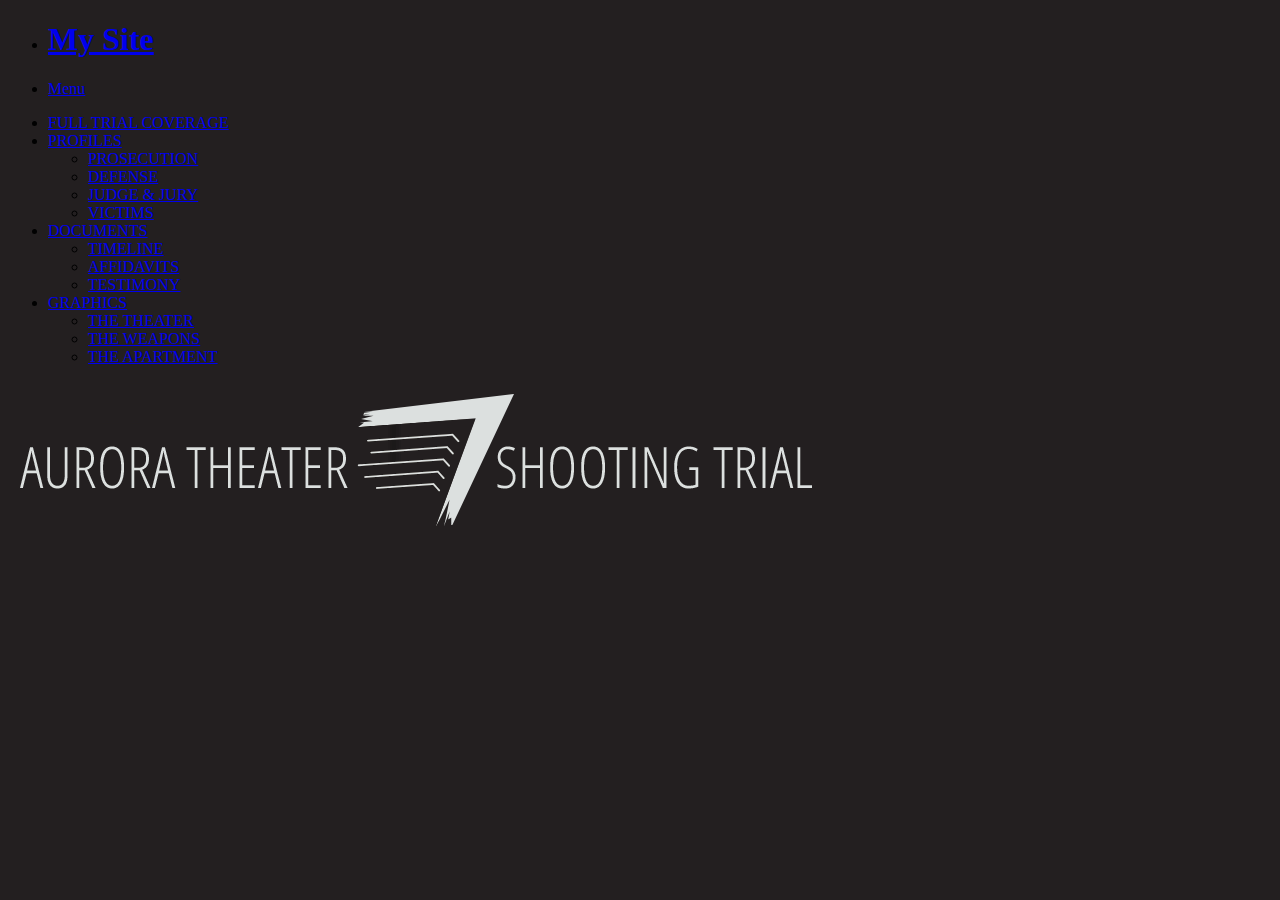
==== index.html @ c2adfb2a "Near final commit." ====
<!doctype html>
<html class="no-js" lang="en">
<head>
  <meta charset="utf-8" />
  <meta name="viewport" content="width=device-width, initial-scale=1.0" />
  <title>Trial of James Holmes: Denver Post Profiles & Graphics</title>
  <link rel="stylesheet" href="stylesheets/app.css" />
  <script src="bower_components/modernizr/modernizr.js"></script>
  <link href='http://fonts.googleapis.com/css?family=PT+Sans:400,700|Open+Sans+Condensed:300,700|Open+Sans:400,300,600,700|Raleway:600,800,400,200' rel='stylesheet' type='text/css'>
  <link rel="shortcut icon" href="http://extras.mnginteractive.com/live/media/favicon/dpo/favicon.ico" type="image/x-icon" />

</head>
<body style="background-color:#231f20;">
<div class="fixed"><nav class="top-bar" data-topbar role="navigation">
  <ul class="title-area">
    <li class="name">
      <h1><a href="#">My Site</a></h1>
    </li>
     <!-- Remove the class "menu-icon" to get rid of menu icon. Take out "Menu" to just have icon alone -->
    <li class="toggle-topbar menu-icon"><a href="#"><span>Menu</span></a></li>
  </ul>

  <section class="top-bar-section">
    <!-- Right Nav Section -->
    <ul class="right">
      <li class="active"><a href="#">FULL TRIAL COVERAGE</a></li>
      <li class="has-dropdown">
        <a href="#">PROFILES</a>
        <ul class="dropdown">
          <li><a href="#">PROSECUTION</a></li>
          <li><a href="#">DEFENSE</a></li>
          <li><a href="#">JUDGE & JURY</a></li>
          <li><a href="#">VICTIMS</a></li>
        </ul>
      </li>
      <li class="has-dropdown">
        <a href="#">DOCUMENTS</a>
        <ul class="dropdown">
          <li><a href="#">TIMELINE</a></li>
          <li><a href="#">AFFIDAVITS</a></li>
          <li><a href="#">TESTIMONY</a></li>
        </ul>
      </li>
      <li class="has-dropdown">
        <a href="#">GRAPHICS</a>
        <ul class="dropdown">
          <li><a href="#">THE THEATER</a></li>
          <li><a href="#">THE WEAPONS</a></li>
          <li><a href="#">THE APARTMENT</a></li>
        </ul>
      </li>
    </ul>

    <!-- Left Nav Section -->
  </section>
</nav></div>
  <div class="row">
    <div class="small-12 columns">
      <img src="img/top-logo.png" style="padding:12px;" alt="">
      <h1 style="text-align:center;display:none;">TRIAL OF JAMES HOLMES: GRAPHICS, PROFILES AND MORE</h1>   
    </div>
  </div>
  <div class="row">
    <div class="small-12 columns">
      
    </div>
  </div>

  <script src="bower_components/jquery/dist/jquery.min.js"></script>
  <script src="bower_components/foundation/js/foundation.min.js"></script>
  <script src="js/app.js"></script>
</body>
</html>
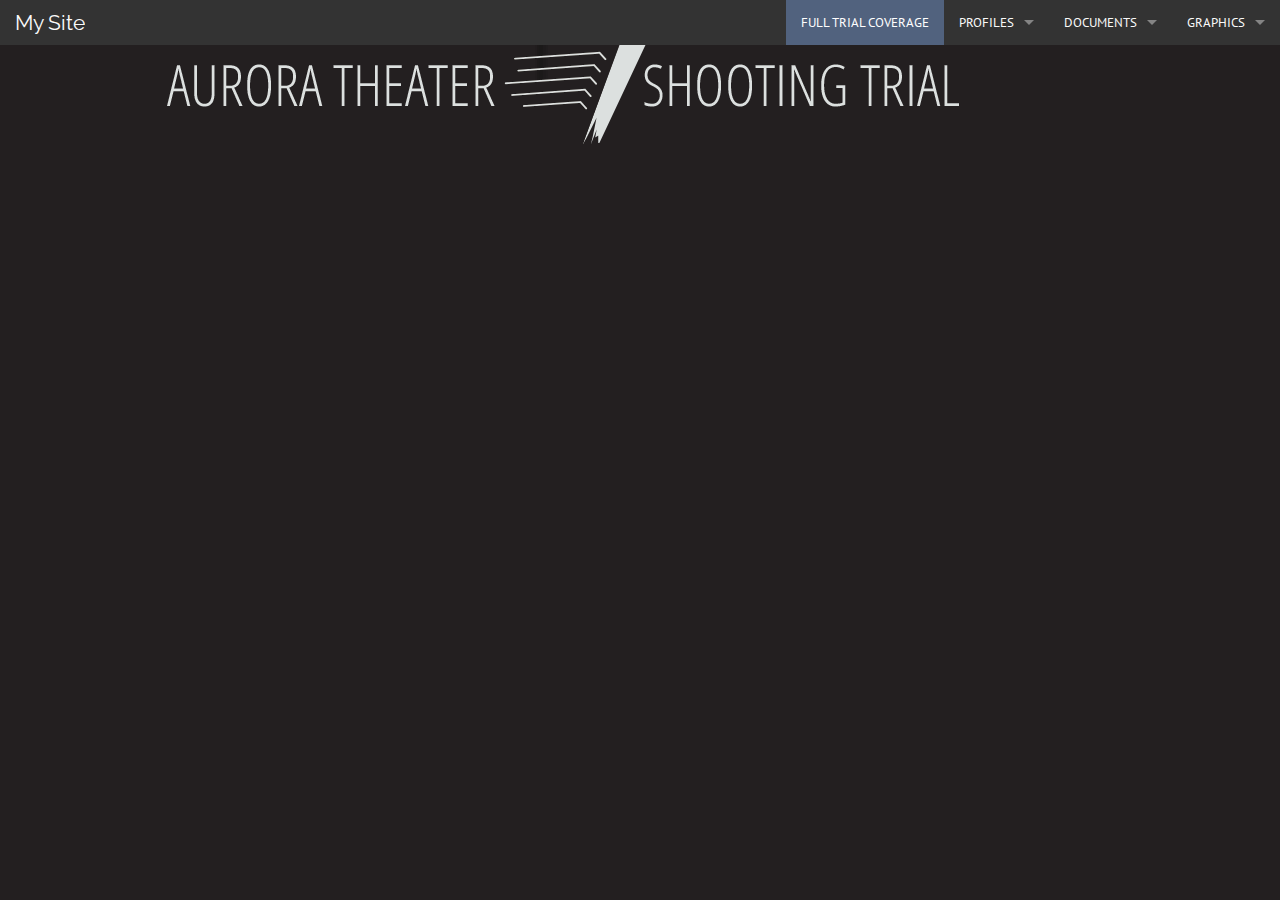
==== commit 698144cf: "Fast-forward to whatever Eric put on the server so I can press ahead" ====
--- a/index.html
+++ b/index.html
@@ -1,73 +1,73 @@
-<!doctype html>
-<html class="no-js" lang="en">
-<head>
-  <meta charset="utf-8" />
-  <meta name="viewport" content="width=device-width, initial-scale=1.0" />
-  <title>Trial of James Holmes: Denver Post Profiles & Graphics</title>
-  <link rel="stylesheet" href="stylesheets/app.css" />
-  <script src="bower_components/modernizr/modernizr.js"></script>
-  <link href='http://fonts.googleapis.com/css?family=PT+Sans:400,700|Open+Sans+Condensed:300,700|Open+Sans:400,300,600,700|Raleway:600,800,400,200' rel='stylesheet' type='text/css'>
-  <link rel="shortcut icon" href="http://extras.mnginteractive.com/live/media/favicon/dpo/favicon.ico" type="image/x-icon" />
-
-</head>
-<body style="background-color:#231f20;">
-<div class="fixed"><nav class="top-bar" data-topbar role="navigation">
-  <ul class="title-area">
-    <li class="name">
-      <h1><a href="#">My Site</a></h1>
-    </li>
-     <!-- Remove the class "menu-icon" to get rid of menu icon. Take out "Menu" to just have icon alone -->
-    <li class="toggle-topbar menu-icon"><a href="#"><span>Menu</span></a></li>
-  </ul>
-
-  <section class="top-bar-section">
-    <!-- Right Nav Section -->
-    <ul class="right">
-      <li class="active"><a href="#">FULL TRIAL COVERAGE</a></li>
-      <li class="has-dropdown">
-        <a href="#">PROFILES</a>
-        <ul class="dropdown">
-          <li><a href="#">PROSECUTION</a></li>
-          <li><a href="#">DEFENSE</a></li>
-          <li><a href="#">JUDGE & JURY</a></li>
-          <li><a href="#">VICTIMS</a></li>
-        </ul>
-      </li>
-      <li class="has-dropdown">
-        <a href="#">DOCUMENTS</a>
-        <ul class="dropdown">
-          <li><a href="#">TIMELINE</a></li>
-          <li><a href="#">AFFIDAVITS</a></li>
-          <li><a href="#">TESTIMONY</a></li>
-        </ul>
-      </li>
-      <li class="has-dropdown">
-        <a href="#">GRAPHICS</a>
-        <ul class="dropdown">
-          <li><a href="#">THE THEATER</a></li>
-          <li><a href="#">THE WEAPONS</a></li>
-          <li><a href="#">THE APARTMENT</a></li>
-        </ul>
-      </li>
-    </ul>
-
-    <!-- Left Nav Section -->
-  </section>
-</nav></div>
-  <div class="row">
-    <div class="small-12 columns">
-      <img src="img/top-logo.png" style="padding:12px;" alt="">
-      <h1 style="text-align:center;display:none;">TRIAL OF JAMES HOLMES: GRAPHICS, PROFILES AND MORE</h1>   
-    </div>
-  </div>
-  <div class="row">
-    <div class="small-12 columns">
-      
-    </div>
-  </div>
-
-  <script src="bower_components/jquery/dist/jquery.min.js"></script>
-  <script src="bower_components/foundation/js/foundation.min.js"></script>
-  <script src="js/app.js"></script>
-</body>
-</html>
+<!doctype html>
+<html class="no-js" lang="en">
+<head>
+  <meta charset="utf-8" />
+  <meta name="viewport" content="width=device-width, initial-scale=1.0" />
+  <title>Trial of James Holmes: Denver Post Profiles & Graphics</title>
+  <link rel="stylesheet" href="stylesheets/app.css" />
+  <script src="bower_components/modernizr/modernizr.js"></script>
+  <link href='http://fonts.googleapis.com/css?family=PT+Sans:400,700|Open+Sans+Condensed:300,700|Open+Sans:400,300,600,700|Raleway:600,800,400,200' rel='stylesheet' type='text/css'>
+  <link rel="shortcut icon" href="http://extras.mnginteractive.com/live/media/favicon/dpo/favicon.ico" type="image/x-icon" />
+
+</head>
+<body style="background-color:#231f20;">
+<div class="fixed"><nav class="top-bar" data-topbar role="navigation">
+  <ul class="title-area">
+    <li class="name">
+      <h1><a href="#">My Site</a></h1>
+    </li>
+     <!-- Remove the class "menu-icon" to get rid of menu icon. Take out "Menu" to just have icon alone -->
+    <li class="toggle-topbar menu-icon"><a href="#"><span>Menu</span></a></li>
+  </ul>
+
+  <section class="top-bar-section">
+    <!-- Right Nav Section -->
+    <ul class="right">
+      <li class="active"><a href="#">FULL TRIAL COVERAGE</a></li>
+      <li class="has-dropdown">
+        <a href="#">PROFILES</a>
+        <ul class="dropdown">
+          <li><a href="#">PROSECUTION</a></li>
+          <li><a href="#">DEFENSE</a></li>
+          <li><a href="#">JUDGE & JURY</a></li>
+          <li><a href="#">VICTIMS</a></li>
+        </ul>
+      </li>
+      <li class="has-dropdown">
+        <a href="#">DOCUMENTS</a>
+        <ul class="dropdown">
+          <li><a href="#">TIMELINE</a></li>
+          <li><a href="#">AFFIDAVITS</a></li>
+          <li><a href="#">TESTIMONY</a></li>
+        </ul>
+      </li>
+      <li class="has-dropdown">
+        <a href="#">GRAPHICS</a>
+        <ul class="dropdown">
+          <li><a href="#">THE THEATER</a></li>
+          <li><a href="#">THE WEAPONS</a></li>
+          <li><a href="#">THE APARTMENT</a></li>
+        </ul>
+      </li>
+    </ul>
+
+    <!-- Left Nav Section -->
+  </section>
+</nav></div>
+  <div class="row">
+    <div class="small-12 columns">
+      <img src="img/top-logo.png" style="padding:12px;" alt="">
+      <h1 style="text-align:center;display:none;">TRIAL OF JAMES HOLMES: GRAPHICS, PROFILES AND MORE</h1>   
+    </div>
+  </div>
+  <div class="row">
+    <div class="small-12 columns">
+      
+    </div>
+  </div>
+
+  <script src="bower_components/jquery/dist/jquery.min.js"></script>
+  <script src="bower_components/foundation/js/foundation.min.js"></script>
+  <script src="js/app.js"></script>
+</body>
+</html>
--- a/stylesheets/app.css
+++ b/stylesheets/app.css
@@ -0,0 +1,10415 @@
+/* line 348, ../bower_components/foundation/scss/foundation/components/_global.scss */
+meta.foundation-version {
+  font-family: "/5.5.1/";
+}
+
+/* line 352, ../bower_components/foundation/scss/foundation/components/_global.scss */
+meta.foundation-mq-small {
+  font-family: "/only screen/";
+  width: 0em;
+}
+
+/* line 357, ../bower_components/foundation/scss/foundation/components/_global.scss */
+meta.foundation-mq-small-only {
+  font-family: "/only screen and (max-width: 40em)/";
+  width: 0em;
+}
+
+/* line 362, ../bower_components/foundation/scss/foundation/components/_global.scss */
+meta.foundation-mq-medium {
+  font-family: "/only screen and (min-width:40.063em)/";
+  width: 40.063em;
+}
+
+/* line 367, ../bower_components/foundation/scss/foundation/components/_global.scss */
+meta.foundation-mq-medium-only {
+  font-family: "/only screen and (min-width:40.063em) and (max-width:64em)/";
+  width: 40.063em;
+}
+
+/* line 372, ../bower_components/foundation/scss/foundation/components/_global.scss */
+meta.foundation-mq-large {
+  font-family: "/only screen and (min-width:64.063em)/";
+  width: 64.063em;
+}
+
+/* line 377, ../bower_components/foundation/scss/foundation/components/_global.scss */
+meta.foundation-mq-large-only {
+  font-family: "/only screen and (min-width:64.063em) and (max-width:90em)/";
+  width: 64.063em;
+}
+
+/* line 382, ../bower_components/foundation/scss/foundation/components/_global.scss */
+meta.foundation-mq-xlarge {
+  font-family: "/only screen and (min-width:90.063em)/";
+  width: 90.063em;
+}
+
+/* line 387, ../bower_components/foundation/scss/foundation/components/_global.scss */
+meta.foundation-mq-xlarge-only {
+  font-family: "/only screen and (min-width:90.063em) and (max-width:120em)/";
+  width: 90.063em;
+}
+
+/* line 392, ../bower_components/foundation/scss/foundation/components/_global.scss */
+meta.foundation-mq-xxlarge {
+  font-family: "/only screen and (min-width:120.063em)/";
+  width: 120.063em;
+}
+
+/* line 397, ../bower_components/foundation/scss/foundation/components/_global.scss */
+meta.foundation-data-attribute-namespace {
+  font-family: false;
+}
+
+/* line 404, ../bower_components/foundation/scss/foundation/components/_global.scss */
+html, body {
+  height: 100%;
+}
+
+/* line 407, ../bower_components/foundation/scss/foundation/components/_global.scss */
+*,
+*:before,
+*:after {
+  -webkit-box-sizing: border-box;
+  -moz-box-sizing: border-box;
+  box-sizing: border-box;
+}
+
+/* line 413, ../bower_components/foundation/scss/foundation/components/_global.scss */
+html,
+body {
+  font-size: 100%;
+}
+
+/* line 417, ../bower_components/foundation/scss/foundation/components/_global.scss */
+body {
+  background: #231f20;
+  color: #FAFAFA;
+  padding: 0;
+  margin: 0;
+  font-family: "Helvetica Neue", Helvetica, Roboto, Arial, sans-serif;
+  font-weight: normal;
+  font-style: normal;
+  line-height: 1.5;
+  position: relative;
+  cursor: auto;
+}
+
+/* line 430, ../bower_components/foundation/scss/foundation/components/_global.scss */
+a:hover {
+  cursor: pointer;
+}
+
+/* line 433, ../bower_components/foundation/scss/foundation/components/_global.scss */
+img {
+  max-width: 100%;
+  height: auto;
+}
+
+/* line 435, ../bower_components/foundation/scss/foundation/components/_global.scss */
+img {
+  -ms-interpolation-mode: bicubic;
+}
+
+/* line 439, ../bower_components/foundation/scss/foundation/components/_global.scss */
+#map_canvas img,
+#map_canvas embed,
+#map_canvas object,
+.map_canvas img,
+.map_canvas embed,
+.map_canvas object {
+  max-width: none !important;
+}
+
+/* line 446, ../bower_components/foundation/scss/foundation/components/_global.scss */
+.left {
+  float: left !important;
+}
+
+/* line 447, ../bower_components/foundation/scss/foundation/components/_global.scss */
+.right {
+  float: right !important;
+}
+
+/* line 172, ../bower_components/foundation/scss/foundation/components/_global.scss */
+.clearfix:before, .clearfix:after {
+  content: " ";
+  display: table;
+}
+/* line 173, ../bower_components/foundation/scss/foundation/components/_global.scss */
+.clearfix:after {
+  clear: both;
+}
+
+/* line 451, ../bower_components/foundation/scss/foundation/components/_global.scss */
+.hide {
+  display: none;
+}
+
+/* line 456, ../bower_components/foundation/scss/foundation/components/_global.scss */
+.invisible {
+  visibility: hidden;
+}
+
+/* line 462, ../bower_components/foundation/scss/foundation/components/_global.scss */
+.antialiased {
+  -webkit-font-smoothing: antialiased;
+  -moz-osx-font-smoothing: grayscale;
+}
+
+/* line 465, ../bower_components/foundation/scss/foundation/components/_global.scss */
+img {
+  display: inline-block;
+  vertical-align: middle;
+}
+
+/* line 475, ../bower_components/foundation/scss/foundation/components/_global.scss */
+textarea {
+  height: auto;
+  min-height: 50px;
+}
+
+/* line 478, ../bower_components/foundation/scss/foundation/components/_global.scss */
+select {
+  width: 100%;
+}
+
+/* line 232, ../bower_components/foundation/scss/foundation/components/_grid.scss */
+.row {
+  width: 100%;
+  margin-left: auto;
+  margin-right: auto;
+  margin-top: 0;
+  margin-bottom: 0;
+  max-width: 62.5rem;
+}
+/* line 172, ../bower_components/foundation/scss/foundation/components/_global.scss */
+.row:before, .row:after {
+  content: " ";
+  display: table;
+}
+/* line 173, ../bower_components/foundation/scss/foundation/components/_global.scss */
+.row:after {
+  clear: both;
+}
+/* line 236, ../bower_components/foundation/scss/foundation/components/_grid.scss */
+.row.collapse > .column,
+.row.collapse > .columns {
+  padding-left: 0;
+  padding-right: 0;
+}
+/* line 239, ../bower_components/foundation/scss/foundation/components/_grid.scss */
+.row.collapse .row {
+  margin-left: 0;
+  margin-right: 0;
+}
+/* line 242, ../bower_components/foundation/scss/foundation/components/_grid.scss */
+.row .row {
+  width: auto;
+  margin-left: -0.9375rem;
+  margin-right: -0.9375rem;
+  margin-top: 0;
+  margin-bottom: 0;
+  max-width: none;
+}
+/* line 172, ../bower_components/foundation/scss/foundation/components/_global.scss */
+.row .row:before, .row .row:after {
+  content: " ";
+  display: table;
+}
+/* line 173, ../bower_components/foundation/scss/foundation/components/_global.scss */
+.row .row:after {
+  clear: both;
+}
+/* line 243, ../bower_components/foundation/scss/foundation/components/_grid.scss */
+.row .row.collapse {
+  width: auto;
+  margin: 0;
+  max-width: none;
+}
+/* line 172, ../bower_components/foundation/scss/foundation/components/_global.scss */
+.row .row.collapse:before, .row .row.collapse:after {
+  content: " ";
+  display: table;
+}
+/* line 173, ../bower_components/foundation/scss/foundation/components/_global.scss */
+.row .row.collapse:after {
+  clear: both;
+}
+
+/* line 247, ../bower_components/foundation/scss/foundation/components/_grid.scss */
+.column,
+.columns {
+  padding-left: 0.9375rem;
+  padding-right: 0.9375rem;
+  width: 100%;
+  float: left;
+}
+
+/* line 250, ../bower_components/foundation/scss/foundation/components/_grid.scss */
+[class*="column"] + [class*="column"]:last-child {
+  float: right;
+}
+
+/* line 251, ../bower_components/foundation/scss/foundation/components/_grid.scss */
+[class*="column"] + [class*="column"].end {
+  float: left;
+}
+
+@media only screen {
+  /* line 159, ../bower_components/foundation/scss/foundation/components/_grid.scss */
+  .small-push-0 {
+    position: relative;
+    left: 0%;
+    right: auto;
+  }
+
+  /* line 162, ../bower_components/foundation/scss/foundation/components/_grid.scss */
+  .small-pull-0 {
+    position: relative;
+    right: 0%;
+    left: auto;
+  }
+
+  /* line 159, ../bower_components/foundation/scss/foundation/components/_grid.scss */
+  .small-push-1 {
+    position: relative;
+    left: 8.33333%;
+    right: auto;
+  }
+
+  /* line 162, ../bower_components/foundation/scss/foundation/components/_grid.scss */
+  .small-pull-1 {
+    position: relative;
+    right: 8.33333%;
+    left: auto;
+  }
+
+  /* line 159, ../bower_components/foundation/scss/foundation/components/_grid.scss */
+  .small-push-2 {
+    position: relative;
+    left: 16.66667%;
+    right: auto;
+  }
+
+  /* line 162, ../bower_components/foundation/scss/foundation/components/_grid.scss */
+  .small-pull-2 {
+    position: relative;
+    right: 16.66667%;
+    left: auto;
+  }
+
+  /* line 159, ../bower_components/foundation/scss/foundation/components/_grid.scss */
+  .small-push-3 {
+    position: relative;
+    left: 25%;
+    right: auto;
+  }
+
+  /* line 162, ../bower_components/foundation/scss/foundation/components/_grid.scss */
+  .small-pull-3 {
+    position: relative;
+    right: 25%;
+    left: auto;
+  }
+
+  /* line 159, ../bower_components/foundation/scss/foundation/components/_grid.scss */
+  .small-push-4 {
+    position: relative;
+    left: 33.33333%;
+    right: auto;
+  }
+
+  /* line 162, ../bower_components/foundation/scss/foundation/components/_grid.scss */
+  .small-pull-4 {
+    position: relative;
+    right: 33.33333%;
+    left: auto;
+  }
+
+  /* line 159, ../bower_components/foundation/scss/foundation/components/_grid.scss */
+  .small-push-5 {
+    position: relative;
+    left: 41.66667%;
+    right: auto;
+  }
+
+  /* line 162, ../bower_components/foundation/scss/foundation/components/_grid.scss */
+  .small-pull-5 {
+    position: relative;
+    right: 41.66667%;
+    left: auto;
+  }
+
+  /* line 159, ../bower_components/foundation/scss/foundation/components/_grid.scss */
+  .small-push-6 {
+    position: relative;
+    left: 50%;
+    right: auto;
+  }
+
+  /* line 162, ../bower_components/foundation/scss/foundation/components/_grid.scss */
+  .small-pull-6 {
+    position: relative;
+    right: 50%;
+    left: auto;
+  }
+
+  /* line 159, ../bower_components/foundation/scss/foundation/components/_grid.scss */
+  .small-push-7 {
+    position: relative;
+    left: 58.33333%;
+    right: auto;
+  }
+
+  /* line 162, ../bower_components/foundation/scss/foundation/components/_grid.scss */
+  .small-pull-7 {
+    position: relative;
+    right: 58.33333%;
+    left: auto;
+  }
+
+  /* line 159, ../bower_components/foundation/scss/foundation/components/_grid.scss */
+  .small-push-8 {
+    position: relative;
+    left: 66.66667%;
+    right: auto;
+  }
+
+  /* line 162, ../bower_components/foundation/scss/foundation/components/_grid.scss */
+  .small-pull-8 {
+    position: relative;
+    right: 66.66667%;
+    left: auto;
+  }
+
+  /* line 159, ../bower_components/foundation/scss/foundation/components/_grid.scss */
+  .small-push-9 {
+    position: relative;
+    left: 75%;
+    right: auto;
+  }
+
+  /* line 162, ../bower_components/foundation/scss/foundation/components/_grid.scss */
+  .small-pull-9 {
+    position: relative;
+    right: 75%;
+    left: auto;
+  }
+
+  /* line 159, ../bower_components/foundation/scss/foundation/components/_grid.scss */
+  .small-push-10 {
+    position: relative;
+    left: 83.33333%;
+    right: auto;
+  }
+
+  /* line 162, ../bower_components/foundation/scss/foundation/components/_grid.scss */
+  .small-pull-10 {
+    position: relative;
+    right: 83.33333%;
+    left: auto;
+  }
+
+  /* line 159, ../bower_components/foundation/scss/foundation/components/_grid.scss */
+  .small-push-11 {
+    position: relative;
+    left: 91.66667%;
+    right: auto;
+  }
+
+  /* line 162, ../bower_components/foundation/scss/foundation/components/_grid.scss */
+  .small-pull-11 {
+    position: relative;
+    right: 91.66667%;
+    left: auto;
+  }
+
+  /* line 167, ../bower_components/foundation/scss/foundation/components/_grid.scss */
+  .column,
+  .columns {
+    position: relative;
+    padding-left: 0.9375rem;
+    padding-right: 0.9375rem;
+    float: left;
+  }
+
+  /* line 172, ../bower_components/foundation/scss/foundation/components/_grid.scss */
+  .small-1 {
+    width: 8.33333%;
+  }
+
+  /* line 172, ../bower_components/foundation/scss/foundation/components/_grid.scss */
+  .small-2 {
+    width: 16.66667%;
+  }
+
+  /* line 172, ../bower_components/foundation/scss/foundation/components/_grid.scss */
+  .small-3 {
+    width: 25%;
+  }
+
+  /* line 172, ../bower_components/foundation/scss/foundation/components/_grid.scss */
+  .small-4 {
+    width: 33.33333%;
+  }
+
+  /* line 172, ../bower_components/foundation/scss/foundation/components/_grid.scss */
+  .small-5 {
+    width: 41.66667%;
+  }
+
+  /* line 172, ../bower_components/foundation/scss/foundation/components/_grid.scss */
+  .small-6 {
+    width: 50%;
+  }
+
+  /* line 172, ../bower_components/foundation/scss/foundation/components/_grid.scss */
+  .small-7 {
+    width: 58.33333%;
+  }
+
+  /* line 172, ../bower_components/foundation/scss/foundation/components/_grid.scss */
+  .small-8 {
+    width: 66.66667%;
+  }
+
+  /* line 172, ../bower_components/foundation/scss/foundation/components/_grid.scss */
+  .small-9 {
+    width: 75%;
+  }
+
+  /* line 172, ../bower_components/foundation/scss/foundation/components/_grid.scss */
+  .small-10 {
+    width: 83.33333%;
+  }
+
+  /* line 172, ../bower_components/foundation/scss/foundation/components/_grid.scss */
+  .small-11 {
+    width: 91.66667%;
+  }
+
+  /* line 172, ../bower_components/foundation/scss/foundation/components/_grid.scss */
+  .small-12 {
+    width: 100%;
+  }
+
+  /* line 176, ../bower_components/foundation/scss/foundation/components/_grid.scss */
+  .small-offset-0 {
+    margin-left: 0% !important;
+  }
+
+  /* line 176, ../bower_components/foundation/scss/foundation/components/_grid.scss */
+  .small-offset-1 {
+    margin-left: 8.33333% !important;
+  }
+
+  /* line 176, ../bower_components/foundation/scss/foundation/components/_grid.scss */
+  .small-offset-2 {
+    margin-left: 16.66667% !important;
+  }
+
+  /* line 176, ../bower_components/foundation/scss/foundation/components/_grid.scss */
+  .small-offset-3 {
+    margin-left: 25% !important;
+  }
+
+  /* line 176, ../bower_components/foundation/scss/foundation/components/_grid.scss */
+  .small-offset-4 {
+    margin-left: 33.33333% !important;
+  }
+
+  /* line 176, ../bower_components/foundation/scss/foundation/components/_grid.scss */
+  .small-offset-5 {
+    margin-left: 41.66667% !important;
+  }
+
+  /* line 176, ../bower_components/foundation/scss/foundation/components/_grid.scss */
+  .small-offset-6 {
+    margin-left: 50% !important;
+  }
+
+  /* line 176, ../bower_components/foundation/scss/foundation/components/_grid.scss */
+  .small-offset-7 {
+    margin-left: 58.33333% !important;
+  }
+
+  /* line 176, ../bower_components/foundation/scss/foundation/components/_grid.scss */
+  .small-offset-8 {
+    margin-left: 66.66667% !important;
+  }
+
+  /* line 176, ../bower_components/foundation/scss/foundation/components/_grid.scss */
+  .small-offset-9 {
+    margin-left: 75% !important;
+  }
+
+  /* line 176, ../bower_components/foundation/scss/foundation/components/_grid.scss */
+  .small-offset-10 {
+    margin-left: 83.33333% !important;
+  }
+
+  /* line 176, ../bower_components/foundation/scss/foundation/components/_grid.scss */
+  .small-offset-11 {
+    margin-left: 91.66667% !important;
+  }
+
+  /* line 179, ../bower_components/foundation/scss/foundation/components/_grid.scss */
+  .small-reset-order {
+    margin-left: 0;
+    margin-right: 0;
+    left: auto;
+    right: auto;
+    float: left;
+  }
+
+  /* line 187, ../bower_components/foundation/scss/foundation/components/_grid.scss */
+  .column.small-centered,
+  .columns.small-centered {
+    margin-left: auto;
+    margin-right: auto;
+    float: none;
+  }
+
+  /* line 190, ../bower_components/foundation/scss/foundation/components/_grid.scss */
+  .column.small-uncentered,
+  .columns.small-uncentered {
+    margin-left: 0;
+    margin-right: 0;
+    float: left;
+  }
+
+  /* line 198, ../bower_components/foundation/scss/foundation/components/_grid.scss */
+  .column.small-centered:last-child,
+  .columns.small-centered:last-child {
+    float: none;
+  }
+
+  /* line 204, ../bower_components/foundation/scss/foundation/components/_grid.scss */
+  .column.small-uncentered:last-child,
+  .columns.small-uncentered:last-child {
+    float: left;
+  }
+
+  /* line 209, ../bower_components/foundation/scss/foundation/components/_grid.scss */
+  .column.small-uncentered.opposite,
+  .columns.small-uncentered.opposite {
+    float: right;
+  }
+
+  /* line 216, ../bower_components/foundation/scss/foundation/components/_grid.scss */
+  .row.small-collapse > .column,
+  .row.small-collapse > .columns {
+    padding-left: 0;
+    padding-right: 0;
+  }
+  /* line 219, ../bower_components/foundation/scss/foundation/components/_grid.scss */
+  .row.small-collapse .row {
+    margin-left: 0;
+    margin-right: 0;
+  }
+  /* line 222, ../bower_components/foundation/scss/foundation/components/_grid.scss */
+  .row.small-uncollapse > .column,
+  .row.small-uncollapse > .columns {
+    padding-left: 0.9375rem;
+    padding-right: 0.9375rem;
+    float: left;
+  }
+}
+@media only screen and (min-width: 40.063em) {
+  /* line 159, ../bower_components/foundation/scss/foundation/components/_grid.scss */
+  .medium-push-0 {
+    position: relative;
+    left: 0%;
+    right: auto;
+  }
+
+  /* line 162, ../bower_components/foundation/scss/foundation/components/_grid.scss */
+  .medium-pull-0 {
+    position: relative;
+    right: 0%;
+    left: auto;
+  }
+
+  /* line 159, ../bower_components/foundation/scss/foundation/components/_grid.scss */
+  .medium-push-1 {
+    position: relative;
+    left: 8.33333%;
+    right: auto;
+  }
+
+  /* line 162, ../bower_components/foundation/scss/foundation/components/_grid.scss */
+  .medium-pull-1 {
+    position: relative;
+    right: 8.33333%;
+    left: auto;
+  }
+
+  /* line 159, ../bower_components/foundation/scss/foundation/components/_grid.scss */
+  .medium-push-2 {
+    position: relative;
+    left: 16.66667%;
+    right: auto;
+  }
+
+  /* line 162, ../bower_components/foundation/scss/foundation/components/_grid.scss */
+  .medium-pull-2 {
+    position: relative;
+    right: 16.66667%;
+    left: auto;
+  }
+
+  /* line 159, ../bower_components/foundation/scss/foundation/components/_grid.scss */
+  .medium-push-3 {
+    position: relative;
+    left: 25%;
+    right: auto;
+  }
+
+  /* line 162, ../bower_components/foundation/scss/foundation/components/_grid.scss */
+  .medium-pull-3 {
+    position: relative;
+    right: 25%;
+    left: auto;
+  }
+
+  /* line 159, ../bower_components/foundation/scss/foundation/components/_grid.scss */
+  .medium-push-4 {
+    position: relative;
+    left: 33.33333%;
+    right: auto;
+  }
+
+  /* line 162, ../bower_components/foundation/scss/foundation/components/_grid.scss */
+  .medium-pull-4 {
+    position: relative;
+    right: 33.33333%;
+    left: auto;
+  }
+
+  /* line 159, ../bower_components/foundation/scss/foundation/components/_grid.scss */
+  .medium-push-5 {
+    position: relative;
+    left: 41.66667%;
+    right: auto;
+  }
+
+  /* line 162, ../bower_components/foundation/scss/foundation/components/_grid.scss */
+  .medium-pull-5 {
+    position: relative;
+    right: 41.66667%;
+    left: auto;
+  }
+
+  /* line 159, ../bower_components/foundation/scss/foundation/components/_grid.scss */
+  .medium-push-6 {
+    position: relative;
+    left: 50%;
+    right: auto;
+  }
+
+  /* line 162, ../bower_components/foundation/scss/foundation/components/_grid.scss */
+  .medium-pull-6 {
+    position: relative;
+    right: 50%;
+    left: auto;
+  }
+
+  /* line 159, ../bower_components/foundation/scss/foundation/components/_grid.scss */
+  .medium-push-7 {
+    position: relative;
+    left: 58.33333%;
+    right: auto;
+  }
+
+  /* line 162, ../bower_components/foundation/scss/foundation/components/_grid.scss */
+  .medium-pull-7 {
+    position: relative;
+    right: 58.33333%;
+    left: auto;
+  }
+
+  /* line 159, ../bower_components/foundation/scss/foundation/components/_grid.scss */
+  .medium-push-8 {
+    position: relative;
+    left: 66.66667%;
+    right: auto;
+  }
+
+  /* line 162, ../bower_components/foundation/scss/foundation/components/_grid.scss */
+  .medium-pull-8 {
+    position: relative;
+    right: 66.66667%;
+    left: auto;
+  }
+
+  /* line 159, ../bower_components/foundation/scss/foundation/components/_grid.scss */
+  .medium-push-9 {
+    position: relative;
+    left: 75%;
+    right: auto;
+  }
+
+  /* line 162, ../bower_components/foundation/scss/foundation/components/_grid.scss */
+  .medium-pull-9 {
+    position: relative;
+    right: 75%;
+    left: auto;
+  }
+
+  /* line 159, ../bower_components/foundation/scss/foundation/components/_grid.scss */
+  .medium-push-10 {
+    position: relative;
+    left: 83.33333%;
+    right: auto;
+  }
+
+  /* line 162, ../bower_components/foundation/scss/foundation/components/_grid.scss */
+  .medium-pull-10 {
+    position: relative;
+    right: 83.33333%;
+    left: auto;
+  }
+
+  /* line 159, ../bower_components/foundation/scss/foundation/components/_grid.scss */
+  .medium-push-11 {
+    position: relative;
+    left: 91.66667%;
+    right: auto;
+  }
+
+  /* line 162, ../bower_components/foundation/scss/foundation/components/_grid.scss */
+  .medium-pull-11 {
+    position: relative;
+    right: 91.66667%;
+    left: auto;
+  }
+
+  /* line 167, ../bower_components/foundation/scss/foundation/components/_grid.scss */
+  .column,
+  .columns {
+    position: relative;
+    padding-left: 0.9375rem;
+    padding-right: 0.9375rem;
+    float: left;
+  }
+
+  /* line 172, ../bower_components/foundation/scss/foundation/components/_grid.scss */
+  .medium-1 {
+    width: 8.33333%;
+  }
+
+  /* line 172, ../bower_components/foundation/scss/foundation/components/_grid.scss */
+  .medium-2 {
+    width: 16.66667%;
+  }
+
+  /* line 172, ../bower_components/foundation/scss/foundation/components/_grid.scss */
+  .medium-3 {
+    width: 25%;
+  }
+
+  /* line 172, ../bower_components/foundation/scss/foundation/components/_grid.scss */
+  .medium-4 {
+    width: 33.33333%;
+  }
+
+  /* line 172, ../bower_components/foundation/scss/foundation/components/_grid.scss */
+  .medium-5 {
+    width: 41.66667%;
+  }
+
+  /* line 172, ../bower_components/foundation/scss/foundation/components/_grid.scss */
+  .medium-6 {
+    width: 50%;
+  }
+
+  /* line 172, ../bower_components/foundation/scss/foundation/components/_grid.scss */
+  .medium-7 {
+    width: 58.33333%;
+  }
+
+  /* line 172, ../bower_components/foundation/scss/foundation/components/_grid.scss */
+  .medium-8 {
+    width: 66.66667%;
+  }
+
+  /* line 172, ../bower_components/foundation/scss/foundation/components/_grid.scss */
+  .medium-9 {
+    width: 75%;
+  }
+
+  /* line 172, ../bower_components/foundation/scss/foundation/components/_grid.scss */
+  .medium-10 {
+    width: 83.33333%;
+  }
+
+  /* line 172, ../bower_components/foundation/scss/foundation/components/_grid.scss */
+  .medium-11 {
+    width: 91.66667%;
+  }
+
+  /* line 172, ../bower_components/foundation/scss/foundation/components/_grid.scss */
+  .medium-12 {
+    width: 100%;
+  }
+
+  /* line 176, ../bower_components/foundation/scss/foundation/components/_grid.scss */
+  .medium-offset-0 {
+    margin-left: 0% !important;
+  }
+
+  /* line 176, ../bower_components/foundation/scss/foundation/components/_grid.scss */
+  .medium-offset-1 {
+    margin-left: 8.33333% !important;
+  }
+
+  /* line 176, ../bower_components/foundation/scss/foundation/components/_grid.scss */
+  .medium-offset-2 {
+    margin-left: 16.66667% !important;
+  }
+
+  /* line 176, ../bower_components/foundation/scss/foundation/components/_grid.scss */
+  .medium-offset-3 {
+    margin-left: 25% !important;
+  }
+
+  /* line 176, ../bower_components/foundation/scss/foundation/components/_grid.scss */
+  .medium-offset-4 {
+    margin-left: 33.33333% !important;
+  }
+
+  /* line 176, ../bower_components/foundation/scss/foundation/components/_grid.scss */
+  .medium-offset-5 {
+    margin-left: 41.66667% !important;
+  }
+
+  /* line 176, ../bower_components/foundation/scss/foundation/components/_grid.scss */
+  .medium-offset-6 {
+    margin-left: 50% !important;
+  }
+
+  /* line 176, ../bower_components/foundation/scss/foundation/components/_grid.scss */
+  .medium-offset-7 {
+    margin-left: 58.33333% !important;
+  }
+
+  /* line 176, ../bower_components/foundation/scss/foundation/components/_grid.scss */
+  .medium-offset-8 {
+    margin-left: 66.66667% !important;
+  }
+
+  /* line 176, ../bower_components/foundation/scss/foundation/components/_grid.scss */
+  .medium-offset-9 {
+    margin-left: 75% !important;
+  }
+
+  /* line 176, ../bower_components/foundation/scss/foundation/components/_grid.scss */
+  .medium-offset-10 {
+    margin-left: 83.33333% !important;
+  }
+
+  /* line 176, ../bower_components/foundation/scss/foundation/components/_grid.scss */
+  .medium-offset-11 {
+    margin-left: 91.66667% !important;
+  }
+
+  /* line 179, ../bower_components/foundation/scss/foundation/components/_grid.scss */
+  .medium-reset-order {
+    margin-left: 0;
+    margin-right: 0;
+    left: auto;
+    right: auto;
+    float: left;
+  }
+
+  /* line 187, ../bower_components/foundation/scss/foundation/components/_grid.scss */
+  .column.medium-centered,
+  .columns.medium-centered {
+    margin-left: auto;
+    margin-right: auto;
+    float: none;
+  }
+
+  /* line 190, ../bower_components/foundation/scss/foundation/components/_grid.scss */
+  .column.medium-uncentered,
+  .columns.medium-uncentered {
+    margin-left: 0;
+    margin-right: 0;
+    float: left;
+  }
+
+  /* line 198, ../bower_components/foundation/scss/foundation/components/_grid.scss */
+  .column.medium-centered:last-child,
+  .columns.medium-centered:last-child {
+    float: none;
+  }
+
+  /* line 204, ../bower_components/foundation/scss/foundation/components/_grid.scss */
+  .column.medium-uncentered:last-child,
+  .columns.medium-uncentered:last-child {
+    float: left;
+  }
+
+  /* line 209, ../bower_components/foundation/scss/foundation/components/_grid.scss */
+  .column.medium-uncentered.opposite,
+  .columns.medium-uncentered.opposite {
+    float: right;
+  }
+
+  /* line 216, ../bower_components/foundation/scss/foundation/components/_grid.scss */
+  .row.medium-collapse > .column,
+  .row.medium-collapse > .columns {
+    padding-left: 0;
+    padding-right: 0;
+  }
+  /* line 219, ../bower_components/foundation/scss/foundation/components/_grid.scss */
+  .row.medium-collapse .row {
+    margin-left: 0;
+    margin-right: 0;
+  }
+  /* line 222, ../bower_components/foundation/scss/foundation/components/_grid.scss */
+  .row.medium-uncollapse > .column,
+  .row.medium-uncollapse > .columns {
+    padding-left: 0.9375rem;
+    padding-right: 0.9375rem;
+    float: left;
+  }
+
+  /* line 261, ../bower_components/foundation/scss/foundation/components/_grid.scss */
+  .push-0 {
+    position: relative;
+    left: 0%;
+    right: auto;
+  }
+
+  /* line 264, ../bower_components/foundation/scss/foundation/components/_grid.scss */
+  .pull-0 {
+    position: relative;
+    right: 0%;
+    left: auto;
+  }
+
+  /* line 261, ../bower_components/foundation/scss/foundation/components/_grid.scss */
+  .push-1 {
+    position: relative;
+    left: 8.33333%;
+    right: auto;
+  }
+
+  /* line 264, ../bower_components/foundation/scss/foundation/components/_grid.scss */
+  .pull-1 {
+    position: relative;
+    right: 8.33333%;
+    left: auto;
+  }
+
+  /* line 261, ../bower_components/foundation/scss/foundation/components/_grid.scss */
+  .push-2 {
+    position: relative;
+    left: 16.66667%;
+    right: auto;
+  }
+
+  /* line 264, ../bower_components/foundation/scss/foundation/components/_grid.scss */
+  .pull-2 {
+    position: relative;
+    right: 16.66667%;
+    left: auto;
+  }
+
+  /* line 261, ../bower_components/foundation/scss/foundation/components/_grid.scss */
+  .push-3 {
+    position: relative;
+    left: 25%;
+    right: auto;
+  }
+
+  /* line 264, ../bower_components/foundation/scss/foundation/components/_grid.scss */
+  .pull-3 {
+    position: relative;
+    right: 25%;
+    left: auto;
+  }
+
+  /* line 261, ../bower_components/foundation/scss/foundation/components/_grid.scss */
+  .push-4 {
+    position: relative;
+    left: 33.33333%;
+    right: auto;
+  }
+
+  /* line 264, ../bower_components/foundation/scss/foundation/components/_grid.scss */
+  .pull-4 {
+    position: relative;
+    right: 33.33333%;
+    left: auto;
+  }
+
+  /* line 261, ../bower_components/foundation/scss/foundation/components/_grid.scss */
+  .push-5 {
+    position: relative;
+    left: 41.66667%;
+    right: auto;
+  }
+
+  /* line 264, ../bower_components/foundation/scss/foundation/components/_grid.scss */
+  .pull-5 {
+    position: relative;
+    right: 41.66667%;
+    left: auto;
+  }
+
+  /* line 261, ../bower_components/foundation/scss/foundation/components/_grid.scss */
+  .push-6 {
+    position: relative;
+    left: 50%;
+    right: auto;
+  }
+
+  /* line 264, ../bower_components/foundation/scss/foundation/components/_grid.scss */
+  .pull-6 {
+    position: relative;
+    right: 50%;
+    left: auto;
+  }
+
+  /* line 261, ../bower_components/foundation/scss/foundation/components/_grid.scss */
+  .push-7 {
+    position: relative;
+    left: 58.33333%;
+    right: auto;
+  }
+
+  /* line 264, ../bower_components/foundation/scss/foundation/components/_grid.scss */
+  .pull-7 {
+    position: relative;
+    right: 58.33333%;
+    left: auto;
+  }
+
+  /* line 261, ../bower_components/foundation/scss/foundation/components/_grid.scss */
+  .push-8 {
+    position: relative;
+    left: 66.66667%;
+    right: auto;
+  }
+
+  /* line 264, ../bower_components/foundation/scss/foundation/components/_grid.scss */
+  .pull-8 {
+    position: relative;
+    right: 66.66667%;
+    left: auto;
+  }
+
+  /* line 261, ../bower_components/foundation/scss/foundation/components/_grid.scss */
+  .push-9 {
+    position: relative;
+    left: 75%;
+    right: auto;
+  }
+
+  /* line 264, ../bower_components/foundation/scss/foundation/components/_grid.scss */
+  .pull-9 {
+    position: relative;
+    right: 75%;
+    left: auto;
+  }
+
+  /* line 261, ../bower_components/foundation/scss/foundation/components/_grid.scss */
+  .push-10 {
+    position: relative;
+    left: 83.33333%;
+    right: auto;
+  }
+
+  /* line 264, ../bower_components/foundation/scss/foundation/components/_grid.scss */
+  .pull-10 {
+    position: relative;
+    right: 83.33333%;
+    left: auto;
+  }
+
+  /* line 261, ../bower_components/foundation/scss/foundation/components/_grid.scss */
+  .push-11 {
+    position: relative;
+    left: 91.66667%;
+    right: auto;
+  }
+
+  /* line 264, ../bower_components/foundation/scss/foundation/components/_grid.scss */
+  .pull-11 {
+    position: relative;
+    right: 91.66667%;
+    left: auto;
+  }
+}
+@media only screen and (min-width: 64.063em) {
+  /* line 159, ../bower_components/foundation/scss/foundation/components/_grid.scss */
+  .large-push-0 {
+    position: relative;
+    left: 0%;
+    right: auto;
+  }
+
+  /* line 162, ../bower_components/foundation/scss/foundation/components/_grid.scss */
+  .large-pull-0 {
+    position: relative;
+    right: 0%;
+    left: auto;
+  }
+
+  /* line 159, ../bower_components/foundation/scss/foundation/components/_grid.scss */
+  .large-push-1 {
+    position: relative;
+    left: 8.33333%;
+    right: auto;
+  }
+
+  /* line 162, ../bower_components/foundation/scss/foundation/components/_grid.scss */
+  .large-pull-1 {
+    position: relative;
+    right: 8.33333%;
+    left: auto;
+  }
+
+  /* line 159, ../bower_components/foundation/scss/foundation/components/_grid.scss */
+  .large-push-2 {
+    position: relative;
+    left: 16.66667%;
+    right: auto;
+  }
+
+  /* line 162, ../bower_components/foundation/scss/foundation/components/_grid.scss */
+  .large-pull-2 {
+    position: relative;
+    right: 16.66667%;
+    left: auto;
+  }
+
+  /* line 159, ../bower_components/foundation/scss/foundation/components/_grid.scss */
+  .large-push-3 {
+    position: relative;
+    left: 25%;
+    right: auto;
+  }
+
+  /* line 162, ../bower_components/foundation/scss/foundation/components/_grid.scss */
+  .large-pull-3 {
+    position: relative;
+    right: 25%;
+    left: auto;
+  }
+
+  /* line 159, ../bower_components/foundation/scss/foundation/components/_grid.scss */
+  .large-push-4 {
+    position: relative;
+    left: 33.33333%;
+    right: auto;
+  }
+
+  /* line 162, ../bower_components/foundation/scss/foundation/components/_grid.scss */
+  .large-pull-4 {
+    position: relative;
+    right: 33.33333%;
+    left: auto;
+  }
+
+  /* line 159, ../bower_components/foundation/scss/foundation/components/_grid.scss */
+  .large-push-5 {
+    position: relative;
+    left: 41.66667%;
+    right: auto;
+  }
+
+  /* line 162, ../bower_components/foundation/scss/foundation/components/_grid.scss */
+  .large-pull-5 {
+    position: relative;
+    right: 41.66667%;
+    left: auto;
+  }
+
+  /* line 159, ../bower_components/foundation/scss/foundation/components/_grid.scss */
+  .large-push-6 {
+    position: relative;
+    left: 50%;
+    right: auto;
+  }
+
+  /* line 162, ../bower_components/foundation/scss/foundation/components/_grid.scss */
+  .large-pull-6 {
+    position: relative;
+    right: 50%;
+    left: auto;
+  }
+
+  /* line 159, ../bower_components/foundation/scss/foundation/components/_grid.scss */
+  .large-push-7 {
+    position: relative;
+    left: 58.33333%;
+    right: auto;
+  }
+
+  /* line 162, ../bower_components/foundation/scss/foundation/components/_grid.scss */
+  .large-pull-7 {
+    position: relative;
+    right: 58.33333%;
+    left: auto;
+  }
+
+  /* line 159, ../bower_components/foundation/scss/foundation/components/_grid.scss */
+  .large-push-8 {
+    position: relative;
+    left: 66.66667%;
+    right: auto;
+  }
+
+  /* line 162, ../bower_components/foundation/scss/foundation/components/_grid.scss */
+  .large-pull-8 {
+    position: relative;
+    right: 66.66667%;
+    left: auto;
+  }
+
+  /* line 159, ../bower_components/foundation/scss/foundation/components/_grid.scss */
+  .large-push-9 {
+    position: relative;
+    left: 75%;
+    right: auto;
+  }
+
+  /* line 162, ../bower_components/foundation/scss/foundation/components/_grid.scss */
+  .large-pull-9 {
+    position: relative;
+    right: 75%;
+    left: auto;
+  }
+
+  /* line 159, ../bower_components/foundation/scss/foundation/components/_grid.scss */
+  .large-push-10 {
+    position: relative;
+    left: 83.33333%;
+    right: auto;
+  }
+
+  /* line 162, ../bower_components/foundation/scss/foundation/components/_grid.scss */
+  .large-pull-10 {
+    position: relative;
+    right: 83.33333%;
+    left: auto;
+  }
+
+  /* line 159, ../bower_components/foundation/scss/foundation/components/_grid.scss */
+  .large-push-11 {
+    position: relative;
+    left: 91.66667%;
+    right: auto;
+  }
+
+  /* line 162, ../bower_components/foundation/scss/foundation/components/_grid.scss */
+  .large-pull-11 {
+    position: relative;
+    right: 91.66667%;
+    left: auto;
+  }
+
+  /* line 167, ../bower_components/foundation/scss/foundation/components/_grid.scss */
+  .column,
+  .columns {
+    position: relative;
+    padding-left: 0.9375rem;
+    padding-right: 0.9375rem;
+    float: left;
+  }
+
+  /* line 172, ../bower_components/foundation/scss/foundation/components/_grid.scss */
+  .large-1 {
+    width: 8.33333%;
+  }
+
+  /* line 172, ../bower_components/foundation/scss/foundation/components/_grid.scss */
+  .large-2 {
+    width: 16.66667%;
+  }
+
+  /* line 172, ../bower_components/foundation/scss/foundation/components/_grid.scss */
+  .large-3 {
+    width: 25%;
+  }
+
+  /* line 172, ../bower_components/foundation/scss/foundation/components/_grid.scss */
+  .large-4 {
+    width: 33.33333%;
+  }
+
+  /* line 172, ../bower_components/foundation/scss/foundation/components/_grid.scss */
+  .large-5 {
+    width: 41.66667%;
+  }
+
+  /* line 172, ../bower_components/foundation/scss/foundation/components/_grid.scss */
+  .large-6 {
+    width: 50%;
+  }
+
+  /* line 172, ../bower_components/foundation/scss/foundation/components/_grid.scss */
+  .large-7 {
+    width: 58.33333%;
+  }
+
+  /* line 172, ../bower_components/foundation/scss/foundation/components/_grid.scss */
+  .large-8 {
+    width: 66.66667%;
+  }
+
+  /* line 172, ../bower_components/foundation/scss/foundation/components/_grid.scss */
+  .large-9 {
+    width: 75%;
+  }
+
+  /* line 172, ../bower_components/foundation/scss/foundation/components/_grid.scss */
+  .large-10 {
+    width: 83.33333%;
+  }
+
+  /* line 172, ../bower_components/foundation/scss/foundation/components/_grid.scss */
+  .large-11 {
+    width: 91.66667%;
+  }
+
+  /* line 172, ../bower_components/foundation/scss/foundation/components/_grid.scss */
+  .large-12 {
+    width: 100%;
+  }
+
+  /* line 176, ../bower_components/foundation/scss/foundation/components/_grid.scss */
+  .large-offset-0 {
+    margin-left: 0% !important;
+  }
+
+  /* line 176, ../bower_components/foundation/scss/foundation/components/_grid.scss */
+  .large-offset-1 {
+    margin-left: 8.33333% !important;
+  }
+
+  /* line 176, ../bower_components/foundation/scss/foundation/components/_grid.scss */
+  .large-offset-2 {
+    margin-left: 16.66667% !important;
+  }
+
+  /* line 176, ../bower_components/foundation/scss/foundation/components/_grid.scss */
+  .large-offset-3 {
+    margin-left: 25% !important;
+  }
+
+  /* line 176, ../bower_components/foundation/scss/foundation/components/_grid.scss */
+  .large-offset-4 {
+    margin-left: 33.33333% !important;
+  }
+
+  /* line 176, ../bower_components/foundation/scss/foundation/components/_grid.scss */
+  .large-offset-5 {
+    margin-left: 41.66667% !important;
+  }
+
+  /* line 176, ../bower_components/foundation/scss/foundation/components/_grid.scss */
+  .large-offset-6 {
+    margin-left: 50% !important;
+  }
+
+  /* line 176, ../bower_components/foundation/scss/foundation/components/_grid.scss */
+  .large-offset-7 {
+    margin-left: 58.33333% !important;
+  }
+
+  /* line 176, ../bower_components/foundation/scss/foundation/components/_grid.scss */
+  .large-offset-8 {
+    margin-left: 66.66667% !important;
+  }
+
+  /* line 176, ../bower_components/foundation/scss/foundation/components/_grid.scss */
+  .large-offset-9 {
+    margin-left: 75% !important;
+  }
+
+  /* line 176, ../bower_components/foundation/scss/foundation/components/_grid.scss */
+  .large-offset-10 {
+    margin-left: 83.33333% !important;
+  }
+
+  /* line 176, ../bower_components/foundation/scss/foundation/components/_grid.scss */
+  .large-offset-11 {
+    margin-left: 91.66667% !important;
+  }
+
+  /* line 179, ../bower_components/foundation/scss/foundation/components/_grid.scss */
+  .large-reset-order {
+    margin-left: 0;
+    margin-right: 0;
+    left: auto;
+    right: auto;
+    float: left;
+  }
+
+  /* line 187, ../bower_components/foundation/scss/foundation/components/_grid.scss */
+  .column.large-centered,
+  .columns.large-centered {
+    margin-left: auto;
+    margin-right: auto;
+    float: none;
+  }
+
+  /* line 190, ../bower_components/foundation/scss/foundation/components/_grid.scss */
+  .column.large-uncentered,
+  .columns.large-uncentered {
+    margin-left: 0;
+    margin-right: 0;
+    float: left;
+  }
+
+  /* line 198, ../bower_components/foundation/scss/foundation/components/_grid.scss */
+  .column.large-centered:last-child,
+  .columns.large-centered:last-child {
+    float: none;
+  }
+
+  /* line 204, ../bower_components/foundation/scss/foundation/components/_grid.scss */
+  .column.large-uncentered:last-child,
+  .columns.large-uncentered:last-child {
+    float: left;
+  }
+
+  /* line 209, ../bower_components/foundation/scss/foundation/components/_grid.scss */
+  .column.large-uncentered.opposite,
+  .columns.large-uncentered.opposite {
+    float: right;
+  }
+
+  /* line 216, ../bower_components/foundation/scss/foundation/components/_grid.scss */
+  .row.large-collapse > .column,
+  .row.large-collapse > .columns {
+    padding-left: 0;
+    padding-right: 0;
+  }
+  /* line 219, ../bower_components/foundation/scss/foundation/components/_grid.scss */
+  .row.large-collapse .row {
+    margin-left: 0;
+    margin-right: 0;
+  }
+  /* line 222, ../bower_components/foundation/scss/foundation/components/_grid.scss */
+  .row.large-uncollapse > .column,
+  .row.large-uncollapse > .columns {
+    padding-left: 0.9375rem;
+    padding-right: 0.9375rem;
+    float: left;
+  }
+
+  /* line 272, ../bower_components/foundation/scss/foundation/components/_grid.scss */
+  .push-0 {
+    position: relative;
+    left: 0%;
+    right: auto;
+  }
+
+  /* line 275, ../bower_components/foundation/scss/foundation/components/_grid.scss */
+  .pull-0 {
+    position: relative;
+    right: 0%;
+    left: auto;
+  }
+
+  /* line 272, ../bower_components/foundation/scss/foundation/components/_grid.scss */
+  .push-1 {
+    position: relative;
+    left: 8.33333%;
+    right: auto;
+  }
+
+  /* line 275, ../bower_components/foundation/scss/foundation/components/_grid.scss */
+  .pull-1 {
+    position: relative;
+    right: 8.33333%;
+    left: auto;
+  }
+
+  /* line 272, ../bower_components/foundation/scss/foundation/components/_grid.scss */
+  .push-2 {
+    position: relative;
+    left: 16.66667%;
+    right: auto;
+  }
+
+  /* line 275, ../bower_components/foundation/scss/foundation/components/_grid.scss */
+  .pull-2 {
+    position: relative;
+    right: 16.66667%;
+    left: auto;
+  }
+
+  /* line 272, ../bower_components/foundation/scss/foundation/components/_grid.scss */
+  .push-3 {
+    position: relative;
+    left: 25%;
+    right: auto;
+  }
+
+  /* line 275, ../bower_components/foundation/scss/foundation/components/_grid.scss */
+  .pull-3 {
+    position: relative;
+    right: 25%;
+    left: auto;
+  }
+
+  /* line 272, ../bower_components/foundation/scss/foundation/components/_grid.scss */
+  .push-4 {
+    position: relative;
+    left: 33.33333%;
+    right: auto;
+  }
+
+  /* line 275, ../bower_components/foundation/scss/foundation/components/_grid.scss */
+  .pull-4 {
+    position: relative;
+    right: 33.33333%;
+    left: auto;
+  }
+
+  /* line 272, ../bower_components/foundation/scss/foundation/components/_grid.scss */
+  .push-5 {
+    position: relative;
+    left: 41.66667%;
+    right: auto;
+  }
+
+  /* line 275, ../bower_components/foundation/scss/foundation/components/_grid.scss */
+  .pull-5 {
+    position: relative;
+    right: 41.66667%;
+    left: auto;
+  }
+
+  /* line 272, ../bower_components/foundation/scss/foundation/components/_grid.scss */
+  .push-6 {
+    position: relative;
+    left: 50%;
+    right: auto;
+  }
+
+  /* line 275, ../bower_components/foundation/scss/foundation/components/_grid.scss */
+  .pull-6 {
+    position: relative;
+    right: 50%;
+    left: auto;
+  }
+
+  /* line 272, ../bower_components/foundation/scss/foundation/components/_grid.scss */
+  .push-7 {
+    position: relative;
+    left: 58.33333%;
+    right: auto;
+  }
+
+  /* line 275, ../bower_components/foundation/scss/foundation/components/_grid.scss */
+  .pull-7 {
+    position: relative;
+    right: 58.33333%;
+    left: auto;
+  }
+
+  /* line 272, ../bower_components/foundation/scss/foundation/components/_grid.scss */
+  .push-8 {
+    position: relative;
+    left: 66.66667%;
+    right: auto;
+  }
+
+  /* line 275, ../bower_components/foundation/scss/foundation/components/_grid.scss */
+  .pull-8 {
+    position: relative;
+    right: 66.66667%;
+    left: auto;
+  }
+
+  /* line 272, ../bower_components/foundation/scss/foundation/components/_grid.scss */
+  .push-9 {
+    position: relative;
+    left: 75%;
+    right: auto;
+  }
+
+  /* line 275, ../bower_components/foundation/scss/foundation/components/_grid.scss */
+  .pull-9 {
+    position: relative;
+    right: 75%;
+    left: auto;
+  }
+
+  /* line 272, ../bower_components/foundation/scss/foundation/components/_grid.scss */
+  .push-10 {
+    position: relative;
+    left: 83.33333%;
+    right: auto;
+  }
+
+  /* line 275, ../bower_components/foundation/scss/foundation/components/_grid.scss */
+  .pull-10 {
+    position: relative;
+    right: 83.33333%;
+    left: auto;
+  }
+
+  /* line 272, ../bower_components/foundation/scss/foundation/components/_grid.scss */
+  .push-11 {
+    position: relative;
+    left: 91.66667%;
+    right: auto;
+  }
+
+  /* line 275, ../bower_components/foundation/scss/foundation/components/_grid.scss */
+  .pull-11 {
+    position: relative;
+    right: 91.66667%;
+    left: auto;
+  }
+}
+/* line 129, ../bower_components/foundation/scss/foundation/components/_accordion.scss */
+.accordion {
+  margin-bottom: 0;
+}
+/* line 172, ../bower_components/foundation/scss/foundation/components/_global.scss */
+.accordion:before, .accordion:after {
+  content: " ";
+  display: table;
+}
+/* line 173, ../bower_components/foundation/scss/foundation/components/_global.scss */
+.accordion:after {
+  clear: both;
+}
+/* line 132, ../bower_components/foundation/scss/foundation/components/_accordion.scss */
+.accordion .accordion-navigation, .accordion dd {
+  display: block;
+  margin-bottom: 0 !important;
+}
+/* line 135, ../bower_components/foundation/scss/foundation/components/_accordion.scss */
+.accordion .accordion-navigation.active > a, .accordion dd.active > a {
+  background: #e8e8e8;
+}
+/* line 136, ../bower_components/foundation/scss/foundation/components/_accordion.scss */
+.accordion .accordion-navigation > a, .accordion dd > a {
+  background: #EFEFEF;
+  color: #222222;
+  padding: 1rem;
+  display: block;
+  font-family: "Helvetica Neue", Helvetica, Roboto, Arial, sans-serif;
+  font-size: 1rem;
+}
+/* line 143, ../bower_components/foundation/scss/foundation/components/_accordion.scss */
+.accordion .accordion-navigation > a:hover, .accordion dd > a:hover {
+  background: #e3e3e3;
+}
+/* line 146, ../bower_components/foundation/scss/foundation/components/_accordion.scss */
+.accordion .accordion-navigation > .content, .accordion dd > .content {
+  display: none;
+  padding: 0.9375rem;
+}
+/* line 149, ../bower_components/foundation/scss/foundation/components/_accordion.scss */
+.accordion .accordion-navigation > .content.active, .accordion dd > .content.active {
+  display: block;
+  background: #FFFFFF;
+}
+
+/* line 112, ../bower_components/foundation/scss/foundation/components/_alert-boxes.scss */
+.alert-box {
+  border-style: solid;
+  border-width: 1px;
+  display: block;
+  font-weight: normal;
+  margin-bottom: 1.25rem;
+  position: relative;
+  padding: 0.875rem 1.5rem 0.875rem 0.875rem;
+  font-size: 0.8125rem;
+  transition: opacity 300ms ease-out;
+  background-color: #51627e;
+  border-color: #46546c;
+  color: #FFFFFF;
+}
+/* line 115, ../bower_components/foundation/scss/foundation/components/_alert-boxes.scss */
+.alert-box .close {
+  font-size: 1.375rem;
+  padding: 0 6px 4px;
+  line-height: .9;
+  position: absolute;
+  top: 50%;
+  margin-top: -0.6875rem;
+  right: 0.25rem;
+  color: #333333;
+  opacity: 0.3;
+  background: inherit;
+}
+/* line 96, ../bower_components/foundation/scss/foundation/components/_alert-boxes.scss */
+.alert-box .close:hover, .alert-box .close:focus {
+  opacity: 0.5;
+}
+/* line 117, ../bower_components/foundation/scss/foundation/components/_alert-boxes.scss */
+.alert-box.radius {
+  border-radius: 3px;
+}
+/* line 118, ../bower_components/foundation/scss/foundation/components/_alert-boxes.scss */
+.alert-box.round {
+  border-radius: 1000px;
+}
+/* line 120, ../bower_components/foundation/scss/foundation/components/_alert-boxes.scss */
+.alert-box.success {
+  background-color: #43AC6A;
+  border-color: #3a945b;
+  color: #FFFFFF;
+}
+/* line 121, ../bower_components/foundation/scss/foundation/components/_alert-boxes.scss */
+.alert-box.alert {
+  background-color: #f04124;
+  border-color: #de2d0f;
+  color: #FFFFFF;
+}
+/* line 122, ../bower_components/foundation/scss/foundation/components/_alert-boxes.scss */
+.alert-box.secondary {
+  background-color: #e7e7e7;
+  border-color: #c7c7c7;
+  color: #4f4f4f;
+}
+/* line 123, ../bower_components/foundation/scss/foundation/components/_alert-boxes.scss */
+.alert-box.warning {
+  background-color: #f08a24;
+  border-color: #de770f;
+  color: #FFFFFF;
+}
+/* line 124, ../bower_components/foundation/scss/foundation/components/_alert-boxes.scss */
+.alert-box.info {
+  background-color: #a0d3e8;
+  border-color: #74bfdd;
+  color: #4f4f4f;
+}
+/* line 125, ../bower_components/foundation/scss/foundation/components/_alert-boxes.scss */
+.alert-box.alert-close {
+  opacity: 0;
+}
+
+/* line 107, ../bower_components/foundation/scss/foundation/components/_block-grid.scss */
+[class*="block-grid-"] {
+  display: block;
+  padding: 0;
+  margin: 0;
+}
+/* line 172, ../bower_components/foundation/scss/foundation/components/_global.scss */
+[class*="block-grid-"]:before, [class*="block-grid-"]:after {
+  content: " ";
+  display: table;
+}
+/* line 173, ../bower_components/foundation/scss/foundation/components/_global.scss */
+[class*="block-grid-"]:after {
+  clear: both;
+}
+/* line 51, ../bower_components/foundation/scss/foundation/components/_block-grid.scss */
+[class*="block-grid-"] > li {
+  display: block;
+  height: auto;
+  float: left;
+  padding: 0 0.9375rem 1.875rem;
+}
+
+@media only screen {
+  /* line 62, ../bower_components/foundation/scss/foundation/components/_block-grid.scss */
+  .small-block-grid-1 > li {
+    width: 100%;
+    list-style: none;
+  }
+  /* line 69, ../bower_components/foundation/scss/foundation/components/_block-grid.scss */
+  .small-block-grid-1 > li:nth-of-type(1n) {
+    clear: none;
+  }
+  /* line 70, ../bower_components/foundation/scss/foundation/components/_block-grid.scss */
+  .small-block-grid-1 > li:nth-of-type(1n+1) {
+    clear: both;
+  }
+  /* line 85, ../bower_components/foundation/scss/foundation/components/_block-grid.scss */
+  .small-block-grid-1 > li:nth-of-type(1n) {
+    padding-left: 0rem;
+    padding-right: 0rem;
+  }
+
+  /* line 62, ../bower_components/foundation/scss/foundation/components/_block-grid.scss */
+  .small-block-grid-2 > li {
+    width: 50%;
+    list-style: none;
+  }
+  /* line 69, ../bower_components/foundation/scss/foundation/components/_block-grid.scss */
+  .small-block-grid-2 > li:nth-of-type(1n) {
+    clear: none;
+  }
+  /* line 70, ../bower_components/foundation/scss/foundation/components/_block-grid.scss */
+  .small-block-grid-2 > li:nth-of-type(2n+1) {
+    clear: both;
+  }
+  /* line 85, ../bower_components/foundation/scss/foundation/components/_block-grid.scss */
+  .small-block-grid-2 > li:nth-of-type(2n+1) {
+    padding-left: 0rem;
+    padding-right: 0.9375rem;
+  }
+  /* line 85, ../bower_components/foundation/scss/foundation/components/_block-grid.scss */
+  .small-block-grid-2 > li:nth-of-type(2n) {
+    padding-left: 0.9375rem;
+    padding-right: 0rem;
+  }
+
+  /* line 62, ../bower_components/foundation/scss/foundation/components/_block-grid.scss */
+  .small-block-grid-3 > li {
+    width: 33.33333%;
+    list-style: none;
+  }
+  /* line 69, ../bower_components/foundation/scss/foundation/components/_block-grid.scss */
+  .small-block-grid-3 > li:nth-of-type(1n) {
+    clear: none;
+  }
+  /* line 70, ../bower_components/foundation/scss/foundation/components/_block-grid.scss */
+  .small-block-grid-3 > li:nth-of-type(3n+1) {
+    clear: both;
+  }
+  /* line 85, ../bower_components/foundation/scss/foundation/components/_block-grid.scss */
+  .small-block-grid-3 > li:nth-of-type(3n+1) {
+    padding-left: 0rem;
+    padding-right: 1.25rem;
+  }
+  /* line 85, ../bower_components/foundation/scss/foundation/components/_block-grid.scss */
+  .small-block-grid-3 > li:nth-of-type(3n+2) {
+    padding-left: 0.625rem;
+    padding-right: 0.625rem;
+  }
+  /* line 85, ../bower_components/foundation/scss/foundation/components/_block-grid.scss */
+  .small-block-grid-3 > li:nth-of-type(3n) {
+    padding-left: 1.25rem;
+    padding-right: 0rem;
+  }
+
+  /* line 62, ../bower_components/foundation/scss/foundation/components/_block-grid.scss */
+  .small-block-grid-4 > li {
+    width: 25%;
+    list-style: none;
+  }
+  /* line 69, ../bower_components/foundation/scss/foundation/components/_block-grid.scss */
+  .small-block-grid-4 > li:nth-of-type(1n) {
+    clear: none;
+  }
+  /* line 70, ../bower_components/foundation/scss/foundation/components/_block-grid.scss */
+  .small-block-grid-4 > li:nth-of-type(4n+1) {
+    clear: both;
+  }
+  /* line 85, ../bower_components/foundation/scss/foundation/components/_block-grid.scss */
+  .small-block-grid-4 > li:nth-of-type(4n+1) {
+    padding-left: 0rem;
+    padding-right: 1.40625rem;
+  }
+  /* line 85, ../bower_components/foundation/scss/foundation/components/_block-grid.scss */
+  .small-block-grid-4 > li:nth-of-type(4n+2) {
+    padding-left: 0.46875rem;
+    padding-right: 0.9375rem;
+  }
+  /* line 85, ../bower_components/foundation/scss/foundation/components/_block-grid.scss */
+  .small-block-grid-4 > li:nth-of-type(4n+3) {
+    padding-left: 0.9375rem;
+    padding-right: 0.46875rem;
+  }
+  /* line 85, ../bower_components/foundation/scss/foundation/components/_block-grid.scss */
+  .small-block-grid-4 > li:nth-of-type(4n) {
+    padding-left: 1.40625rem;
+    padding-right: 0rem;
+  }
+
+  /* line 62, ../bower_components/foundation/scss/foundation/components/_block-grid.scss */
+  .small-block-grid-5 > li {
+    width: 20%;
+    list-style: none;
+  }
+  /* line 69, ../bower_components/foundation/scss/foundation/components/_block-grid.scss */
+  .small-block-grid-5 > li:nth-of-type(1n) {
+    clear: none;
+  }
+  /* line 70, ../bower_components/foundation/scss/foundation/components/_block-grid.scss */
+  .small-block-grid-5 > li:nth-of-type(5n+1) {
+    clear: both;
+  }
+  /* line 85, ../bower_components/foundation/scss/foundation/components/_block-grid.scss */
+  .small-block-grid-5 > li:nth-of-type(5n+1) {
+    padding-left: 0rem;
+    padding-right: 1.5rem;
+  }
+  /* line 85, ../bower_components/foundation/scss/foundation/components/_block-grid.scss */
+  .small-block-grid-5 > li:nth-of-type(5n+2) {
+    padding-left: 0.375rem;
+    padding-right: 1.125rem;
+  }
+  /* line 85, ../bower_components/foundation/scss/foundation/components/_block-grid.scss */
+  .small-block-grid-5 > li:nth-of-type(5n+3) {
+    padding-left: 0.75rem;
+    padding-right: 0.75rem;
+  }
+  /* line 85, ../bower_components/foundation/scss/foundation/components/_block-grid.scss */
+  .small-block-grid-5 > li:nth-of-type(5n+4) {
+    padding-left: 1.125rem;
+    padding-right: 0.375rem;
+  }
+  /* line 85, ../bower_components/foundation/scss/foundation/components/_block-grid.scss */
+  .small-block-grid-5 > li:nth-of-type(5n) {
+    padding-left: 1.5rem;
+    padding-right: 0rem;
+  }
+
+  /* line 62, ../bower_components/foundation/scss/foundation/components/_block-grid.scss */
+  .small-block-grid-6 > li {
+    width: 16.66667%;
+    list-style: none;
+  }
+  /* line 69, ../bower_components/foundation/scss/foundation/components/_block-grid.scss */
+  .small-block-grid-6 > li:nth-of-type(1n) {
+    clear: none;
+  }
+  /* line 70, ../bower_components/foundation/scss/foundation/components/_block-grid.scss */
+  .small-block-grid-6 > li:nth-of-type(6n+1) {
+    clear: both;
+  }
+  /* line 85, ../bower_components/foundation/scss/foundation/components/_block-grid.scss */
+  .small-block-grid-6 > li:nth-of-type(6n+1) {
+    padding-left: 0rem;
+    padding-right: 1.5625rem;
+  }
+  /* line 85, ../bower_components/foundation/scss/foundation/components/_block-grid.scss */
+  .small-block-grid-6 > li:nth-of-type(6n+2) {
+    padding-left: 0.3125rem;
+    padding-right: 1.25rem;
+  }
+  /* line 85, ../bower_components/foundation/scss/foundation/components/_block-grid.scss */
+  .small-block-grid-6 > li:nth-of-type(6n+3) {
+    padding-left: 0.625rem;
+    padding-right: 0.9375rem;
+  }
+  /* line 85, ../bower_components/foundation/scss/foundation/components/_block-grid.scss */
+  .small-block-grid-6 > li:nth-of-type(6n+4) {
+    padding-left: 0.9375rem;
+    padding-right: 0.625rem;
+  }
+  /* line 85, ../bower_components/foundation/scss/foundation/components/_block-grid.scss */
+  .small-block-grid-6 > li:nth-of-type(6n+5) {
+    padding-left: 1.25rem;
+    padding-right: 0.3125rem;
+  }
+  /* line 85, ../bower_components/foundation/scss/foundation/components/_block-grid.scss */
+  .small-block-grid-6 > li:nth-of-type(6n) {
+    padding-left: 1.5625rem;
+    padding-right: 0rem;
+  }
+
+  /* line 62, ../bower_components/foundation/scss/foundation/components/_block-grid.scss */
+  .small-block-grid-7 > li {
+    width: 14.28571%;
+    list-style: none;
+  }
+  /* line 69, ../bower_components/foundation/scss/foundation/components/_block-grid.scss */
+  .small-block-grid-7 > li:nth-of-type(1n) {
+    clear: none;
+  }
+  /* line 70, ../bower_components/foundation/scss/foundation/components/_block-grid.scss */
+  .small-block-grid-7 > li:nth-of-type(7n+1) {
+    clear: both;
+  }
+  /* line 85, ../bower_components/foundation/scss/foundation/components/_block-grid.scss */
+  .small-block-grid-7 > li:nth-of-type(7n+1) {
+    padding-left: 0rem;
+    padding-right: 1.60714rem;
+  }
+  /* line 85, ../bower_components/foundation/scss/foundation/components/_block-grid.scss */
+  .small-block-grid-7 > li:nth-of-type(7n+2) {
+    padding-left: 0.26786rem;
+    padding-right: 1.33929rem;
+  }
+  /* line 85, ../bower_components/foundation/scss/foundation/components/_block-grid.scss */
+  .small-block-grid-7 > li:nth-of-type(7n+3) {
+    padding-left: 0.53571rem;
+    padding-right: 1.07143rem;
+  }
+  /* line 85, ../bower_components/foundation/scss/foundation/components/_block-grid.scss */
+  .small-block-grid-7 > li:nth-of-type(7n+4) {
+    padding-left: 0.80357rem;
+    padding-right: 0.80357rem;
+  }
+  /* line 85, ../bower_components/foundation/scss/foundation/components/_block-grid.scss */
+  .small-block-grid-7 > li:nth-of-type(7n+5) {
+    padding-left: 1.07143rem;
+    padding-right: 0.53571rem;
+  }
+  /* line 85, ../bower_components/foundation/scss/foundation/components/_block-grid.scss */
+  .small-block-grid-7 > li:nth-of-type(7n+6) {
+    padding-left: 1.33929rem;
+    padding-right: 0.26786rem;
+  }
+  /* line 85, ../bower_components/foundation/scss/foundation/components/_block-grid.scss */
+  .small-block-grid-7 > li:nth-of-type(7n) {
+    padding-left: 1.60714rem;
+    padding-right: 0rem;
+  }
+
+  /* line 62, ../bower_components/foundation/scss/foundation/components/_block-grid.scss */
+  .small-block-grid-8 > li {
+    width: 12.5%;
+    list-style: none;
+  }
+  /* line 69, ../bower_components/foundation/scss/foundation/components/_block-grid.scss */
+  .small-block-grid-8 > li:nth-of-type(1n) {
+    clear: none;
+  }
+  /* line 70, ../bower_components/foundation/scss/foundation/components/_block-grid.scss */
+  .small-block-grid-8 > li:nth-of-type(8n+1) {
+    clear: both;
+  }
+  /* line 85, ../bower_components/foundation/scss/foundation/components/_block-grid.scss */
+  .small-block-grid-8 > li:nth-of-type(8n+1) {
+    padding-left: 0rem;
+    padding-right: 1.64063rem;
+  }
+  /* line 85, ../bower_components/foundation/scss/foundation/components/_block-grid.scss */
+  .small-block-grid-8 > li:nth-of-type(8n+2) {
+    padding-left: 0.23438rem;
+    padding-right: 1.40625rem;
+  }
+  /* line 85, ../bower_components/foundation/scss/foundation/components/_block-grid.scss */
+  .small-block-grid-8 > li:nth-of-type(8n+3) {
+    padding-left: 0.46875rem;
+    padding-right: 1.17188rem;
+  }
+  /* line 85, ../bower_components/foundation/scss/foundation/components/_block-grid.scss */
+  .small-block-grid-8 > li:nth-of-type(8n+4) {
+    padding-left: 0.70313rem;
+    padding-right: 0.9375rem;
+  }
+  /* line 85, ../bower_components/foundation/scss/foundation/components/_block-grid.scss */
+  .small-block-grid-8 > li:nth-of-type(8n+5) {
+    padding-left: 0.9375rem;
+    padding-right: 0.70313rem;
+  }
+  /* line 85, ../bower_components/foundation/scss/foundation/components/_block-grid.scss */
+  .small-block-grid-8 > li:nth-of-type(8n+6) {
+    padding-left: 1.17188rem;
+    padding-right: 0.46875rem;
+  }
+  /* line 85, ../bower_components/foundation/scss/foundation/components/_block-grid.scss */
+  .small-block-grid-8 > li:nth-of-type(8n+7) {
+    padding-left: 1.40625rem;
+    padding-right: 0.23438rem;
+  }
+  /* line 85, ../bower_components/foundation/scss/foundation/components/_block-grid.scss */
+  .small-block-grid-8 > li:nth-of-type(8n) {
+    padding-left: 1.64063rem;
+    padding-right: 0rem;
+  }
+
+  /* line 62, ../bower_components/foundation/scss/foundation/components/_block-grid.scss */
+  .small-block-grid-9 > li {
+    width: 11.11111%;
+    list-style: none;
+  }
+  /* line 69, ../bower_components/foundation/scss/foundation/components/_block-grid.scss */
+  .small-block-grid-9 > li:nth-of-type(1n) {
+    clear: none;
+  }
+  /* line 70, ../bower_components/foundation/scss/foundation/components/_block-grid.scss */
+  .small-block-grid-9 > li:nth-of-type(9n+1) {
+    clear: both;
+  }
+  /* line 85, ../bower_components/foundation/scss/foundation/components/_block-grid.scss */
+  .small-block-grid-9 > li:nth-of-type(9n+1) {
+    padding-left: 0rem;
+    padding-right: 1.66667rem;
+  }
+  /* line 85, ../bower_components/foundation/scss/foundation/components/_block-grid.scss */
+  .small-block-grid-9 > li:nth-of-type(9n+2) {
+    padding-left: 0.20833rem;
+    padding-right: 1.45833rem;
+  }
+  /* line 85, ../bower_components/foundation/scss/foundation/components/_block-grid.scss */
+  .small-block-grid-9 > li:nth-of-type(9n+3) {
+    padding-left: 0.41667rem;
+    padding-right: 1.25rem;
+  }
+  /* line 85, ../bower_components/foundation/scss/foundation/components/_block-grid.scss */
+  .small-block-grid-9 > li:nth-of-type(9n+4) {
+    padding-left: 0.625rem;
+    padding-right: 1.04167rem;
+  }
+  /* line 85, ../bower_components/foundation/scss/foundation/components/_block-grid.scss */
+  .small-block-grid-9 > li:nth-of-type(9n+5) {
+    padding-left: 0.83333rem;
+    padding-right: 0.83333rem;
+  }
+  /* line 85, ../bower_components/foundation/scss/foundation/components/_block-grid.scss */
+  .small-block-grid-9 > li:nth-of-type(9n+6) {
+    padding-left: 1.04167rem;
+    padding-right: 0.625rem;
+  }
+  /* line 85, ../bower_components/foundation/scss/foundation/components/_block-grid.scss */
+  .small-block-grid-9 > li:nth-of-type(9n+7) {
+    padding-left: 1.25rem;
+    padding-right: 0.41667rem;
+  }
+  /* line 85, ../bower_components/foundation/scss/foundation/components/_block-grid.scss */
+  .small-block-grid-9 > li:nth-of-type(9n+8) {
+    padding-left: 1.45833rem;
+    padding-right: 0.20833rem;
+  }
+  /* line 85, ../bower_components/foundation/scss/foundation/components/_block-grid.scss */
+  .small-block-grid-9 > li:nth-of-type(9n) {
+    padding-left: 1.66667rem;
+    padding-right: 0rem;
+  }
+
+  /* line 62, ../bower_components/foundation/scss/foundation/components/_block-grid.scss */
+  .small-block-grid-10 > li {
+    width: 10%;
+    list-style: none;
+  }
+  /* line 69, ../bower_components/foundation/scss/foundation/components/_block-grid.scss */
+  .small-block-grid-10 > li:nth-of-type(1n) {
+    clear: none;
+  }
+  /* line 70, ../bower_components/foundation/scss/foundation/components/_block-grid.scss */
+  .small-block-grid-10 > li:nth-of-type(10n+1) {
+    clear: both;
+  }
+  /* line 85, ../bower_components/foundation/scss/foundation/components/_block-grid.scss */
+  .small-block-grid-10 > li:nth-of-type(10n+1) {
+    padding-left: 0rem;
+    padding-right: 1.6875rem;
+  }
+  /* line 85, ../bower_components/foundation/scss/foundation/components/_block-grid.scss */
+  .small-block-grid-10 > li:nth-of-type(10n+2) {
+    padding-left: 0.1875rem;
+    padding-right: 1.5rem;
+  }
+  /* line 85, ../bower_components/foundation/scss/foundation/components/_block-grid.scss */
+  .small-block-grid-10 > li:nth-of-type(10n+3) {
+    padding-left: 0.375rem;
+    padding-right: 1.3125rem;
+  }
+  /* line 85, ../bower_components/foundation/scss/foundation/components/_block-grid.scss */
+  .small-block-grid-10 > li:nth-of-type(10n+4) {
+    padding-left: 0.5625rem;
+    padding-right: 1.125rem;
+  }
+  /* line 85, ../bower_components/foundation/scss/foundation/components/_block-grid.scss */
+  .small-block-grid-10 > li:nth-of-type(10n+5) {
+    padding-left: 0.75rem;
+    padding-right: 0.9375rem;
+  }
+  /* line 85, ../bower_components/foundation/scss/foundation/components/_block-grid.scss */
+  .small-block-grid-10 > li:nth-of-type(10n+6) {
+    padding-left: 0.9375rem;
+    padding-right: 0.75rem;
+  }
+  /* line 85, ../bower_components/foundation/scss/foundation/components/_block-grid.scss */
+  .small-block-grid-10 > li:nth-of-type(10n+7) {
+    padding-left: 1.125rem;
+    padding-right: 0.5625rem;
+  }
+  /* line 85, ../bower_components/foundation/scss/foundation/components/_block-grid.scss */
+  .small-block-grid-10 > li:nth-of-type(10n+8) {
+    padding-left: 1.3125rem;
+    padding-right: 0.375rem;
+  }
+  /* line 85, ../bower_components/foundation/scss/foundation/components/_block-grid.scss */
+  .small-block-grid-10 > li:nth-of-type(10n+9) {
+    padding-left: 1.5rem;
+    padding-right: 0.1875rem;
+  }
+  /* line 85, ../bower_components/foundation/scss/foundation/components/_block-grid.scss */
+  .small-block-grid-10 > li:nth-of-type(10n) {
+    padding-left: 1.6875rem;
+    padding-right: 0rem;
+  }
+
+  /* line 62, ../bower_components/foundation/scss/foundation/components/_block-grid.scss */
+  .small-block-grid-11 > li {
+    width: 9.09091%;
+    list-style: none;
+  }
+  /* line 69, ../bower_components/foundation/scss/foundation/components/_block-grid.scss */
+  .small-block-grid-11 > li:nth-of-type(1n) {
+    clear: none;
+  }
+  /* line 70, ../bower_components/foundation/scss/foundation/components/_block-grid.scss */
+  .small-block-grid-11 > li:nth-of-type(11n+1) {
+    clear: both;
+  }
+  /* line 85, ../bower_components/foundation/scss/foundation/components/_block-grid.scss */
+  .small-block-grid-11 > li:nth-of-type(11n+1) {
+    padding-left: 0.0rem;
+    padding-right: 1.70455rem;
+  }
+  /* line 85, ../bower_components/foundation/scss/foundation/components/_block-grid.scss */
+  .small-block-grid-11 > li:nth-of-type(11n+2) {
+    padding-left: 0.17045rem;
+    padding-right: 1.53409rem;
+  }
+  /* line 85, ../bower_components/foundation/scss/foundation/components/_block-grid.scss */
+  .small-block-grid-11 > li:nth-of-type(11n+3) {
+    padding-left: 0.34091rem;
+    padding-right: 1.36364rem;
+  }
+  /* line 85, ../bower_components/foundation/scss/foundation/components/_block-grid.scss */
+  .small-block-grid-11 > li:nth-of-type(11n+4) {
+    padding-left: 0.51136rem;
+    padding-right: 1.19318rem;
+  }
+  /* line 85, ../bower_components/foundation/scss/foundation/components/_block-grid.scss */
+  .small-block-grid-11 > li:nth-of-type(11n+5) {
+    padding-left: 0.68182rem;
+    padding-right: 1.02273rem;
+  }
+  /* line 85, ../bower_components/foundation/scss/foundation/components/_block-grid.scss */
+  .small-block-grid-11 > li:nth-of-type(11n+6) {
+    padding-left: 0.85227rem;
+    padding-right: 0.85227rem;
+  }
+  /* line 85, ../bower_components/foundation/scss/foundation/components/_block-grid.scss */
+  .small-block-grid-11 > li:nth-of-type(11n+7) {
+    padding-left: 1.02273rem;
+    padding-right: 0.68182rem;
+  }
+  /* line 85, ../bower_components/foundation/scss/foundation/components/_block-grid.scss */
+  .small-block-grid-11 > li:nth-of-type(11n+8) {
+    padding-left: 1.19318rem;
+    padding-right: 0.51136rem;
+  }
+  /* line 85, ../bower_components/foundation/scss/foundation/components/_block-grid.scss */
+  .small-block-grid-11 > li:nth-of-type(11n+9) {
+    padding-left: 1.36364rem;
+    padding-right: 0.34091rem;
+  }
+  /* line 85, ../bower_components/foundation/scss/foundation/components/_block-grid.scss */
+  .small-block-grid-11 > li:nth-of-type(11n+10) {
+    padding-left: 1.53409rem;
+    padding-right: 0.17045rem;
+  }
+  /* line 85, ../bower_components/foundation/scss/foundation/components/_block-grid.scss */
+  .small-block-grid-11 > li:nth-of-type(11n) {
+    padding-left: 1.70455rem;
+    padding-right: 0.0rem;
+  }
+
+  /* line 62, ../bower_components/foundation/scss/foundation/components/_block-grid.scss */
+  .small-block-grid-12 > li {
+    width: 8.33333%;
+    list-style: none;
+  }
+  /* line 69, ../bower_components/foundation/scss/foundation/components/_block-grid.scss */
+  .small-block-grid-12 > li:nth-of-type(1n) {
+    clear: none;
+  }
+  /* line 70, ../bower_components/foundation/scss/foundation/components/_block-grid.scss */
+  .small-block-grid-12 > li:nth-of-type(12n+1) {
+    clear: both;
+  }
+  /* line 85, ../bower_components/foundation/scss/foundation/components/_block-grid.scss */
+  .small-block-grid-12 > li:nth-of-type(12n+1) {
+    padding-left: 0rem;
+    padding-right: 1.71875rem;
+  }
+  /* line 85, ../bower_components/foundation/scss/foundation/components/_block-grid.scss */
+  .small-block-grid-12 > li:nth-of-type(12n+2) {
+    padding-left: 0.15625rem;
+    padding-right: 1.5625rem;
+  }
+  /* line 85, ../bower_components/foundation/scss/foundation/components/_block-grid.scss */
+  .small-block-grid-12 > li:nth-of-type(12n+3) {
+    padding-left: 0.3125rem;
+    padding-right: 1.40625rem;
+  }
+  /* line 85, ../bower_components/foundation/scss/foundation/components/_block-grid.scss */
+  .small-block-grid-12 > li:nth-of-type(12n+4) {
+    padding-left: 0.46875rem;
+    padding-right: 1.25rem;
+  }
+  /* line 85, ../bower_components/foundation/scss/foundation/components/_block-grid.scss */
+  .small-block-grid-12 > li:nth-of-type(12n+5) {
+    padding-left: 0.625rem;
+    padding-right: 1.09375rem;
+  }
+  /* line 85, ../bower_components/foundation/scss/foundation/components/_block-grid.scss */
+  .small-block-grid-12 > li:nth-of-type(12n+6) {
+    padding-left: 0.78125rem;
+    padding-right: 0.9375rem;
+  }
+  /* line 85, ../bower_components/foundation/scss/foundation/components/_block-grid.scss */
+  .small-block-grid-12 > li:nth-of-type(12n+7) {
+    padding-left: 0.9375rem;
+    padding-right: 0.78125rem;
+  }
+  /* line 85, ../bower_components/foundation/scss/foundation/components/_block-grid.scss */
+  .small-block-grid-12 > li:nth-of-type(12n+8) {
+    padding-left: 1.09375rem;
+    padding-right: 0.625rem;
+  }
+  /* line 85, ../bower_components/foundation/scss/foundation/components/_block-grid.scss */
+  .small-block-grid-12 > li:nth-of-type(12n+9) {
+    padding-left: 1.25rem;
+    padding-right: 0.46875rem;
+  }
+  /* line 85, ../bower_components/foundation/scss/foundation/components/_block-grid.scss */
+  .small-block-grid-12 > li:nth-of-type(12n+10) {
+    padding-left: 1.40625rem;
+    padding-right: 0.3125rem;
+  }
+  /* line 85, ../bower_components/foundation/scss/foundation/components/_block-grid.scss */
+  .small-block-grid-12 > li:nth-of-type(12n+11) {
+    padding-left: 1.5625rem;
+    padding-right: 0.15625rem;
+  }
+  /* line 85, ../bower_components/foundation/scss/foundation/components/_block-grid.scss */
+  .small-block-grid-12 > li:nth-of-type(12n) {
+    padding-left: 1.71875rem;
+    padding-right: 0rem;
+  }
+}
+@media only screen and (min-width: 40.063em) {
+  /* line 62, ../bower_components/foundation/scss/foundation/components/_block-grid.scss */
+  .medium-block-grid-1 > li {
+    width: 100%;
+    list-style: none;
+  }
+  /* line 69, ../bower_components/foundation/scss/foundation/components/_block-grid.scss */
+  .medium-block-grid-1 > li:nth-of-type(1n) {
+    clear: none;
+  }
+  /* line 70, ../bower_components/foundation/scss/foundation/components/_block-grid.scss */
+  .medium-block-grid-1 > li:nth-of-type(1n+1) {
+    clear: both;
+  }
+  /* line 85, ../bower_components/foundation/scss/foundation/components/_block-grid.scss */
+  .medium-block-grid-1 > li:nth-of-type(1n) {
+    padding-left: 0rem;
+    padding-right: 0rem;
+  }
+
+  /* line 62, ../bower_components/foundation/scss/foundation/components/_block-grid.scss */
+  .medium-block-grid-2 > li {
+    width: 50%;
+    list-style: none;
+  }
+  /* line 69, ../bower_components/foundation/scss/foundation/components/_block-grid.scss */
+  .medium-block-grid-2 > li:nth-of-type(1n) {
+    clear: none;
+  }
+  /* line 70, ../bower_components/foundation/scss/foundation/components/_block-grid.scss */
+  .medium-block-grid-2 > li:nth-of-type(2n+1) {
+    clear: both;
+  }
+  /* line 85, ../bower_components/foundation/scss/foundation/components/_block-grid.scss */
+  .medium-block-grid-2 > li:nth-of-type(2n+1) {
+    padding-left: 0rem;
+    padding-right: 0.9375rem;
+  }
+  /* line 85, ../bower_components/foundation/scss/foundation/components/_block-grid.scss */
+  .medium-block-grid-2 > li:nth-of-type(2n) {
+    padding-left: 0.9375rem;
+    padding-right: 0rem;
+  }
+
+  /* line 62, ../bower_components/foundation/scss/foundation/components/_block-grid.scss */
+  .medium-block-grid-3 > li {
+    width: 33.33333%;
+    list-style: none;
+  }
+  /* line 69, ../bower_components/foundation/scss/foundation/components/_block-grid.scss */
+  .medium-block-grid-3 > li:nth-of-type(1n) {
+    clear: none;
+  }
+  /* line 70, ../bower_components/foundation/scss/foundation/components/_block-grid.scss */
+  .medium-block-grid-3 > li:nth-of-type(3n+1) {
+    clear: both;
+  }
+  /* line 85, ../bower_components/foundation/scss/foundation/components/_block-grid.scss */
+  .medium-block-grid-3 > li:nth-of-type(3n+1) {
+    padding-left: 0rem;
+    padding-right: 1.25rem;
+  }
+  /* line 85, ../bower_components/foundation/scss/foundation/components/_block-grid.scss */
+  .medium-block-grid-3 > li:nth-of-type(3n+2) {
+    padding-left: 0.625rem;
+    padding-right: 0.625rem;
+  }
+  /* line 85, ../bower_components/foundation/scss/foundation/components/_block-grid.scss */
+  .medium-block-grid-3 > li:nth-of-type(3n) {
+    padding-left: 1.25rem;
+    padding-right: 0rem;
+  }
+
+  /* line 62, ../bower_components/foundation/scss/foundation/components/_block-grid.scss */
+  .medium-block-grid-4 > li {
+    width: 25%;
+    list-style: none;
+  }
+  /* line 69, ../bower_components/foundation/scss/foundation/components/_block-grid.scss */
+  .medium-block-grid-4 > li:nth-of-type(1n) {
+    clear: none;
+  }
+  /* line 70, ../bower_components/foundation/scss/foundation/components/_block-grid.scss */
+  .medium-block-grid-4 > li:nth-of-type(4n+1) {
+    clear: both;
+  }
+  /* line 85, ../bower_components/foundation/scss/foundation/components/_block-grid.scss */
+  .medium-block-grid-4 > li:nth-of-type(4n+1) {
+    padding-left: 0rem;
+    padding-right: 1.40625rem;
+  }
+  /* line 85, ../bower_components/foundation/scss/foundation/components/_block-grid.scss */
+  .medium-block-grid-4 > li:nth-of-type(4n+2) {
+    padding-left: 0.46875rem;
+    padding-right: 0.9375rem;
+  }
+  /* line 85, ../bower_components/foundation/scss/foundation/components/_block-grid.scss */
+  .medium-block-grid-4 > li:nth-of-type(4n+3) {
+    padding-left: 0.9375rem;
+    padding-right: 0.46875rem;
+  }
+  /* line 85, ../bower_components/foundation/scss/foundation/components/_block-grid.scss */
+  .medium-block-grid-4 > li:nth-of-type(4n) {
+    padding-left: 1.40625rem;
+    padding-right: 0rem;
+  }
+
+  /* line 62, ../bower_components/foundation/scss/foundation/components/_block-grid.scss */
+  .medium-block-grid-5 > li {
+    width: 20%;
+    list-style: none;
+  }
+  /* line 69, ../bower_components/foundation/scss/foundation/components/_block-grid.scss */
+  .medium-block-grid-5 > li:nth-of-type(1n) {
+    clear: none;
+  }
+  /* line 70, ../bower_components/foundation/scss/foundation/components/_block-grid.scss */
+  .medium-block-grid-5 > li:nth-of-type(5n+1) {
+    clear: both;
+  }
+  /* line 85, ../bower_components/foundation/scss/foundation/components/_block-grid.scss */
+  .medium-block-grid-5 > li:nth-of-type(5n+1) {
+    padding-left: 0rem;
+    padding-right: 1.5rem;
+  }
+  /* line 85, ../bower_components/foundation/scss/foundation/components/_block-grid.scss */
+  .medium-block-grid-5 > li:nth-of-type(5n+2) {
+    padding-left: 0.375rem;
+    padding-right: 1.125rem;
+  }
+  /* line 85, ../bower_components/foundation/scss/foundation/components/_block-grid.scss */
+  .medium-block-grid-5 > li:nth-of-type(5n+3) {
+    padding-left: 0.75rem;
+    padding-right: 0.75rem;
+  }
+  /* line 85, ../bower_components/foundation/scss/foundation/components/_block-grid.scss */
+  .medium-block-grid-5 > li:nth-of-type(5n+4) {
+    padding-left: 1.125rem;
+    padding-right: 0.375rem;
+  }
+  /* line 85, ../bower_components/foundation/scss/foundation/components/_block-grid.scss */
+  .medium-block-grid-5 > li:nth-of-type(5n) {
+    padding-left: 1.5rem;
+    padding-right: 0rem;
+  }
+
+  /* line 62, ../bower_components/foundation/scss/foundation/components/_block-grid.scss */
+  .medium-block-grid-6 > li {
+    width: 16.66667%;
+    list-style: none;
+  }
+  /* line 69, ../bower_components/foundation/scss/foundation/components/_block-grid.scss */
+  .medium-block-grid-6 > li:nth-of-type(1n) {
+    clear: none;
+  }
+  /* line 70, ../bower_components/foundation/scss/foundation/components/_block-grid.scss */
+  .medium-block-grid-6 > li:nth-of-type(6n+1) {
+    clear: both;
+  }
+  /* line 85, ../bower_components/foundation/scss/foundation/components/_block-grid.scss */
+  .medium-block-grid-6 > li:nth-of-type(6n+1) {
+    padding-left: 0rem;
+    padding-right: 1.5625rem;
+  }
+  /* line 85, ../bower_components/foundation/scss/foundation/components/_block-grid.scss */
+  .medium-block-grid-6 > li:nth-of-type(6n+2) {
+    padding-left: 0.3125rem;
+    padding-right: 1.25rem;
+  }
+  /* line 85, ../bower_components/foundation/scss/foundation/components/_block-grid.scss */
+  .medium-block-grid-6 > li:nth-of-type(6n+3) {
+    padding-left: 0.625rem;
+    padding-right: 0.9375rem;
+  }
+  /* line 85, ../bower_components/foundation/scss/foundation/components/_block-grid.scss */
+  .medium-block-grid-6 > li:nth-of-type(6n+4) {
+    padding-left: 0.9375rem;
+    padding-right: 0.625rem;
+  }
+  /* line 85, ../bower_components/foundation/scss/foundation/components/_block-grid.scss */
+  .medium-block-grid-6 > li:nth-of-type(6n+5) {
+    padding-left: 1.25rem;
+    padding-right: 0.3125rem;
+  }
+  /* line 85, ../bower_components/foundation/scss/foundation/components/_block-grid.scss */
+  .medium-block-grid-6 > li:nth-of-type(6n) {
+    padding-left: 1.5625rem;
+    padding-right: 0rem;
+  }
+
+  /* line 62, ../bower_components/foundation/scss/foundation/components/_block-grid.scss */
+  .medium-block-grid-7 > li {
+    width: 14.28571%;
+    list-style: none;
+  }
+  /* line 69, ../bower_components/foundation/scss/foundation/components/_block-grid.scss */
+  .medium-block-grid-7 > li:nth-of-type(1n) {
+    clear: none;
+  }
+  /* line 70, ../bower_components/foundation/scss/foundation/components/_block-grid.scss */
+  .medium-block-grid-7 > li:nth-of-type(7n+1) {
+    clear: both;
+  }
+  /* line 85, ../bower_components/foundation/scss/foundation/components/_block-grid.scss */
+  .medium-block-grid-7 > li:nth-of-type(7n+1) {
+    padding-left: 0rem;
+    padding-right: 1.60714rem;
+  }
+  /* line 85, ../bower_components/foundation/scss/foundation/components/_block-grid.scss */
+  .medium-block-grid-7 > li:nth-of-type(7n+2) {
+    padding-left: 0.26786rem;
+    padding-right: 1.33929rem;
+  }
+  /* line 85, ../bower_components/foundation/scss/foundation/components/_block-grid.scss */
+  .medium-block-grid-7 > li:nth-of-type(7n+3) {
+    padding-left: 0.53571rem;
+    padding-right: 1.07143rem;
+  }
+  /* line 85, ../bower_components/foundation/scss/foundation/components/_block-grid.scss */
+  .medium-block-grid-7 > li:nth-of-type(7n+4) {
+    padding-left: 0.80357rem;
+    padding-right: 0.80357rem;
+  }
+  /* line 85, ../bower_components/foundation/scss/foundation/components/_block-grid.scss */
+  .medium-block-grid-7 > li:nth-of-type(7n+5) {
+    padding-left: 1.07143rem;
+    padding-right: 0.53571rem;
+  }
+  /* line 85, ../bower_components/foundation/scss/foundation/components/_block-grid.scss */
+  .medium-block-grid-7 > li:nth-of-type(7n+6) {
+    padding-left: 1.33929rem;
+    padding-right: 0.26786rem;
+  }
+  /* line 85, ../bower_components/foundation/scss/foundation/components/_block-grid.scss */
+  .medium-block-grid-7 > li:nth-of-type(7n) {
+    padding-left: 1.60714rem;
+    padding-right: 0rem;
+  }
+
+  /* line 62, ../bower_components/foundation/scss/foundation/components/_block-grid.scss */
+  .medium-block-grid-8 > li {
+    width: 12.5%;
+    list-style: none;
+  }
+  /* line 69, ../bower_components/foundation/scss/foundation/components/_block-grid.scss */
+  .medium-block-grid-8 > li:nth-of-type(1n) {
+    clear: none;
+  }
+  /* line 70, ../bower_components/foundation/scss/foundation/components/_block-grid.scss */
+  .medium-block-grid-8 > li:nth-of-type(8n+1) {
+    clear: both;
+  }
+  /* line 85, ../bower_components/foundation/scss/foundation/components/_block-grid.scss */
+  .medium-block-grid-8 > li:nth-of-type(8n+1) {
+    padding-left: 0rem;
+    padding-right: 1.64063rem;
+  }
+  /* line 85, ../bower_components/foundation/scss/foundation/components/_block-grid.scss */
+  .medium-block-grid-8 > li:nth-of-type(8n+2) {
+    padding-left: 0.23438rem;
+    padding-right: 1.40625rem;
+  }
+  /* line 85, ../bower_components/foundation/scss/foundation/components/_block-grid.scss */
+  .medium-block-grid-8 > li:nth-of-type(8n+3) {
+    padding-left: 0.46875rem;
+    padding-right: 1.17188rem;
+  }
+  /* line 85, ../bower_components/foundation/scss/foundation/components/_block-grid.scss */
+  .medium-block-grid-8 > li:nth-of-type(8n+4) {
+    padding-left: 0.70313rem;
+    padding-right: 0.9375rem;
+  }
+  /* line 85, ../bower_components/foundation/scss/foundation/components/_block-grid.scss */
+  .medium-block-grid-8 > li:nth-of-type(8n+5) {
+    padding-left: 0.9375rem;
+    padding-right: 0.70313rem;
+  }
+  /* line 85, ../bower_components/foundation/scss/foundation/components/_block-grid.scss */
+  .medium-block-grid-8 > li:nth-of-type(8n+6) {
+    padding-left: 1.17188rem;
+    padding-right: 0.46875rem;
+  }
+  /* line 85, ../bower_components/foundation/scss/foundation/components/_block-grid.scss */
+  .medium-block-grid-8 > li:nth-of-type(8n+7) {
+    padding-left: 1.40625rem;
+    padding-right: 0.23438rem;
+  }
+  /* line 85, ../bower_components/foundation/scss/foundation/components/_block-grid.scss */
+  .medium-block-grid-8 > li:nth-of-type(8n) {
+    padding-left: 1.64063rem;
+    padding-right: 0rem;
+  }
+
+  /* line 62, ../bower_components/foundation/scss/foundation/components/_block-grid.scss */
+  .medium-block-grid-9 > li {
+    width: 11.11111%;
+    list-style: none;
+  }
+  /* line 69, ../bower_components/foundation/scss/foundation/components/_block-grid.scss */
+  .medium-block-grid-9 > li:nth-of-type(1n) {
+    clear: none;
+  }
+  /* line 70, ../bower_components/foundation/scss/foundation/components/_block-grid.scss */
+  .medium-block-grid-9 > li:nth-of-type(9n+1) {
+    clear: both;
+  }
+  /* line 85, ../bower_components/foundation/scss/foundation/components/_block-grid.scss */
+  .medium-block-grid-9 > li:nth-of-type(9n+1) {
+    padding-left: 0rem;
+    padding-right: 1.66667rem;
+  }
+  /* line 85, ../bower_components/foundation/scss/foundation/components/_block-grid.scss */
+  .medium-block-grid-9 > li:nth-of-type(9n+2) {
+    padding-left: 0.20833rem;
+    padding-right: 1.45833rem;
+  }
+  /* line 85, ../bower_components/foundation/scss/foundation/components/_block-grid.scss */
+  .medium-block-grid-9 > li:nth-of-type(9n+3) {
+    padding-left: 0.41667rem;
+    padding-right: 1.25rem;
+  }
+  /* line 85, ../bower_components/foundation/scss/foundation/components/_block-grid.scss */
+  .medium-block-grid-9 > li:nth-of-type(9n+4) {
+    padding-left: 0.625rem;
+    padding-right: 1.04167rem;
+  }
+  /* line 85, ../bower_components/foundation/scss/foundation/components/_block-grid.scss */
+  .medium-block-grid-9 > li:nth-of-type(9n+5) {
+    padding-left: 0.83333rem;
+    padding-right: 0.83333rem;
+  }
+  /* line 85, ../bower_components/foundation/scss/foundation/components/_block-grid.scss */
+  .medium-block-grid-9 > li:nth-of-type(9n+6) {
+    padding-left: 1.04167rem;
+    padding-right: 0.625rem;
+  }
+  /* line 85, ../bower_components/foundation/scss/foundation/components/_block-grid.scss */
+  .medium-block-grid-9 > li:nth-of-type(9n+7) {
+    padding-left: 1.25rem;
+    padding-right: 0.41667rem;
+  }
+  /* line 85, ../bower_components/foundation/scss/foundation/components/_block-grid.scss */
+  .medium-block-grid-9 > li:nth-of-type(9n+8) {
+    padding-left: 1.45833rem;
+    padding-right: 0.20833rem;
+  }
+  /* line 85, ../bower_components/foundation/scss/foundation/components/_block-grid.scss */
+  .medium-block-grid-9 > li:nth-of-type(9n) {
+    padding-left: 1.66667rem;
+    padding-right: 0rem;
+  }
+
+  /* line 62, ../bower_components/foundation/scss/foundation/components/_block-grid.scss */
+  .medium-block-grid-10 > li {
+    width: 10%;
+    list-style: none;
+  }
+  /* line 69, ../bower_components/foundation/scss/foundation/components/_block-grid.scss */
+  .medium-block-grid-10 > li:nth-of-type(1n) {
+    clear: none;
+  }
+  /* line 70, ../bower_components/foundation/scss/foundation/components/_block-grid.scss */
+  .medium-block-grid-10 > li:nth-of-type(10n+1) {
+    clear: both;
+  }
+  /* line 85, ../bower_components/foundation/scss/foundation/components/_block-grid.scss */
+  .medium-block-grid-10 > li:nth-of-type(10n+1) {
+    padding-left: 0rem;
+    padding-right: 1.6875rem;
+  }
+  /* line 85, ../bower_components/foundation/scss/foundation/components/_block-grid.scss */
+  .medium-block-grid-10 > li:nth-of-type(10n+2) {
+    padding-left: 0.1875rem;
+    padding-right: 1.5rem;
+  }
+  /* line 85, ../bower_components/foundation/scss/foundation/components/_block-grid.scss */
+  .medium-block-grid-10 > li:nth-of-type(10n+3) {
+    padding-left: 0.375rem;
+    padding-right: 1.3125rem;
+  }
+  /* line 85, ../bower_components/foundation/scss/foundation/components/_block-grid.scss */
+  .medium-block-grid-10 > li:nth-of-type(10n+4) {
+    padding-left: 0.5625rem;
+    padding-right: 1.125rem;
+  }
+  /* line 85, ../bower_components/foundation/scss/foundation/components/_block-grid.scss */
+  .medium-block-grid-10 > li:nth-of-type(10n+5) {
+    padding-left: 0.75rem;
+    padding-right: 0.9375rem;
+  }
+  /* line 85, ../bower_components/foundation/scss/foundation/components/_block-grid.scss */
+  .medium-block-grid-10 > li:nth-of-type(10n+6) {
+    padding-left: 0.9375rem;
+    padding-right: 0.75rem;
+  }
+  /* line 85, ../bower_components/foundation/scss/foundation/components/_block-grid.scss */
+  .medium-block-grid-10 > li:nth-of-type(10n+7) {
+    padding-left: 1.125rem;
+    padding-right: 0.5625rem;
+  }
+  /* line 85, ../bower_components/foundation/scss/foundation/components/_block-grid.scss */
+  .medium-block-grid-10 > li:nth-of-type(10n+8) {
+    padding-left: 1.3125rem;
+    padding-right: 0.375rem;
+  }
+  /* line 85, ../bower_components/foundation/scss/foundation/components/_block-grid.scss */
+  .medium-block-grid-10 > li:nth-of-type(10n+9) {
+    padding-left: 1.5rem;
+    padding-right: 0.1875rem;
+  }
+  /* line 85, ../bower_components/foundation/scss/foundation/components/_block-grid.scss */
+  .medium-block-grid-10 > li:nth-of-type(10n) {
+    padding-left: 1.6875rem;
+    padding-right: 0rem;
+  }
+
+  /* line 62, ../bower_components/foundation/scss/foundation/components/_block-grid.scss */
+  .medium-block-grid-11 > li {
+    width: 9.09091%;
+    list-style: none;
+  }
+  /* line 69, ../bower_components/foundation/scss/foundation/components/_block-grid.scss */
+  .medium-block-grid-11 > li:nth-of-type(1n) {
+    clear: none;
+  }
+  /* line 70, ../bower_components/foundation/scss/foundation/components/_block-grid.scss */
+  .medium-block-grid-11 > li:nth-of-type(11n+1) {
+    clear: both;
+  }
+  /* line 85, ../bower_components/foundation/scss/foundation/components/_block-grid.scss */
+  .medium-block-grid-11 > li:nth-of-type(11n+1) {
+    padding-left: 0.0rem;
+    padding-right: 1.70455rem;
+  }
+  /* line 85, ../bower_components/foundation/scss/foundation/components/_block-grid.scss */
+  .medium-block-grid-11 > li:nth-of-type(11n+2) {
+    padding-left: 0.17045rem;
+    padding-right: 1.53409rem;
+  }
+  /* line 85, ../bower_components/foundation/scss/foundation/components/_block-grid.scss */
+  .medium-block-grid-11 > li:nth-of-type(11n+3) {
+    padding-left: 0.34091rem;
+    padding-right: 1.36364rem;
+  }
+  /* line 85, ../bower_components/foundation/scss/foundation/components/_block-grid.scss */
+  .medium-block-grid-11 > li:nth-of-type(11n+4) {
+    padding-left: 0.51136rem;
+    padding-right: 1.19318rem;
+  }
+  /* line 85, ../bower_components/foundation/scss/foundation/components/_block-grid.scss */
+  .medium-block-grid-11 > li:nth-of-type(11n+5) {
+    padding-left: 0.68182rem;
+    padding-right: 1.02273rem;
+  }
+  /* line 85, ../bower_components/foundation/scss/foundation/components/_block-grid.scss */
+  .medium-block-grid-11 > li:nth-of-type(11n+6) {
+    padding-left: 0.85227rem;
+    padding-right: 0.85227rem;
+  }
+  /* line 85, ../bower_components/foundation/scss/foundation/components/_block-grid.scss */
+  .medium-block-grid-11 > li:nth-of-type(11n+7) {
+    padding-left: 1.02273rem;
+    padding-right: 0.68182rem;
+  }
+  /* line 85, ../bower_components/foundation/scss/foundation/components/_block-grid.scss */
+  .medium-block-grid-11 > li:nth-of-type(11n+8) {
+    padding-left: 1.19318rem;
+    padding-right: 0.51136rem;
+  }
+  /* line 85, ../bower_components/foundation/scss/foundation/components/_block-grid.scss */
+  .medium-block-grid-11 > li:nth-of-type(11n+9) {
+    padding-left: 1.36364rem;
+    padding-right: 0.34091rem;
+  }
+  /* line 85, ../bower_components/foundation/scss/foundation/components/_block-grid.scss */
+  .medium-block-grid-11 > li:nth-of-type(11n+10) {
+    padding-left: 1.53409rem;
+    padding-right: 0.17045rem;
+  }
+  /* line 85, ../bower_components/foundation/scss/foundation/components/_block-grid.scss */
+  .medium-block-grid-11 > li:nth-of-type(11n) {
+    padding-left: 1.70455rem;
+    padding-right: 0.0rem;
+  }
+
+  /* line 62, ../bower_components/foundation/scss/foundation/components/_block-grid.scss */
+  .medium-block-grid-12 > li {
+    width: 8.33333%;
+    list-style: none;
+  }
+  /* line 69, ../bower_components/foundation/scss/foundation/components/_block-grid.scss */
+  .medium-block-grid-12 > li:nth-of-type(1n) {
+    clear: none;
+  }
+  /* line 70, ../bower_components/foundation/scss/foundation/components/_block-grid.scss */
+  .medium-block-grid-12 > li:nth-of-type(12n+1) {
+    clear: both;
+  }
+  /* line 85, ../bower_components/foundation/scss/foundation/components/_block-grid.scss */
+  .medium-block-grid-12 > li:nth-of-type(12n+1) {
+    padding-left: 0rem;
+    padding-right: 1.71875rem;
+  }
+  /* line 85, ../bower_components/foundation/scss/foundation/components/_block-grid.scss */
+  .medium-block-grid-12 > li:nth-of-type(12n+2) {
+    padding-left: 0.15625rem;
+    padding-right: 1.5625rem;
+  }
+  /* line 85, ../bower_components/foundation/scss/foundation/components/_block-grid.scss */
+  .medium-block-grid-12 > li:nth-of-type(12n+3) {
+    padding-left: 0.3125rem;
+    padding-right: 1.40625rem;
+  }
+  /* line 85, ../bower_components/foundation/scss/foundation/components/_block-grid.scss */
+  .medium-block-grid-12 > li:nth-of-type(12n+4) {
+    padding-left: 0.46875rem;
+    padding-right: 1.25rem;
+  }
+  /* line 85, ../bower_components/foundation/scss/foundation/components/_block-grid.scss */
+  .medium-block-grid-12 > li:nth-of-type(12n+5) {
+    padding-left: 0.625rem;
+    padding-right: 1.09375rem;
+  }
+  /* line 85, ../bower_components/foundation/scss/foundation/components/_block-grid.scss */
+  .medium-block-grid-12 > li:nth-of-type(12n+6) {
+    padding-left: 0.78125rem;
+    padding-right: 0.9375rem;
+  }
+  /* line 85, ../bower_components/foundation/scss/foundation/components/_block-grid.scss */
+  .medium-block-grid-12 > li:nth-of-type(12n+7) {
+    padding-left: 0.9375rem;
+    padding-right: 0.78125rem;
+  }
+  /* line 85, ../bower_components/foundation/scss/foundation/components/_block-grid.scss */
+  .medium-block-grid-12 > li:nth-of-type(12n+8) {
+    padding-left: 1.09375rem;
+    padding-right: 0.625rem;
+  }
+  /* line 85, ../bower_components/foundation/scss/foundation/components/_block-grid.scss */
+  .medium-block-grid-12 > li:nth-of-type(12n+9) {
+    padding-left: 1.25rem;
+    padding-right: 0.46875rem;
+  }
+  /* line 85, ../bower_components/foundation/scss/foundation/components/_block-grid.scss */
+  .medium-block-grid-12 > li:nth-of-type(12n+10) {
+    padding-left: 1.40625rem;
+    padding-right: 0.3125rem;
+  }
+  /* line 85, ../bower_components/foundation/scss/foundation/components/_block-grid.scss */
+  .medium-block-grid-12 > li:nth-of-type(12n+11) {
+    padding-left: 1.5625rem;
+    padding-right: 0.15625rem;
+  }
+  /* line 85, ../bower_components/foundation/scss/foundation/components/_block-grid.scss */
+  .medium-block-grid-12 > li:nth-of-type(12n) {
+    padding-left: 1.71875rem;
+    padding-right: 0rem;
+  }
+}
+@media only screen and (min-width: 64.063em) {
+  /* line 62, ../bower_components/foundation/scss/foundation/components/_block-grid.scss */
+  .large-block-grid-1 > li {
+    width: 100%;
+    list-style: none;
+  }
+  /* line 69, ../bower_components/foundation/scss/foundation/components/_block-grid.scss */
+  .large-block-grid-1 > li:nth-of-type(1n) {
+    clear: none;
+  }
+  /* line 70, ../bower_components/foundation/scss/foundation/components/_block-grid.scss */
+  .large-block-grid-1 > li:nth-of-type(1n+1) {
+    clear: both;
+  }
+  /* line 85, ../bower_components/foundation/scss/foundation/components/_block-grid.scss */
+  .large-block-grid-1 > li:nth-of-type(1n) {
+    padding-left: 0rem;
+    padding-right: 0rem;
+  }
+
+  /* line 62, ../bower_components/foundation/scss/foundation/components/_block-grid.scss */
+  .large-block-grid-2 > li {
+    width: 50%;
+    list-style: none;
+  }
+  /* line 69, ../bower_components/foundation/scss/foundation/components/_block-grid.scss */
+  .large-block-grid-2 > li:nth-of-type(1n) {
+    clear: none;
+  }
+  /* line 70, ../bower_components/foundation/scss/foundation/components/_block-grid.scss */
+  .large-block-grid-2 > li:nth-of-type(2n+1) {
+    clear: both;
+  }
+  /* line 85, ../bower_components/foundation/scss/foundation/components/_block-grid.scss */
+  .large-block-grid-2 > li:nth-of-type(2n+1) {
+    padding-left: 0rem;
+    padding-right: 0.9375rem;
+  }
+  /* line 85, ../bower_components/foundation/scss/foundation/components/_block-grid.scss */
+  .large-block-grid-2 > li:nth-of-type(2n) {
+    padding-left: 0.9375rem;
+    padding-right: 0rem;
+  }
+
+  /* line 62, ../bower_components/foundation/scss/foundation/components/_block-grid.scss */
+  .large-block-grid-3 > li {
+    width: 33.33333%;
+    list-style: none;
+  }
+  /* line 69, ../bower_components/foundation/scss/foundation/components/_block-grid.scss */
+  .large-block-grid-3 > li:nth-of-type(1n) {
+    clear: none;
+  }
+  /* line 70, ../bower_components/foundation/scss/foundation/components/_block-grid.scss */
+  .large-block-grid-3 > li:nth-of-type(3n+1) {
+    clear: both;
+  }
+  /* line 85, ../bower_components/foundation/scss/foundation/components/_block-grid.scss */
+  .large-block-grid-3 > li:nth-of-type(3n+1) {
+    padding-left: 0rem;
+    padding-right: 1.25rem;
+  }
+  /* line 85, ../bower_components/foundation/scss/foundation/components/_block-grid.scss */
+  .large-block-grid-3 > li:nth-of-type(3n+2) {
+    padding-left: 0.625rem;
+    padding-right: 0.625rem;
+  }
+  /* line 85, ../bower_components/foundation/scss/foundation/components/_block-grid.scss */
+  .large-block-grid-3 > li:nth-of-type(3n) {
+    padding-left: 1.25rem;
+    padding-right: 0rem;
+  }
+
+  /* line 62, ../bower_components/foundation/scss/foundation/components/_block-grid.scss */
+  .large-block-grid-4 > li {
+    width: 25%;
+    list-style: none;
+  }
+  /* line 69, ../bower_components/foundation/scss/foundation/components/_block-grid.scss */
+  .large-block-grid-4 > li:nth-of-type(1n) {
+    clear: none;
+  }
+  /* line 70, ../bower_components/foundation/scss/foundation/components/_block-grid.scss */
+  .large-block-grid-4 > li:nth-of-type(4n+1) {
+    clear: both;
+  }
+  /* line 85, ../bower_components/foundation/scss/foundation/components/_block-grid.scss */
+  .large-block-grid-4 > li:nth-of-type(4n+1) {
+    padding-left: 0rem;
+    padding-right: 1.40625rem;
+  }
+  /* line 85, ../bower_components/foundation/scss/foundation/components/_block-grid.scss */
+  .large-block-grid-4 > li:nth-of-type(4n+2) {
+    padding-left: 0.46875rem;
+    padding-right: 0.9375rem;
+  }
+  /* line 85, ../bower_components/foundation/scss/foundation/components/_block-grid.scss */
+  .large-block-grid-4 > li:nth-of-type(4n+3) {
+    padding-left: 0.9375rem;
+    padding-right: 0.46875rem;
+  }
+  /* line 85, ../bower_components/foundation/scss/foundation/components/_block-grid.scss */
+  .large-block-grid-4 > li:nth-of-type(4n) {
+    padding-left: 1.40625rem;
+    padding-right: 0rem;
+  }
+
+  /* line 62, ../bower_components/foundation/scss/foundation/components/_block-grid.scss */
+  .large-block-grid-5 > li {
+    width: 20%;
+    list-style: none;
+  }
+  /* line 69, ../bower_components/foundation/scss/foundation/components/_block-grid.scss */
+  .large-block-grid-5 > li:nth-of-type(1n) {
+    clear: none;
+  }
+  /* line 70, ../bower_components/foundation/scss/foundation/components/_block-grid.scss */
+  .large-block-grid-5 > li:nth-of-type(5n+1) {
+    clear: both;
+  }
+  /* line 85, ../bower_components/foundation/scss/foundation/components/_block-grid.scss */
+  .large-block-grid-5 > li:nth-of-type(5n+1) {
+    padding-left: 0rem;
+    padding-right: 1.5rem;
+  }
+  /* line 85, ../bower_components/foundation/scss/foundation/components/_block-grid.scss */
+  .large-block-grid-5 > li:nth-of-type(5n+2) {
+    padding-left: 0.375rem;
+    padding-right: 1.125rem;
+  }
+  /* line 85, ../bower_components/foundation/scss/foundation/components/_block-grid.scss */
+  .large-block-grid-5 > li:nth-of-type(5n+3) {
+    padding-left: 0.75rem;
+    padding-right: 0.75rem;
+  }
+  /* line 85, ../bower_components/foundation/scss/foundation/components/_block-grid.scss */
+  .large-block-grid-5 > li:nth-of-type(5n+4) {
+    padding-left: 1.125rem;
+    padding-right: 0.375rem;
+  }
+  /* line 85, ../bower_components/foundation/scss/foundation/components/_block-grid.scss */
+  .large-block-grid-5 > li:nth-of-type(5n) {
+    padding-left: 1.5rem;
+    padding-right: 0rem;
+  }
+
+  /* line 62, ../bower_components/foundation/scss/foundation/components/_block-grid.scss */
+  .large-block-grid-6 > li {
+    width: 16.66667%;
+    list-style: none;
+  }
+  /* line 69, ../bower_components/foundation/scss/foundation/components/_block-grid.scss */
+  .large-block-grid-6 > li:nth-of-type(1n) {
+    clear: none;
+  }
+  /* line 70, ../bower_components/foundation/scss/foundation/components/_block-grid.scss */
+  .large-block-grid-6 > li:nth-of-type(6n+1) {
+    clear: both;
+  }
+  /* line 85, ../bower_components/foundation/scss/foundation/components/_block-grid.scss */
+  .large-block-grid-6 > li:nth-of-type(6n+1) {
+    padding-left: 0rem;
+    padding-right: 1.5625rem;
+  }
+  /* line 85, ../bower_components/foundation/scss/foundation/components/_block-grid.scss */
+  .large-block-grid-6 > li:nth-of-type(6n+2) {
+    padding-left: 0.3125rem;
+    padding-right: 1.25rem;
+  }
+  /* line 85, ../bower_components/foundation/scss/foundation/components/_block-grid.scss */
+  .large-block-grid-6 > li:nth-of-type(6n+3) {
+    padding-left: 0.625rem;
+    padding-right: 0.9375rem;
+  }
+  /* line 85, ../bower_components/foundation/scss/foundation/components/_block-grid.scss */
+  .large-block-grid-6 > li:nth-of-type(6n+4) {
+    padding-left: 0.9375rem;
+    padding-right: 0.625rem;
+  }
+  /* line 85, ../bower_components/foundation/scss/foundation/components/_block-grid.scss */
+  .large-block-grid-6 > li:nth-of-type(6n+5) {
+    padding-left: 1.25rem;
+    padding-right: 0.3125rem;
+  }
+  /* line 85, ../bower_components/foundation/scss/foundation/components/_block-grid.scss */
+  .large-block-grid-6 > li:nth-of-type(6n) {
+    padding-left: 1.5625rem;
+    padding-right: 0rem;
+  }
+
+  /* line 62, ../bower_components/foundation/scss/foundation/components/_block-grid.scss */
+  .large-block-grid-7 > li {
+    width: 14.28571%;
+    list-style: none;
+  }
+  /* line 69, ../bower_components/foundation/scss/foundation/components/_block-grid.scss */
+  .large-block-grid-7 > li:nth-of-type(1n) {
+    clear: none;
+  }
+  /* line 70, ../bower_components/foundation/scss/foundation/components/_block-grid.scss */
+  .large-block-grid-7 > li:nth-of-type(7n+1) {
+    clear: both;
+  }
+  /* line 85, ../bower_components/foundation/scss/foundation/components/_block-grid.scss */
+  .large-block-grid-7 > li:nth-of-type(7n+1) {
+    padding-left: 0rem;
+    padding-right: 1.60714rem;
+  }
+  /* line 85, ../bower_components/foundation/scss/foundation/components/_block-grid.scss */
+  .large-block-grid-7 > li:nth-of-type(7n+2) {
+    padding-left: 0.26786rem;
+    padding-right: 1.33929rem;
+  }
+  /* line 85, ../bower_components/foundation/scss/foundation/components/_block-grid.scss */
+  .large-block-grid-7 > li:nth-of-type(7n+3) {
+    padding-left: 0.53571rem;
+    padding-right: 1.07143rem;
+  }
+  /* line 85, ../bower_components/foundation/scss/foundation/components/_block-grid.scss */
+  .large-block-grid-7 > li:nth-of-type(7n+4) {
+    padding-left: 0.80357rem;
+    padding-right: 0.80357rem;
+  }
+  /* line 85, ../bower_components/foundation/scss/foundation/components/_block-grid.scss */
+  .large-block-grid-7 > li:nth-of-type(7n+5) {
+    padding-left: 1.07143rem;
+    padding-right: 0.53571rem;
+  }
+  /* line 85, ../bower_components/foundation/scss/foundation/components/_block-grid.scss */
+  .large-block-grid-7 > li:nth-of-type(7n+6) {
+    padding-left: 1.33929rem;
+    padding-right: 0.26786rem;
+  }
+  /* line 85, ../bower_components/foundation/scss/foundation/components/_block-grid.scss */
+  .large-block-grid-7 > li:nth-of-type(7n) {
+    padding-left: 1.60714rem;
+    padding-right: 0rem;
+  }
+
+  /* line 62, ../bower_components/foundation/scss/foundation/components/_block-grid.scss */
+  .large-block-grid-8 > li {
+    width: 12.5%;
+    list-style: none;
+  }
+  /* line 69, ../bower_components/foundation/scss/foundation/components/_block-grid.scss */
+  .large-block-grid-8 > li:nth-of-type(1n) {
+    clear: none;
+  }
+  /* line 70, ../bower_components/foundation/scss/foundation/components/_block-grid.scss */
+  .large-block-grid-8 > li:nth-of-type(8n+1) {
+    clear: both;
+  }
+  /* line 85, ../bower_components/foundation/scss/foundation/components/_block-grid.scss */
+  .large-block-grid-8 > li:nth-of-type(8n+1) {
+    padding-left: 0rem;
+    padding-right: 1.64063rem;
+  }
+  /* line 85, ../bower_components/foundation/scss/foundation/components/_block-grid.scss */
+  .large-block-grid-8 > li:nth-of-type(8n+2) {
+    padding-left: 0.23438rem;
+    padding-right: 1.40625rem;
+  }
+  /* line 85, ../bower_components/foundation/scss/foundation/components/_block-grid.scss */
+  .large-block-grid-8 > li:nth-of-type(8n+3) {
+    padding-left: 0.46875rem;
+    padding-right: 1.17188rem;
+  }
+  /* line 85, ../bower_components/foundation/scss/foundation/components/_block-grid.scss */
+  .large-block-grid-8 > li:nth-of-type(8n+4) {
+    padding-left: 0.70313rem;
+    padding-right: 0.9375rem;
+  }
+  /* line 85, ../bower_components/foundation/scss/foundation/components/_block-grid.scss */
+  .large-block-grid-8 > li:nth-of-type(8n+5) {
+    padding-left: 0.9375rem;
+    padding-right: 0.70313rem;
+  }
+  /* line 85, ../bower_components/foundation/scss/foundation/components/_block-grid.scss */
+  .large-block-grid-8 > li:nth-of-type(8n+6) {
+    padding-left: 1.17188rem;
+    padding-right: 0.46875rem;
+  }
+  /* line 85, ../bower_components/foundation/scss/foundation/components/_block-grid.scss */
+  .large-block-grid-8 > li:nth-of-type(8n+7) {
+    padding-left: 1.40625rem;
+    padding-right: 0.23438rem;
+  }
+  /* line 85, ../bower_components/foundation/scss/foundation/components/_block-grid.scss */
+  .large-block-grid-8 > li:nth-of-type(8n) {
+    padding-left: 1.64063rem;
+    padding-right: 0rem;
+  }
+
+  /* line 62, ../bower_components/foundation/scss/foundation/components/_block-grid.scss */
+  .large-block-grid-9 > li {
+    width: 11.11111%;
+    list-style: none;
+  }
+  /* line 69, ../bower_components/foundation/scss/foundation/components/_block-grid.scss */
+  .large-block-grid-9 > li:nth-of-type(1n) {
+    clear: none;
+  }
+  /* line 70, ../bower_components/foundation/scss/foundation/components/_block-grid.scss */
+  .large-block-grid-9 > li:nth-of-type(9n+1) {
+    clear: both;
+  }
+  /* line 85, ../bower_components/foundation/scss/foundation/components/_block-grid.scss */
+  .large-block-grid-9 > li:nth-of-type(9n+1) {
+    padding-left: 0rem;
+    padding-right: 1.66667rem;
+  }
+  /* line 85, ../bower_components/foundation/scss/foundation/components/_block-grid.scss */
+  .large-block-grid-9 > li:nth-of-type(9n+2) {
+    padding-left: 0.20833rem;
+    padding-right: 1.45833rem;
+  }
+  /* line 85, ../bower_components/foundation/scss/foundation/components/_block-grid.scss */
+  .large-block-grid-9 > li:nth-of-type(9n+3) {
+    padding-left: 0.41667rem;
+    padding-right: 1.25rem;
+  }
+  /* line 85, ../bower_components/foundation/scss/foundation/components/_block-grid.scss */
+  .large-block-grid-9 > li:nth-of-type(9n+4) {
+    padding-left: 0.625rem;
+    padding-right: 1.04167rem;
+  }
+  /* line 85, ../bower_components/foundation/scss/foundation/components/_block-grid.scss */
+  .large-block-grid-9 > li:nth-of-type(9n+5) {
+    padding-left: 0.83333rem;
+    padding-right: 0.83333rem;
+  }
+  /* line 85, ../bower_components/foundation/scss/foundation/components/_block-grid.scss */
+  .large-block-grid-9 > li:nth-of-type(9n+6) {
+    padding-left: 1.04167rem;
+    padding-right: 0.625rem;
+  }
+  /* line 85, ../bower_components/foundation/scss/foundation/components/_block-grid.scss */
+  .large-block-grid-9 > li:nth-of-type(9n+7) {
+    padding-left: 1.25rem;
+    padding-right: 0.41667rem;
+  }
+  /* line 85, ../bower_components/foundation/scss/foundation/components/_block-grid.scss */
+  .large-block-grid-9 > li:nth-of-type(9n+8) {
+    padding-left: 1.45833rem;
+    padding-right: 0.20833rem;
+  }
+  /* line 85, ../bower_components/foundation/scss/foundation/components/_block-grid.scss */
+  .large-block-grid-9 > li:nth-of-type(9n) {
+    padding-left: 1.66667rem;
+    padding-right: 0rem;
+  }
+
+  /* line 62, ../bower_components/foundation/scss/foundation/components/_block-grid.scss */
+  .large-block-grid-10 > li {
+    width: 10%;
+    list-style: none;
+  }
+  /* line 69, ../bower_components/foundation/scss/foundation/components/_block-grid.scss */
+  .large-block-grid-10 > li:nth-of-type(1n) {
+    clear: none;
+  }
+  /* line 70, ../bower_components/foundation/scss/foundation/components/_block-grid.scss */
+  .large-block-grid-10 > li:nth-of-type(10n+1) {
+    clear: both;
+  }
+  /* line 85, ../bower_components/foundation/scss/foundation/components/_block-grid.scss */
+  .large-block-grid-10 > li:nth-of-type(10n+1) {
+    padding-left: 0rem;
+    padding-right: 1.6875rem;
+  }
+  /* line 85, ../bower_components/foundation/scss/foundation/components/_block-grid.scss */
+  .large-block-grid-10 > li:nth-of-type(10n+2) {
+    padding-left: 0.1875rem;
+    padding-right: 1.5rem;
+  }
+  /* line 85, ../bower_components/foundation/scss/foundation/components/_block-grid.scss */
+  .large-block-grid-10 > li:nth-of-type(10n+3) {
+    padding-left: 0.375rem;
+    padding-right: 1.3125rem;
+  }
+  /* line 85, ../bower_components/foundation/scss/foundation/components/_block-grid.scss */
+  .large-block-grid-10 > li:nth-of-type(10n+4) {
+    padding-left: 0.5625rem;
+    padding-right: 1.125rem;
+  }
+  /* line 85, ../bower_components/foundation/scss/foundation/components/_block-grid.scss */
+  .large-block-grid-10 > li:nth-of-type(10n+5) {
+    padding-left: 0.75rem;
+    padding-right: 0.9375rem;
+  }
+  /* line 85, ../bower_components/foundation/scss/foundation/components/_block-grid.scss */
+  .large-block-grid-10 > li:nth-of-type(10n+6) {
+    padding-left: 0.9375rem;
+    padding-right: 0.75rem;
+  }
+  /* line 85, ../bower_components/foundation/scss/foundation/components/_block-grid.scss */
+  .large-block-grid-10 > li:nth-of-type(10n+7) {
+    padding-left: 1.125rem;
+    padding-right: 0.5625rem;
+  }
+  /* line 85, ../bower_components/foundation/scss/foundation/components/_block-grid.scss */
+  .large-block-grid-10 > li:nth-of-type(10n+8) {
+    padding-left: 1.3125rem;
+    padding-right: 0.375rem;
+  }
+  /* line 85, ../bower_components/foundation/scss/foundation/components/_block-grid.scss */
+  .large-block-grid-10 > li:nth-of-type(10n+9) {
+    padding-left: 1.5rem;
+    padding-right: 0.1875rem;
+  }
+  /* line 85, ../bower_components/foundation/scss/foundation/components/_block-grid.scss */
+  .large-block-grid-10 > li:nth-of-type(10n) {
+    padding-left: 1.6875rem;
+    padding-right: 0rem;
+  }
+
+  /* line 62, ../bower_components/foundation/scss/foundation/components/_block-grid.scss */
+  .large-block-grid-11 > li {
+    width: 9.09091%;
+    list-style: none;
+  }
+  /* line 69, ../bower_components/foundation/scss/foundation/components/_block-grid.scss */
+  .large-block-grid-11 > li:nth-of-type(1n) {
+    clear: none;
+  }
+  /* line 70, ../bower_components/foundation/scss/foundation/components/_block-grid.scss */
+  .large-block-grid-11 > li:nth-of-type(11n+1) {
+    clear: both;
+  }
+  /* line 85, ../bower_components/foundation/scss/foundation/components/_block-grid.scss */
+  .large-block-grid-11 > li:nth-of-type(11n+1) {
+    padding-left: 0.0rem;
+    padding-right: 1.70455rem;
+  }
+  /* line 85, ../bower_components/foundation/scss/foundation/components/_block-grid.scss */
+  .large-block-grid-11 > li:nth-of-type(11n+2) {
+    padding-left: 0.17045rem;
+    padding-right: 1.53409rem;
+  }
+  /* line 85, ../bower_components/foundation/scss/foundation/components/_block-grid.scss */
+  .large-block-grid-11 > li:nth-of-type(11n+3) {
+    padding-left: 0.34091rem;
+    padding-right: 1.36364rem;
+  }
+  /* line 85, ../bower_components/foundation/scss/foundation/components/_block-grid.scss */
+  .large-block-grid-11 > li:nth-of-type(11n+4) {
+    padding-left: 0.51136rem;
+    padding-right: 1.19318rem;
+  }
+  /* line 85, ../bower_components/foundation/scss/foundation/components/_block-grid.scss */
+  .large-block-grid-11 > li:nth-of-type(11n+5) {
+    padding-left: 0.68182rem;
+    padding-right: 1.02273rem;
+  }
+  /* line 85, ../bower_components/foundation/scss/foundation/components/_block-grid.scss */
+  .large-block-grid-11 > li:nth-of-type(11n+6) {
+    padding-left: 0.85227rem;
+    padding-right: 0.85227rem;
+  }
+  /* line 85, ../bower_components/foundation/scss/foundation/components/_block-grid.scss */
+  .large-block-grid-11 > li:nth-of-type(11n+7) {
+    padding-left: 1.02273rem;
+    padding-right: 0.68182rem;
+  }
+  /* line 85, ../bower_components/foundation/scss/foundation/components/_block-grid.scss */
+  .large-block-grid-11 > li:nth-of-type(11n+8) {
+    padding-left: 1.19318rem;
+    padding-right: 0.51136rem;
+  }
+  /* line 85, ../bower_components/foundation/scss/foundation/components/_block-grid.scss */
+  .large-block-grid-11 > li:nth-of-type(11n+9) {
+    padding-left: 1.36364rem;
+    padding-right: 0.34091rem;
+  }
+  /* line 85, ../bower_components/foundation/scss/foundation/components/_block-grid.scss */
+  .large-block-grid-11 > li:nth-of-type(11n+10) {
+    padding-left: 1.53409rem;
+    padding-right: 0.17045rem;
+  }
+  /* line 85, ../bower_components/foundation/scss/foundation/components/_block-grid.scss */
+  .large-block-grid-11 > li:nth-of-type(11n) {
+    padding-left: 1.70455rem;
+    padding-right: 0.0rem;
+  }
+
+  /* line 62, ../bower_components/foundation/scss/foundation/components/_block-grid.scss */
+  .large-block-grid-12 > li {
+    width: 8.33333%;
+    list-style: none;
+  }
+  /* line 69, ../bower_components/foundation/scss/foundation/components/_block-grid.scss */
+  .large-block-grid-12 > li:nth-of-type(1n) {
+    clear: none;
+  }
+  /* line 70, ../bower_components/foundation/scss/foundation/components/_block-grid.scss */
+  .large-block-grid-12 > li:nth-of-type(12n+1) {
+    clear: both;
+  }
+  /* line 85, ../bower_components/foundation/scss/foundation/components/_block-grid.scss */
+  .large-block-grid-12 > li:nth-of-type(12n+1) {
+    padding-left: 0rem;
+    padding-right: 1.71875rem;
+  }
+  /* line 85, ../bower_components/foundation/scss/foundation/components/_block-grid.scss */
+  .large-block-grid-12 > li:nth-of-type(12n+2) {
+    padding-left: 0.15625rem;
+    padding-right: 1.5625rem;
+  }
+  /* line 85, ../bower_components/foundation/scss/foundation/components/_block-grid.scss */
+  .large-block-grid-12 > li:nth-of-type(12n+3) {
+    padding-left: 0.3125rem;
+    padding-right: 1.40625rem;
+  }
+  /* line 85, ../bower_components/foundation/scss/foundation/components/_block-grid.scss */
+  .large-block-grid-12 > li:nth-of-type(12n+4) {
+    padding-left: 0.46875rem;
+    padding-right: 1.25rem;
+  }
+  /* line 85, ../bower_components/foundation/scss/foundation/components/_block-grid.scss */
+  .large-block-grid-12 > li:nth-of-type(12n+5) {
+    padding-left: 0.625rem;
+    padding-right: 1.09375rem;
+  }
+  /* line 85, ../bower_components/foundation/scss/foundation/components/_block-grid.scss */
+  .large-block-grid-12 > li:nth-of-type(12n+6) {
+    padding-left: 0.78125rem;
+    padding-right: 0.9375rem;
+  }
+  /* line 85, ../bower_components/foundation/scss/foundation/components/_block-grid.scss */
+  .large-block-grid-12 > li:nth-of-type(12n+7) {
+    padding-left: 0.9375rem;
+    padding-right: 0.78125rem;
+  }
+  /* line 85, ../bower_components/foundation/scss/foundation/components/_block-grid.scss */
+  .large-block-grid-12 > li:nth-of-type(12n+8) {
+    padding-left: 1.09375rem;
+    padding-right: 0.625rem;
+  }
+  /* line 85, ../bower_components/foundation/scss/foundation/components/_block-grid.scss */
+  .large-block-grid-12 > li:nth-of-type(12n+9) {
+    padding-left: 1.25rem;
+    padding-right: 0.46875rem;
+  }
+  /* line 85, ../bower_components/foundation/scss/foundation/components/_block-grid.scss */
+  .large-block-grid-12 > li:nth-of-type(12n+10) {
+    padding-left: 1.40625rem;
+    padding-right: 0.3125rem;
+  }
+  /* line 85, ../bower_components/foundation/scss/foundation/components/_block-grid.scss */
+  .large-block-grid-12 > li:nth-of-type(12n+11) {
+    padding-left: 1.5625rem;
+    padding-right: 0.15625rem;
+  }
+  /* line 85, ../bower_components/foundation/scss/foundation/components/_block-grid.scss */
+  .large-block-grid-12 > li:nth-of-type(12n) {
+    padding-left: 1.71875rem;
+    padding-right: 0rem;
+  }
+}
+/* line 118, ../bower_components/foundation/scss/foundation/components/_breadcrumbs.scss */
+.breadcrumbs {
+  display: block;
+  padding: 0.5625rem 0.875rem 0.5625rem;
+  overflow: hidden;
+  margin-left: 0;
+  list-style: none;
+  border-style: solid;
+  border-width: 1px;
+  background-color: #f4f4f4;
+  border-color: gainsboro;
+  border-radius: 3px;
+}
+/* line 122, ../bower_components/foundation/scss/foundation/components/_breadcrumbs.scss */
+.breadcrumbs > * {
+  margin: 0;
+  float: left;
+  font-size: 0.6875rem;
+  line-height: 0.6875rem;
+  text-transform: uppercase;
+  color: #51627e;
+}
+/* line 68, ../bower_components/foundation/scss/foundation/components/_breadcrumbs.scss */
+.breadcrumbs > *:hover a, .breadcrumbs > *:focus a {
+  text-decoration: underline;
+}
+/* line 70, ../bower_components/foundation/scss/foundation/components/_breadcrumbs.scss */
+.breadcrumbs > * a {
+  color: #51627e;
+}
+/* line 75, ../bower_components/foundation/scss/foundation/components/_breadcrumbs.scss */
+.breadcrumbs > *.current {
+  cursor: default;
+  color: #333333;
+}
+/* line 78, ../bower_components/foundation/scss/foundation/components/_breadcrumbs.scss */
+.breadcrumbs > *.current a {
+  cursor: default;
+  color: #333333;
+}
+/* line 83, ../bower_components/foundation/scss/foundation/components/_breadcrumbs.scss */
+.breadcrumbs > *.current:hover, .breadcrumbs > *.current:hover a, .breadcrumbs > *.current:focus, .breadcrumbs > *.current:focus a {
+  text-decoration: none;
+}
+/* line 88, ../bower_components/foundation/scss/foundation/components/_breadcrumbs.scss */
+.breadcrumbs > *.unavailable {
+  color: #999999;
+}
+/* line 90, ../bower_components/foundation/scss/foundation/components/_breadcrumbs.scss */
+.breadcrumbs > *.unavailable a {
+  color: #999999;
+}
+/* line 92, ../bower_components/foundation/scss/foundation/components/_breadcrumbs.scss */
+.breadcrumbs > *.unavailable:hover, .breadcrumbs > *.unavailable:hover a, .breadcrumbs > *.unavailable:focus,
+.breadcrumbs > *.unavailable a:focus {
+  text-decoration: none;
+  color: #999999;
+  cursor: not-allowed;
+}
+/* line 102, ../bower_components/foundation/scss/foundation/components/_breadcrumbs.scss */
+.breadcrumbs > *:before {
+  content: "/";
+  color: #AAAAAA;
+  margin: 0 0.75rem;
+  position: relative;
+  top: 1px;
+}
+/* line 110, ../bower_components/foundation/scss/foundation/components/_breadcrumbs.scss */
+.breadcrumbs > *:first-child:before {
+  content: " ";
+  margin: 0;
+}
+
+/* Accessibility - hides the forward slash */
+/* line 130, ../bower_components/foundation/scss/foundation/components/_breadcrumbs.scss */
+[aria-label="breadcrumbs"] [aria-hidden="true"]:after {
+  content: "/";
+}
+
+/* line 217, ../bower_components/foundation/scss/foundation/components/_buttons.scss */
+button, .button {
+  border-style: solid;
+  border-width: 0;
+  cursor: pointer;
+  font-family: "PT Sans", sans-serif;
+  font-weight: normal;
+  line-height: normal;
+  margin: 0 0 1.25rem;
+  position: relative;
+  text-decoration: none;
+  text-align: center;
+  -webkit-appearance: none;
+  -moz-appearance: none;
+  border-radius: 0;
+  display: inline-block;
+  padding-top: 1rem;
+  padding-right: 2rem;
+  padding-bottom: 1.0625rem;
+  padding-left: 2rem;
+  font-size: 1rem;
+  background-color: #566a82;
+  border-color: #455568;
+  color: #FAFAFA;
+  transition: background-color 300ms ease-out;
+}
+/* line 162, ../bower_components/foundation/scss/foundation/components/_buttons.scss */
+button:hover, button:focus, .button:hover, .button:focus {
+  background-color: #455568;
+}
+/* line 168, ../bower_components/foundation/scss/foundation/components/_buttons.scss */
+button:hover, button:focus, .button:hover, .button:focus {
+  color: #FAFAFA;
+}
+/* line 224, ../bower_components/foundation/scss/foundation/components/_buttons.scss */
+button.secondary, .button.secondary {
+  background-color: #e7e7e7;
+  border-color: #b9b9b9;
+  color: #333333;
+}
+/* line 162, ../bower_components/foundation/scss/foundation/components/_buttons.scss */
+button.secondary:hover, button.secondary:focus, .button.secondary:hover, .button.secondary:focus {
+  background-color: #b9b9b9;
+}
+/* line 168, ../bower_components/foundation/scss/foundation/components/_buttons.scss */
+button.secondary:hover, button.secondary:focus, .button.secondary:hover, .button.secondary:focus {
+  color: #333333;
+}
+/* line 225, ../bower_components/foundation/scss/foundation/components/_buttons.scss */
+button.success, .button.success {
+  background-color: #43AC6A;
+  border-color: #368a55;
+  color: #FAFAFA;
+}
+/* line 162, ../bower_components/foundation/scss/foundation/components/_buttons.scss */
+button.success:hover, button.success:focus, .button.success:hover, .button.success:focus {
+  background-color: #368a55;
+}
+/* line 168, ../bower_components/foundation/scss/foundation/components/_buttons.scss */
+button.success:hover, button.success:focus, .button.success:hover, .button.success:focus {
+  color: #FAFAFA;
+}
+/* line 226, ../bower_components/foundation/scss/foundation/components/_buttons.scss */
+button.alert, .button.alert {
+  background-color: #f04124;
+  border-color: #cf2a0e;
+  color: #FAFAFA;
+}
+/* line 162, ../bower_components/foundation/scss/foundation/components/_buttons.scss */
+button.alert:hover, button.alert:focus, .button.alert:hover, .button.alert:focus {
+  background-color: #cf2a0e;
+}
+/* line 168, ../bower_components/foundation/scss/foundation/components/_buttons.scss */
+button.alert:hover, button.alert:focus, .button.alert:hover, .button.alert:focus {
+  color: #FAFAFA;
+}
+/* line 227, ../bower_components/foundation/scss/foundation/components/_buttons.scss */
+button.warning, .button.warning {
+  background-color: #f08a24;
+  border-color: #cf6e0e;
+  color: #FAFAFA;
+}
+/* line 162, ../bower_components/foundation/scss/foundation/components/_buttons.scss */
+button.warning:hover, button.warning:focus, .button.warning:hover, .button.warning:focus {
+  background-color: #cf6e0e;
+}
+/* line 168, ../bower_components/foundation/scss/foundation/components/_buttons.scss */
+button.warning:hover, button.warning:focus, .button.warning:hover, .button.warning:focus {
+  color: #FAFAFA;
+}
+/* line 228, ../bower_components/foundation/scss/foundation/components/_buttons.scss */
+button.info, .button.info {
+  background-color: #a0d3e8;
+  border-color: #61b6d9;
+  color: #333333;
+}
+/* line 162, ../bower_components/foundation/scss/foundation/components/_buttons.scss */
+button.info:hover, button.info:focus, .button.info:hover, .button.info:focus {
+  background-color: #61b6d9;
+}
+/* line 168, ../bower_components/foundation/scss/foundation/components/_buttons.scss */
+button.info:hover, button.info:focus, .button.info:hover, .button.info:focus {
+  color: #FAFAFA;
+}
+/* line 230, ../bower_components/foundation/scss/foundation/components/_buttons.scss */
+button.large, .button.large {
+  padding-top: 1.125rem;
+  padding-right: 2.25rem;
+  padding-bottom: 1.1875rem;
+  padding-left: 2.25rem;
+  font-size: 1.25rem;
+}
+/* line 231, ../bower_components/foundation/scss/foundation/components/_buttons.scss */
+button.small, .button.small {
+  padding-top: 0.875rem;
+  padding-right: 1.75rem;
+  padding-bottom: 0.9375rem;
+  padding-left: 1.75rem;
+  font-size: 0.8125rem;
+}
+/* line 232, ../bower_components/foundation/scss/foundation/components/_buttons.scss */
+button.tiny, .button.tiny {
+  padding-top: 0.625rem;
+  padding-right: 1.25rem;
+  padding-bottom: 0.6875rem;
+  padding-left: 1.25rem;
+  font-size: 0.6875rem;
+}
+/* line 233, ../bower_components/foundation/scss/foundation/components/_buttons.scss */
+button.expand, .button.expand {
+  padding-right: 0;
+  padding-left: 0;
+  width: 100%;
+}
+/* line 235, ../bower_components/foundation/scss/foundation/components/_buttons.scss */
+button.left-align, .button.left-align {
+  text-align: left;
+  text-indent: 0.75rem;
+}
+/* line 236, ../bower_components/foundation/scss/foundation/components/_buttons.scss */
+button.right-align, .button.right-align {
+  text-align: right;
+  padding-right: 0.75rem;
+}
+/* line 238, ../bower_components/foundation/scss/foundation/components/_buttons.scss */
+button.radius, .button.radius {
+  border-radius: 3px;
+}
+/* line 239, ../bower_components/foundation/scss/foundation/components/_buttons.scss */
+button.round, .button.round {
+  border-radius: 1000px;
+}
+/* line 241, ../bower_components/foundation/scss/foundation/components/_buttons.scss */
+button.disabled, button[disabled], .button.disabled, .button[disabled] {
+  background-color: #566a82;
+  border-color: #455568;
+  color: #FAFAFA;
+  cursor: default;
+  opacity: 0.7;
+  box-shadow: none;
+}
+/* line 162, ../bower_components/foundation/scss/foundation/components/_buttons.scss */
+button.disabled:hover, button.disabled:focus, button[disabled]:hover, button[disabled]:focus, .button.disabled:hover, .button.disabled:focus, .button[disabled]:hover, .button[disabled]:focus {
+  background-color: #455568;
+}
+/* line 168, ../bower_components/foundation/scss/foundation/components/_buttons.scss */
+button.disabled:hover, button.disabled:focus, button[disabled]:hover, button[disabled]:focus, .button.disabled:hover, .button.disabled:focus, .button[disabled]:hover, .button[disabled]:focus {
+  color: #FAFAFA;
+}
+/* line 179, ../bower_components/foundation/scss/foundation/components/_buttons.scss */
+button.disabled:hover, button.disabled:focus, button[disabled]:hover, button[disabled]:focus, .button.disabled:hover, .button.disabled:focus, .button[disabled]:hover, .button[disabled]:focus {
+  background-color: #566a82;
+}
+/* line 242, ../bower_components/foundation/scss/foundation/components/_buttons.scss */
+button.disabled.secondary, button[disabled].secondary, .button.disabled.secondary, .button[disabled].secondary {
+  background-color: #e7e7e7;
+  border-color: #b9b9b9;
+  color: #333333;
+  cursor: default;
+  opacity: 0.7;
+  box-shadow: none;
+}
+/* line 162, ../bower_components/foundation/scss/foundation/components/_buttons.scss */
+button.disabled.secondary:hover, button.disabled.secondary:focus, button[disabled].secondary:hover, button[disabled].secondary:focus, .button.disabled.secondary:hover, .button.disabled.secondary:focus, .button[disabled].secondary:hover, .button[disabled].secondary:focus {
+  background-color: #b9b9b9;
+}
+/* line 168, ../bower_components/foundation/scss/foundation/components/_buttons.scss */
+button.disabled.secondary:hover, button.disabled.secondary:focus, button[disabled].secondary:hover, button[disabled].secondary:focus, .button.disabled.secondary:hover, .button.disabled.secondary:focus, .button[disabled].secondary:hover, .button[disabled].secondary:focus {
+  color: #333333;
+}
+/* line 179, ../bower_components/foundation/scss/foundation/components/_buttons.scss */
+button.disabled.secondary:hover, button.disabled.secondary:focus, button[disabled].secondary:hover, button[disabled].secondary:focus, .button.disabled.secondary:hover, .button.disabled.secondary:focus, .button[disabled].secondary:hover, .button[disabled].secondary:focus {
+  background-color: #e7e7e7;
+}
+/* line 243, ../bower_components/foundation/scss/foundation/components/_buttons.scss */
+button.disabled.success, button[disabled].success, .button.disabled.success, .button[disabled].success {
+  background-color: #43AC6A;
+  border-color: #368a55;
+  color: #FAFAFA;
+  cursor: default;
+  opacity: 0.7;
+  box-shadow: none;
+}
+/* line 162, ../bower_components/foundation/scss/foundation/components/_buttons.scss */
+button.disabled.success:hover, button.disabled.success:focus, button[disabled].success:hover, button[disabled].success:focus, .button.disabled.success:hover, .button.disabled.success:focus, .button[disabled].success:hover, .button[disabled].success:focus {
+  background-color: #368a55;
+}
+/* line 168, ../bower_components/foundation/scss/foundation/components/_buttons.scss */
+button.disabled.success:hover, button.disabled.success:focus, button[disabled].success:hover, button[disabled].success:focus, .button.disabled.success:hover, .button.disabled.success:focus, .button[disabled].success:hover, .button[disabled].success:focus {
+  color: #FAFAFA;
+}
+/* line 179, ../bower_components/foundation/scss/foundation/components/_buttons.scss */
+button.disabled.success:hover, button.disabled.success:focus, button[disabled].success:hover, button[disabled].success:focus, .button.disabled.success:hover, .button.disabled.success:focus, .button[disabled].success:hover, .button[disabled].success:focus {
+  background-color: #43AC6A;
+}
+/* line 244, ../bower_components/foundation/scss/foundation/components/_buttons.scss */
+button.disabled.alert, button[disabled].alert, .button.disabled.alert, .button[disabled].alert {
+  background-color: #f04124;
+  border-color: #cf2a0e;
+  color: #FAFAFA;
+  cursor: default;
+  opacity: 0.7;
+  box-shadow: none;
+}
+/* line 162, ../bower_components/foundation/scss/foundation/components/_buttons.scss */
+button.disabled.alert:hover, button.disabled.alert:focus, button[disabled].alert:hover, button[disabled].alert:focus, .button.disabled.alert:hover, .button.disabled.alert:focus, .button[disabled].alert:hover, .button[disabled].alert:focus {
+  background-color: #cf2a0e;
+}
+/* line 168, ../bower_components/foundation/scss/foundation/components/_buttons.scss */
+button.disabled.alert:hover, button.disabled.alert:focus, button[disabled].alert:hover, button[disabled].alert:focus, .button.disabled.alert:hover, .button.disabled.alert:focus, .button[disabled].alert:hover, .button[disabled].alert:focus {
+  color: #FAFAFA;
+}
+/* line 179, ../bower_components/foundation/scss/foundation/components/_buttons.scss */
+button.disabled.alert:hover, button.disabled.alert:focus, button[disabled].alert:hover, button[disabled].alert:focus, .button.disabled.alert:hover, .button.disabled.alert:focus, .button[disabled].alert:hover, .button[disabled].alert:focus {
+  background-color: #f04124;
+}
+/* line 245, ../bower_components/foundation/scss/foundation/components/_buttons.scss */
+button.disabled.warning, button[disabled].warning, .button.disabled.warning, .button[disabled].warning {
+  background-color: #f08a24;
+  border-color: #cf6e0e;
+  color: #FAFAFA;
+  cursor: default;
+  opacity: 0.7;
+  box-shadow: none;
+}
+/* line 162, ../bower_components/foundation/scss/foundation/components/_buttons.scss */
+button.disabled.warning:hover, button.disabled.warning:focus, button[disabled].warning:hover, button[disabled].warning:focus, .button.disabled.warning:hover, .button.disabled.warning:focus, .button[disabled].warning:hover, .button[disabled].warning:focus {
+  background-color: #cf6e0e;
+}
+/* line 168, ../bower_components/foundation/scss/foundation/components/_buttons.scss */
+button.disabled.warning:hover, button.disabled.warning:focus, button[disabled].warning:hover, button[disabled].warning:focus, .button.disabled.warning:hover, .button.disabled.warning:focus, .button[disabled].warning:hover, .button[disabled].warning:focus {
+  color: #FAFAFA;
+}
+/* line 179, ../bower_components/foundation/scss/foundation/components/_buttons.scss */
+button.disabled.warning:hover, button.disabled.warning:focus, button[disabled].warning:hover, button[disabled].warning:focus, .button.disabled.warning:hover, .button.disabled.warning:focus, .button[disabled].warning:hover, .button[disabled].warning:focus {
+  background-color: #f08a24;
+}
+/* line 246, ../bower_components/foundation/scss/foundation/components/_buttons.scss */
+button.disabled.info, button[disabled].info, .button.disabled.info, .button[disabled].info {
+  background-color: #a0d3e8;
+  border-color: #61b6d9;
+  color: #333333;
+  cursor: default;
+  opacity: 0.7;
+  box-shadow: none;
+}
+/* line 162, ../bower_components/foundation/scss/foundation/components/_buttons.scss */
+button.disabled.info:hover, button.disabled.info:focus, button[disabled].info:hover, button[disabled].info:focus, .button.disabled.info:hover, .button.disabled.info:focus, .button[disabled].info:hover, .button[disabled].info:focus {
+  background-color: #61b6d9;
+}
+/* line 168, ../bower_components/foundation/scss/foundation/components/_buttons.scss */
+button.disabled.info:hover, button.disabled.info:focus, button[disabled].info:hover, button[disabled].info:focus, .button.disabled.info:hover, .button.disabled.info:focus, .button[disabled].info:hover, .button[disabled].info:focus {
+  color: #FAFAFA;
+}
+/* line 179, ../bower_components/foundation/scss/foundation/components/_buttons.scss */
+button.disabled.info:hover, button.disabled.info:focus, button[disabled].info:hover, button[disabled].info:focus, .button.disabled.info:hover, .button.disabled.info:focus, .button[disabled].info:hover, .button[disabled].info:focus {
+  background-color: #a0d3e8;
+}
+
+/* line 251, ../bower_components/foundation/scss/foundation/components/_buttons.scss */
+button::-moz-focus-inner {
+  border: 0;
+  padding: 0;
+}
+
+@media only screen and (min-width: 40.063em) {
+  /* line 254, ../bower_components/foundation/scss/foundation/components/_buttons.scss */
+  button, .button {
+    display: inline-block;
+  }
+}
+/* line 151, ../bower_components/foundation/scss/foundation/components/_button-groups.scss */
+.button-group {
+  list-style: none;
+  margin: 0;
+  left: 0;
+}
+/* line 172, ../bower_components/foundation/scss/foundation/components/_global.scss */
+.button-group:before, .button-group:after {
+  content: " ";
+  display: table;
+}
+/* line 173, ../bower_components/foundation/scss/foundation/components/_global.scss */
+.button-group:after {
+  clear: both;
+}
+/* line 154, ../bower_components/foundation/scss/foundation/components/_button-groups.scss */
+.button-group.even-2 li {
+  margin: 0 -2px;
+  display: inline-block;
+  width: 50%;
+}
+/* line 39, ../bower_components/foundation/scss/foundation/components/_button-groups.scss */
+.button-group.even-2 li > button, .button-group.even-2 li .button {
+  border-left: 1px solid;
+  border-color: rgba(255, 255, 255, 0.5);
+}
+/* line 45, ../bower_components/foundation/scss/foundation/components/_button-groups.scss */
+.button-group.even-2 li:first-child button, .button-group.even-2 li:first-child .button {
+  border-left: 0;
+}
+/* line 145, ../bower_components/foundation/scss/foundation/components/_button-groups.scss */
+.button-group.even-2 li button, .button-group.even-2 li .button {
+  width: 100%;
+}
+/* line 154, ../bower_components/foundation/scss/foundation/components/_button-groups.scss */
+.button-group.even-3 li {
+  margin: 0 -2px;
+  display: inline-block;
+  width: 33.33333%;
+}
+/* line 39, ../bower_components/foundation/scss/foundation/components/_button-groups.scss */
+.button-group.even-3 li > button, .button-group.even-3 li .button {
+  border-left: 1px solid;
+  border-color: rgba(255, 255, 255, 0.5);
+}
+/* line 45, ../bower_components/foundation/scss/foundation/components/_button-groups.scss */
+.button-group.even-3 li:first-child button, .button-group.even-3 li:first-child .button {
+  border-left: 0;
+}
+/* line 145, ../bower_components/foundation/scss/foundation/components/_button-groups.scss */
+.button-group.even-3 li button, .button-group.even-3 li .button {
+  width: 100%;
+}
+/* line 154, ../bower_components/foundation/scss/foundation/components/_button-groups.scss */
+.button-group.even-4 li {
+  margin: 0 -2px;
+  display: inline-block;
+  width: 25%;
+}
+/* line 39, ../bower_components/foundation/scss/foundation/components/_button-groups.scss */
+.button-group.even-4 li > button, .button-group.even-4 li .button {
+  border-left: 1px solid;
+  border-color: rgba(255, 255, 255, 0.5);
+}
+/* line 45, ../bower_components/foundation/scss/foundation/components/_button-groups.scss */
+.button-group.even-4 li:first-child button, .button-group.even-4 li:first-child .button {
+  border-left: 0;
+}
+/* line 145, ../bower_components/foundation/scss/foundation/components/_button-groups.scss */
+.button-group.even-4 li button, .button-group.even-4 li .button {
+  width: 100%;
+}
+/* line 154, ../bower_components/foundation/scss/foundation/components/_button-groups.scss */
+.button-group.even-5 li {
+  margin: 0 -2px;
+  display: inline-block;
+  width: 20%;
+}
+/* line 39, ../bower_components/foundation/scss/foundation/components/_button-groups.scss */
+.button-group.even-5 li > button, .button-group.even-5 li .button {
+  border-left: 1px solid;
+  border-color: rgba(255, 255, 255, 0.5);
+}
+/* line 45, ../bower_components/foundation/scss/foundation/components/_button-groups.scss */
+.button-group.even-5 li:first-child button, .button-group.even-5 li:first-child .button {
+  border-left: 0;
+}
+/* line 145, ../bower_components/foundation/scss/foundation/components/_button-groups.scss */
+.button-group.even-5 li button, .button-group.even-5 li .button {
+  width: 100%;
+}
+/* line 154, ../bower_components/foundation/scss/foundation/components/_button-groups.scss */
+.button-group.even-6 li {
+  margin: 0 -2px;
+  display: inline-block;
+  width: 16.66667%;
+}
+/* line 39, ../bower_components/foundation/scss/foundation/components/_button-groups.scss */
+.button-group.even-6 li > button, .button-group.even-6 li .button {
+  border-left: 1px solid;
+  border-color: rgba(255, 255, 255, 0.5);
+}
+/* line 45, ../bower_components/foundation/scss/foundation/components/_button-groups.scss */
+.button-group.even-6 li:first-child button, .button-group.even-6 li:first-child .button {
+  border-left: 0;
+}
+/* line 145, ../bower_components/foundation/scss/foundation/components/_button-groups.scss */
+.button-group.even-6 li button, .button-group.even-6 li .button {
+  width: 100%;
+}
+/* line 154, ../bower_components/foundation/scss/foundation/components/_button-groups.scss */
+.button-group.even-7 li {
+  margin: 0 -2px;
+  display: inline-block;
+  width: 14.28571%;
+}
+/* line 39, ../bower_components/foundation/scss/foundation/components/_button-groups.scss */
+.button-group.even-7 li > button, .button-group.even-7 li .button {
+  border-left: 1px solid;
+  border-color: rgba(255, 255, 255, 0.5);
+}
+/* line 45, ../bower_components/foundation/scss/foundation/components/_button-groups.scss */
+.button-group.even-7 li:first-child button, .button-group.even-7 li:first-child .button {
+  border-left: 0;
+}
+/* line 145, ../bower_components/foundation/scss/foundation/components/_button-groups.scss */
+.button-group.even-7 li button, .button-group.even-7 li .button {
+  width: 100%;
+}
+/* line 154, ../bower_components/foundation/scss/foundation/components/_button-groups.scss */
+.button-group.even-8 li {
+  margin: 0 -2px;
+  display: inline-block;
+  width: 12.5%;
+}
+/* line 39, ../bower_components/foundation/scss/foundation/components/_button-groups.scss */
+.button-group.even-8 li > button, .button-group.even-8 li .button {
+  border-left: 1px solid;
+  border-color: rgba(255, 255, 255, 0.5);
+}
+/* line 45, ../bower_components/foundation/scss/foundation/components/_button-groups.scss */
+.button-group.even-8 li:first-child button, .button-group.even-8 li:first-child .button {
+  border-left: 0;
+}
+/* line 145, ../bower_components/foundation/scss/foundation/components/_button-groups.scss */
+.button-group.even-8 li button, .button-group.even-8 li .button {
+  width: 100%;
+}
+/* line 157, ../bower_components/foundation/scss/foundation/components/_button-groups.scss */
+.button-group > li {
+  margin: 0 -2px;
+  display: inline-block;
+}
+/* line 39, ../bower_components/foundation/scss/foundation/components/_button-groups.scss */
+.button-group > li > button, .button-group > li .button {
+  border-left: 1px solid;
+  border-color: rgba(255, 255, 255, 0.5);
+}
+/* line 45, ../bower_components/foundation/scss/foundation/components/_button-groups.scss */
+.button-group > li:first-child button, .button-group > li:first-child .button {
+  border-left: 0;
+}
+/* line 160, ../bower_components/foundation/scss/foundation/components/_button-groups.scss */
+.button-group.stack > li {
+  margin: 0 -2px;
+  display: inline-block;
+  display: block;
+  margin: 0;
+  float: none;
+}
+/* line 39, ../bower_components/foundation/scss/foundation/components/_button-groups.scss */
+.button-group.stack > li > button, .button-group.stack > li .button {
+  border-left: 1px solid;
+  border-color: rgba(255, 255, 255, 0.5);
+}
+/* line 45, ../bower_components/foundation/scss/foundation/components/_button-groups.scss */
+.button-group.stack > li:first-child button, .button-group.stack > li:first-child .button {
+  border-left: 0;
+}
+/* line 66, ../bower_components/foundation/scss/foundation/components/_button-groups.scss */
+.button-group.stack > li > button, .button-group.stack > li .button {
+  border-top: 1px solid;
+  border-color: rgba(255, 255, 255, 0.5);
+  border-left-width: 0;
+  margin: 0;
+  display: block;
+}
+/* line 73, ../bower_components/foundation/scss/foundation/components/_button-groups.scss */
+.button-group.stack > li > button {
+  width: 100%;
+}
+/* line 78, ../bower_components/foundation/scss/foundation/components/_button-groups.scss */
+.button-group.stack > li:first-child button, .button-group.stack > li:first-child .button {
+  border-top: 0;
+}
+/* line 164, ../bower_components/foundation/scss/foundation/components/_button-groups.scss */
+.button-group.stack-for-small > li {
+  margin: 0 -2px;
+  display: inline-block;
+}
+/* line 39, ../bower_components/foundation/scss/foundation/components/_button-groups.scss */
+.button-group.stack-for-small > li > button, .button-group.stack-for-small > li .button {
+  border-left: 1px solid;
+  border-color: rgba(255, 255, 255, 0.5);
+}
+/* line 45, ../bower_components/foundation/scss/foundation/components/_button-groups.scss */
+.button-group.stack-for-small > li:first-child button, .button-group.stack-for-small > li:first-child .button {
+  border-left: 0;
+}
+@media only screen and (max-width: 40em) {
+  /* line 164, ../bower_components/foundation/scss/foundation/components/_button-groups.scss */
+  .button-group.stack-for-small > li {
+    margin: 0 -2px;
+    display: inline-block;
+    display: block;
+    margin: 0;
+  }
+  /* line 39, ../bower_components/foundation/scss/foundation/components/_button-groups.scss */
+  .button-group.stack-for-small > li > button, .button-group.stack-for-small > li .button {
+    border-left: 1px solid;
+    border-color: rgba(255, 255, 255, 0.5);
+  }
+  /* line 45, ../bower_components/foundation/scss/foundation/components/_button-groups.scss */
+  .button-group.stack-for-small > li:first-child button, .button-group.stack-for-small > li:first-child .button {
+    border-left: 0;
+  }
+  /* line 66, ../bower_components/foundation/scss/foundation/components/_button-groups.scss */
+  .button-group.stack-for-small > li > button, .button-group.stack-for-small > li .button {
+    border-top: 1px solid;
+    border-color: rgba(255, 255, 255, 0.5);
+    border-left-width: 0;
+    margin: 0;
+    display: block;
+  }
+  /* line 73, ../bower_components/foundation/scss/foundation/components/_button-groups.scss */
+  .button-group.stack-for-small > li > button {
+    width: 100%;
+  }
+  /* line 78, ../bower_components/foundation/scss/foundation/components/_button-groups.scss */
+  .button-group.stack-for-small > li:first-child button, .button-group.stack-for-small > li:first-child .button {
+    border-top: 0;
+  }
+}
+/* line 172, ../bower_components/foundation/scss/foundation/components/_button-groups.scss */
+.button-group.radius > * {
+  margin: 0 -2px;
+  display: inline-block;
+}
+/* line 39, ../bower_components/foundation/scss/foundation/components/_button-groups.scss */
+.button-group.radius > * > button, .button-group.radius > * .button {
+  border-left: 1px solid;
+  border-color: rgba(255, 255, 255, 0.5);
+}
+/* line 45, ../bower_components/foundation/scss/foundation/components/_button-groups.scss */
+.button-group.radius > *:first-child button, .button-group.radius > *:first-child .button {
+  border-left: 0;
+}
+/* line 114, ../bower_components/foundation/scss/foundation/components/_button-groups.scss */
+.button-group.radius > *, .button-group.radius > * > a, .button-group.radius > * > button, .button-group.radius > * > .button {
+  border-radius: 0;
+}
+/* line 118, ../bower_components/foundation/scss/foundation/components/_button-groups.scss */
+.button-group.radius > *:first-child, .button-group.radius > *:first-child > a, .button-group.radius > *:first-child > button, .button-group.radius > *:first-child > .button {
+  -webkit-border-bottom-left-radius: 3px;
+  -webkit-border-top-left-radius: 3px;
+  border-bottom-left-radius: 3px;
+  border-top-left-radius: 3px;
+}
+/* line 129, ../bower_components/foundation/scss/foundation/components/_button-groups.scss */
+.button-group.radius > *:last-child, .button-group.radius > *:last-child > a, .button-group.radius > *:last-child > button, .button-group.radius > *:last-child > .button {
+  -webkit-border-bottom-right-radius: 3px;
+  -webkit-border-top-right-radius: 3px;
+  border-bottom-right-radius: 3px;
+  border-top-right-radius: 3px;
+}
+/* line 173, ../bower_components/foundation/scss/foundation/components/_button-groups.scss */
+.button-group.radius.stack > * {
+  margin: 0 -2px;
+  display: inline-block;
+  display: block;
+  margin: 0;
+}
+/* line 39, ../bower_components/foundation/scss/foundation/components/_button-groups.scss */
+.button-group.radius.stack > * > button, .button-group.radius.stack > * .button {
+  border-left: 1px solid;
+  border-color: rgba(255, 255, 255, 0.5);
+}
+/* line 45, ../bower_components/foundation/scss/foundation/components/_button-groups.scss */
+.button-group.radius.stack > *:first-child button, .button-group.radius.stack > *:first-child .button {
+  border-left: 0;
+}
+/* line 66, ../bower_components/foundation/scss/foundation/components/_button-groups.scss */
+.button-group.radius.stack > * > button, .button-group.radius.stack > * .button {
+  border-top: 1px solid;
+  border-color: rgba(255, 255, 255, 0.5);
+  border-left-width: 0;
+  margin: 0;
+  display: block;
+}
+/* line 73, ../bower_components/foundation/scss/foundation/components/_button-groups.scss */
+.button-group.radius.stack > * > button {
+  width: 100%;
+}
+/* line 78, ../bower_components/foundation/scss/foundation/components/_button-groups.scss */
+.button-group.radius.stack > *:first-child button, .button-group.radius.stack > *:first-child .button {
+  border-top: 0;
+}
+/* line 114, ../bower_components/foundation/scss/foundation/components/_button-groups.scss */
+.button-group.radius.stack > *, .button-group.radius.stack > * > a, .button-group.radius.stack > * > button, .button-group.radius.stack > * > .button {
+  border-radius: 0;
+}
+/* line 118, ../bower_components/foundation/scss/foundation/components/_button-groups.scss */
+.button-group.radius.stack > *:first-child, .button-group.radius.stack > *:first-child > a, .button-group.radius.stack > *:first-child > button, .button-group.radius.stack > *:first-child > .button {
+  -webkit-top-left-radius: 3px;
+  -webkit-top-right-radius: 3px;
+  border-top-left-radius: 3px;
+  border-top-right-radius: 3px;
+}
+/* line 129, ../bower_components/foundation/scss/foundation/components/_button-groups.scss */
+.button-group.radius.stack > *:last-child, .button-group.radius.stack > *:last-child > a, .button-group.radius.stack > *:last-child > button, .button-group.radius.stack > *:last-child > .button {
+  -webkit-bottom-left-radius: 3px;
+  -webkit-bottom-right-radius: 3px;
+  border-bottom-left-radius: 3px;
+  border-bottom-right-radius: 3px;
+}
+@media only screen and (min-width: 40.063em) {
+  /* line 174, ../bower_components/foundation/scss/foundation/components/_button-groups.scss */
+  .button-group.radius.stack-for-small > * {
+    margin: 0 -2px;
+    display: inline-block;
+  }
+  /* line 39, ../bower_components/foundation/scss/foundation/components/_button-groups.scss */
+  .button-group.radius.stack-for-small > * > button, .button-group.radius.stack-for-small > * .button {
+    border-left: 1px solid;
+    border-color: rgba(255, 255, 255, 0.5);
+  }
+  /* line 45, ../bower_components/foundation/scss/foundation/components/_button-groups.scss */
+  .button-group.radius.stack-for-small > *:first-child button, .button-group.radius.stack-for-small > *:first-child .button {
+    border-left: 0;
+  }
+  /* line 114, ../bower_components/foundation/scss/foundation/components/_button-groups.scss */
+  .button-group.radius.stack-for-small > *, .button-group.radius.stack-for-small > * > a, .button-group.radius.stack-for-small > * > button, .button-group.radius.stack-for-small > * > .button {
+    border-radius: 0;
+  }
+  /* line 118, ../bower_components/foundation/scss/foundation/components/_button-groups.scss */
+  .button-group.radius.stack-for-small > *:first-child, .button-group.radius.stack-for-small > *:first-child > a, .button-group.radius.stack-for-small > *:first-child > button, .button-group.radius.stack-for-small > *:first-child > .button {
+    -webkit-border-bottom-left-radius: 3px;
+    -webkit-border-top-left-radius: 3px;
+    border-bottom-left-radius: 3px;
+    border-top-left-radius: 3px;
+  }
+  /* line 129, ../bower_components/foundation/scss/foundation/components/_button-groups.scss */
+  .button-group.radius.stack-for-small > *:last-child, .button-group.radius.stack-for-small > *:last-child > a, .button-group.radius.stack-for-small > *:last-child > button, .button-group.radius.stack-for-small > *:last-child > .button {
+    -webkit-border-bottom-right-radius: 3px;
+    -webkit-border-top-right-radius: 3px;
+    border-bottom-right-radius: 3px;
+    border-top-right-radius: 3px;
+  }
+}
+@media only screen and (max-width: 40em) {
+  /* line 174, ../bower_components/foundation/scss/foundation/components/_button-groups.scss */
+  .button-group.radius.stack-for-small > * {
+    margin: 0 -2px;
+    display: inline-block;
+    display: block;
+    margin: 0;
+  }
+  /* line 39, ../bower_components/foundation/scss/foundation/components/_button-groups.scss */
+  .button-group.radius.stack-for-small > * > button, .button-group.radius.stack-for-small > * .button {
+    border-left: 1px solid;
+    border-color: rgba(255, 255, 255, 0.5);
+  }
+  /* line 45, ../bower_components/foundation/scss/foundation/components/_button-groups.scss */
+  .button-group.radius.stack-for-small > *:first-child button, .button-group.radius.stack-for-small > *:first-child .button {
+    border-left: 0;
+  }
+  /* line 66, ../bower_components/foundation/scss/foundation/components/_button-groups.scss */
+  .button-group.radius.stack-for-small > * > button, .button-group.radius.stack-for-small > * .button {
+    border-top: 1px solid;
+    border-color: rgba(255, 255, 255, 0.5);
+    border-left-width: 0;
+    margin: 0;
+    display: block;
+  }
+  /* line 73, ../bower_components/foundation/scss/foundation/components/_button-groups.scss */
+  .button-group.radius.stack-for-small > * > button {
+    width: 100%;
+  }
+  /* line 78, ../bower_components/foundation/scss/foundation/components/_button-groups.scss */
+  .button-group.radius.stack-for-small > *:first-child button, .button-group.radius.stack-for-small > *:first-child .button {
+    border-top: 0;
+  }
+  /* line 114, ../bower_components/foundation/scss/foundation/components/_button-groups.scss */
+  .button-group.radius.stack-for-small > *, .button-group.radius.stack-for-small > * > a, .button-group.radius.stack-for-small > * > button, .button-group.radius.stack-for-small > * > .button {
+    border-radius: 0;
+  }
+  /* line 118, ../bower_components/foundation/scss/foundation/components/_button-groups.scss */
+  .button-group.radius.stack-for-small > *:first-child, .button-group.radius.stack-for-small > *:first-child > a, .button-group.radius.stack-for-small > *:first-child > button, .button-group.radius.stack-for-small > *:first-child > .button {
+    -webkit-top-left-radius: 3px;
+    -webkit-top-right-radius: 3px;
+    border-top-left-radius: 3px;
+    border-top-right-radius: 3px;
+  }
+  /* line 129, ../bower_components/foundation/scss/foundation/components/_button-groups.scss */
+  .button-group.radius.stack-for-small > *:last-child, .button-group.radius.stack-for-small > *:last-child > a, .button-group.radius.stack-for-small > *:last-child > button, .button-group.radius.stack-for-small > *:last-child > .button {
+    -webkit-bottom-left-radius: 3px;
+    -webkit-bottom-right-radius: 3px;
+    border-bottom-left-radius: 3px;
+    border-bottom-right-radius: 3px;
+  }
+}
+/* line 183, ../bower_components/foundation/scss/foundation/components/_button-groups.scss */
+.button-group.round > * {
+  margin: 0 -2px;
+  display: inline-block;
+}
+/* line 39, ../bower_components/foundation/scss/foundation/components/_button-groups.scss */
+.button-group.round > * > button, .button-group.round > * .button {
+  border-left: 1px solid;
+  border-color: rgba(255, 255, 255, 0.5);
+}
+/* line 45, ../bower_components/foundation/scss/foundation/components/_button-groups.scss */
+.button-group.round > *:first-child button, .button-group.round > *:first-child .button {
+  border-left: 0;
+}
+/* line 114, ../bower_components/foundation/scss/foundation/components/_button-groups.scss */
+.button-group.round > *, .button-group.round > * > a, .button-group.round > * > button, .button-group.round > * > .button {
+  border-radius: 0;
+}
+/* line 118, ../bower_components/foundation/scss/foundation/components/_button-groups.scss */
+.button-group.round > *:first-child, .button-group.round > *:first-child > a, .button-group.round > *:first-child > button, .button-group.round > *:first-child > .button {
+  -webkit-border-bottom-left-radius: 1000px;
+  -webkit-border-top-left-radius: 1000px;
+  border-bottom-left-radius: 1000px;
+  border-top-left-radius: 1000px;
+}
+/* line 129, ../bower_components/foundation/scss/foundation/components/_button-groups.scss */
+.button-group.round > *:last-child, .button-group.round > *:last-child > a, .button-group.round > *:last-child > button, .button-group.round > *:last-child > .button {
+  -webkit-border-bottom-right-radius: 1000px;
+  -webkit-border-top-right-radius: 1000px;
+  border-bottom-right-radius: 1000px;
+  border-top-right-radius: 1000px;
+}
+/* line 184, ../bower_components/foundation/scss/foundation/components/_button-groups.scss */
+.button-group.round.stack > * {
+  margin: 0 -2px;
+  display: inline-block;
+  display: block;
+  margin: 0;
+}
+/* line 39, ../bower_components/foundation/scss/foundation/components/_button-groups.scss */
+.button-group.round.stack > * > button, .button-group.round.stack > * .button {
+  border-left: 1px solid;
+  border-color: rgba(255, 255, 255, 0.5);
+}
+/* line 45, ../bower_components/foundation/scss/foundation/components/_button-groups.scss */
+.button-group.round.stack > *:first-child button, .button-group.round.stack > *:first-child .button {
+  border-left: 0;
+}
+/* line 66, ../bower_components/foundation/scss/foundation/components/_button-groups.scss */
+.button-group.round.stack > * > button, .button-group.round.stack > * .button {
+  border-top: 1px solid;
+  border-color: rgba(255, 255, 255, 0.5);
+  border-left-width: 0;
+  margin: 0;
+  display: block;
+}
+/* line 73, ../bower_components/foundation/scss/foundation/components/_button-groups.scss */
+.button-group.round.stack > * > button {
+  width: 100%;
+}
+/* line 78, ../bower_components/foundation/scss/foundation/components/_button-groups.scss */
+.button-group.round.stack > *:first-child button, .button-group.round.stack > *:first-child .button {
+  border-top: 0;
+}
+/* line 114, ../bower_components/foundation/scss/foundation/components/_button-groups.scss */
+.button-group.round.stack > *, .button-group.round.stack > * > a, .button-group.round.stack > * > button, .button-group.round.stack > * > .button {
+  border-radius: 0;
+}
+/* line 118, ../bower_components/foundation/scss/foundation/components/_button-groups.scss */
+.button-group.round.stack > *:first-child, .button-group.round.stack > *:first-child > a, .button-group.round.stack > *:first-child > button, .button-group.round.stack > *:first-child > .button {
+  -webkit-top-left-radius: 1rem;
+  -webkit-top-right-radius: 1rem;
+  border-top-left-radius: 1rem;
+  border-top-right-radius: 1rem;
+}
+/* line 129, ../bower_components/foundation/scss/foundation/components/_button-groups.scss */
+.button-group.round.stack > *:last-child, .button-group.round.stack > *:last-child > a, .button-group.round.stack > *:last-child > button, .button-group.round.stack > *:last-child > .button {
+  -webkit-bottom-left-radius: 1rem;
+  -webkit-bottom-right-radius: 1rem;
+  border-bottom-left-radius: 1rem;
+  border-bottom-right-radius: 1rem;
+}
+@media only screen and (min-width: 40.063em) {
+  /* line 185, ../bower_components/foundation/scss/foundation/components/_button-groups.scss */
+  .button-group.round.stack-for-small > * {
+    margin: 0 -2px;
+    display: inline-block;
+  }
+  /* line 39, ../bower_components/foundation/scss/foundation/components/_button-groups.scss */
+  .button-group.round.stack-for-small > * > button, .button-group.round.stack-for-small > * .button {
+    border-left: 1px solid;
+    border-color: rgba(255, 255, 255, 0.5);
+  }
+  /* line 45, ../bower_components/foundation/scss/foundation/components/_button-groups.scss */
+  .button-group.round.stack-for-small > *:first-child button, .button-group.round.stack-for-small > *:first-child .button {
+    border-left: 0;
+  }
+  /* line 114, ../bower_components/foundation/scss/foundation/components/_button-groups.scss */
+  .button-group.round.stack-for-small > *, .button-group.round.stack-for-small > * > a, .button-group.round.stack-for-small > * > button, .button-group.round.stack-for-small > * > .button {
+    border-radius: 0;
+  }
+  /* line 118, ../bower_components/foundation/scss/foundation/components/_button-groups.scss */
+  .button-group.round.stack-for-small > *:first-child, .button-group.round.stack-for-small > *:first-child > a, .button-group.round.stack-for-small > *:first-child > button, .button-group.round.stack-for-small > *:first-child > .button {
+    -webkit-border-bottom-left-radius: 1000px;
+    -webkit-border-top-left-radius: 1000px;
+    border-bottom-left-radius: 1000px;
+    border-top-left-radius: 1000px;
+  }
+  /* line 129, ../bower_components/foundation/scss/foundation/components/_button-groups.scss */
+  .button-group.round.stack-for-small > *:last-child, .button-group.round.stack-for-small > *:last-child > a, .button-group.round.stack-for-small > *:last-child > button, .button-group.round.stack-for-small > *:last-child > .button {
+    -webkit-border-bottom-right-radius: 1000px;
+    -webkit-border-top-right-radius: 1000px;
+    border-bottom-right-radius: 1000px;
+    border-top-right-radius: 1000px;
+  }
+}
+@media only screen and (max-width: 40em) {
+  /* line 185, ../bower_components/foundation/scss/foundation/components/_button-groups.scss */
+  .button-group.round.stack-for-small > * {
+    margin: 0 -2px;
+    display: inline-block;
+    display: block;
+    margin: 0;
+  }
+  /* line 39, ../bower_components/foundation/scss/foundation/components/_button-groups.scss */
+  .button-group.round.stack-for-small > * > button, .button-group.round.stack-for-small > * .button {
+    border-left: 1px solid;
+    border-color: rgba(255, 255, 255, 0.5);
+  }
+  /* line 45, ../bower_components/foundation/scss/foundation/components/_button-groups.scss */
+  .button-group.round.stack-for-small > *:first-child button, .button-group.round.stack-for-small > *:first-child .button {
+    border-left: 0;
+  }
+  /* line 66, ../bower_components/foundation/scss/foundation/components/_button-groups.scss */
+  .button-group.round.stack-for-small > * > button, .button-group.round.stack-for-small > * .button {
+    border-top: 1px solid;
+    border-color: rgba(255, 255, 255, 0.5);
+    border-left-width: 0;
+    margin: 0;
+    display: block;
+  }
+  /* line 73, ../bower_components/foundation/scss/foundation/components/_button-groups.scss */
+  .button-group.round.stack-for-small > * > button {
+    width: 100%;
+  }
+  /* line 78, ../bower_components/foundation/scss/foundation/components/_button-groups.scss */
+  .button-group.round.stack-for-small > *:first-child button, .button-group.round.stack-for-small > *:first-child .button {
+    border-top: 0;
+  }
+  /* line 114, ../bower_components/foundation/scss/foundation/components/_button-groups.scss */
+  .button-group.round.stack-for-small > *, .button-group.round.stack-for-small > * > a, .button-group.round.stack-for-small > * > button, .button-group.round.stack-for-small > * > .button {
+    border-radius: 0;
+  }
+  /* line 118, ../bower_components/foundation/scss/foundation/components/_button-groups.scss */
+  .button-group.round.stack-for-small > *:first-child, .button-group.round.stack-for-small > *:first-child > a, .button-group.round.stack-for-small > *:first-child > button, .button-group.round.stack-for-small > *:first-child > .button {
+    -webkit-top-left-radius: 1rem;
+    -webkit-top-right-radius: 1rem;
+    border-top-left-radius: 1rem;
+    border-top-right-radius: 1rem;
+  }
+  /* line 129, ../bower_components/foundation/scss/foundation/components/_button-groups.scss */
+  .button-group.round.stack-for-small > *:last-child, .button-group.round.stack-for-small > *:last-child > a, .button-group.round.stack-for-small > *:last-child > button, .button-group.round.stack-for-small > *:last-child > .button {
+    -webkit-bottom-left-radius: 1rem;
+    -webkit-bottom-right-radius: 1rem;
+    border-bottom-left-radius: 1rem;
+    border-bottom-right-radius: 1rem;
+  }
+}
+
+/* line 172, ../bower_components/foundation/scss/foundation/components/_global.scss */
+.button-bar:before, .button-bar:after {
+  content: " ";
+  display: table;
+}
+/* line 173, ../bower_components/foundation/scss/foundation/components/_global.scss */
+.button-bar:after {
+  clear: both;
+}
+/* line 197, ../bower_components/foundation/scss/foundation/components/_button-groups.scss */
+.button-bar .button-group {
+  float: left;
+  margin-right: 0.625rem;
+}
+/* line 32, ../bower_components/foundation/scss/foundation/components/_button-groups.scss */
+.button-bar .button-group div {
+  overflow: hidden;
+}
+
+/* Clearing Styles */
+/* line 44, ../bower_components/foundation/scss/foundation/components/_clearing.scss */
+.clearing-thumbs, [data-clearing] {
+  margin-bottom: 0;
+  margin-left: 0;
+  list-style: none;
+}
+/* line 172, ../bower_components/foundation/scss/foundation/components/_global.scss */
+.clearing-thumbs:before, .clearing-thumbs:after, [data-clearing]:before, [data-clearing]:after {
+  content: " ";
+  display: table;
+}
+/* line 173, ../bower_components/foundation/scss/foundation/components/_global.scss */
+.clearing-thumbs:after, [data-clearing]:after {
+  clear: both;
+}
+/* line 50, ../bower_components/foundation/scss/foundation/components/_clearing.scss */
+.clearing-thumbs li, [data-clearing] li {
+  float: left;
+  margin-right: 10px;
+}
+/* line 55, ../bower_components/foundation/scss/foundation/components/_clearing.scss */
+.clearing-thumbs[class*="block-grid-"] li, [data-clearing][class*="block-grid-"] li {
+  margin-right: 0;
+}
+
+/* line 60, ../bower_components/foundation/scss/foundation/components/_clearing.scss */
+.clearing-blackout {
+  background: #333333;
+  position: fixed;
+  width: 100%;
+  height: 100%;
+  top: 0;
+  left: 0;
+  z-index: 998;
+}
+/* line 69, ../bower_components/foundation/scss/foundation/components/_clearing.scss */
+.clearing-blackout .clearing-close {
+  display: block;
+}
+
+/* line 72, ../bower_components/foundation/scss/foundation/components/_clearing.scss */
+.clearing-container {
+  position: relative;
+  z-index: 998;
+  height: 100%;
+  overflow: hidden;
+  margin: 0;
+}
+
+/* line 80, ../bower_components/foundation/scss/foundation/components/_clearing.scss */
+.clearing-touch-label {
+  position: absolute;
+  top: 50%;
+  left: 50%;
+  color: #AAAAAA;
+  font-size: 0.6em;
+}
+
+/* line 88, ../bower_components/foundation/scss/foundation/components/_clearing.scss */
+.visible-img {
+  height: 95%;
+  position: relative;
+}
+/* line 92, ../bower_components/foundation/scss/foundation/components/_clearing.scss */
+.visible-img img {
+  position: absolute;
+  left: 50%;
+  top: 50%;
+  transform: translateY(-50%) translateX(-50%);
+  -webkit-transform: translateY(-50%) translateX(-50%);
+  -ms-transform: translateY(-50%) translateX(-50%);
+  max-height: 100%;
+  max-width: 100%;
+}
+
+/* line 111, ../bower_components/foundation/scss/foundation/components/_clearing.scss */
+.clearing-caption {
+  color: #CCCCCC;
+  font-size: 0.875em;
+  line-height: 1.3;
+  margin-bottom: 0;
+  text-align: center;
+  bottom: 0;
+  background: #333333;
+  width: 100%;
+  padding: 10px 30px 20px;
+  position: absolute;
+  left: 0;
+}
+
+/* line 125, ../bower_components/foundation/scss/foundation/components/_clearing.scss */
+.clearing-close {
+  z-index: 999;
+  padding-left: 20px;
+  padding-top: 10px;
+  font-size: 30px;
+  line-height: 1;
+  color: #CCCCCC;
+  display: none;
+}
+/* line 134, ../bower_components/foundation/scss/foundation/components/_clearing.scss */
+.clearing-close:hover, .clearing-close:focus {
+  color: #CCCCCC;
+}
+
+/* line 138, ../bower_components/foundation/scss/foundation/components/_clearing.scss */
+.clearing-assembled .clearing-container {
+  height: 100%;
+}
+/* line 139, ../bower_components/foundation/scss/foundation/components/_clearing.scss */
+.clearing-assembled .clearing-container .carousel > ul {
+  display: none;
+}
+
+/* line 143, ../bower_components/foundation/scss/foundation/components/_clearing.scss */
+.clearing-feature li {
+  display: none;
+}
+/* line 145, ../bower_components/foundation/scss/foundation/components/_clearing.scss */
+.clearing-feature li.clearing-featured-img {
+  display: block;
+}
+
+@media only screen and (min-width: 40.063em) {
+  /* line 152, ../bower_components/foundation/scss/foundation/components/_clearing.scss */
+  .clearing-main-prev,
+  .clearing-main-next {
+    position: absolute;
+    height: 100%;
+    width: 40px;
+    top: 0;
+  }
+  /* line 158, ../bower_components/foundation/scss/foundation/components/_clearing.scss */
+  .clearing-main-prev > span,
+  .clearing-main-next > span {
+    position: absolute;
+    top: 50%;
+    display: block;
+    width: 0;
+    height: 0;
+    border: solid 12px;
+  }
+  /* line 165, ../bower_components/foundation/scss/foundation/components/_clearing.scss */
+  .clearing-main-prev > span:hover,
+  .clearing-main-next > span:hover {
+    opacity: 0.8;
+  }
+
+  /* line 168, ../bower_components/foundation/scss/foundation/components/_clearing.scss */
+  .clearing-main-prev {
+    left: 0;
+  }
+  /* line 170, ../bower_components/foundation/scss/foundation/components/_clearing.scss */
+  .clearing-main-prev > span {
+    left: 5px;
+    border-color: transparent;
+    border-right-color: #CCCCCC;
+  }
+
+  /* line 176, ../bower_components/foundation/scss/foundation/components/_clearing.scss */
+  .clearing-main-next {
+    right: 0;
+  }
+  /* line 178, ../bower_components/foundation/scss/foundation/components/_clearing.scss */
+  .clearing-main-next > span {
+    border-color: transparent;
+    border-left-color: #CCCCCC;
+  }
+
+  /* line 184, ../bower_components/foundation/scss/foundation/components/_clearing.scss */
+  .clearing-main-prev.disabled,
+  .clearing-main-next.disabled {
+    opacity: 0.3;
+  }
+
+  /* line 189, ../bower_components/foundation/scss/foundation/components/_clearing.scss */
+  .clearing-assembled .clearing-container .carousel {
+    background: rgba(51, 51, 51, 0.8);
+    height: 120px;
+    margin-top: 10px;
+    text-align: center;
+  }
+  /* line 195, ../bower_components/foundation/scss/foundation/components/_clearing.scss */
+  .clearing-assembled .clearing-container .carousel > ul {
+    display: inline-block;
+    z-index: 999;
+    height: 100%;
+    position: relative;
+    float: none;
+  }
+  /* line 202, ../bower_components/foundation/scss/foundation/components/_clearing.scss */
+  .clearing-assembled .clearing-container .carousel > ul li {
+    display: block;
+    width: 120px;
+    min-height: inherit;
+    float: left;
+    overflow: hidden;
+    margin-right: 0;
+    padding: 0;
+    position: relative;
+    cursor: pointer;
+    opacity: 0.4;
+    clear: none;
+  }
+  /* line 216, ../bower_components/foundation/scss/foundation/components/_clearing.scss */
+  .clearing-assembled .clearing-container .carousel > ul li.fix-height img {
+    height: 100%;
+    max-width: none;
+  }
+  /* line 222, ../bower_components/foundation/scss/foundation/components/_clearing.scss */
+  .clearing-assembled .clearing-container .carousel > ul li a.th {
+    border: none;
+    box-shadow: none;
+    display: block;
+  }
+  /* line 228, ../bower_components/foundation/scss/foundation/components/_clearing.scss */
+  .clearing-assembled .clearing-container .carousel > ul li img {
+    cursor: pointer !important;
+    width: 100% !important;
+  }
+  /* line 233, ../bower_components/foundation/scss/foundation/components/_clearing.scss */
+  .clearing-assembled .clearing-container .carousel > ul li.visible {
+    opacity: 1;
+  }
+  /* line 234, ../bower_components/foundation/scss/foundation/components/_clearing.scss */
+  .clearing-assembled .clearing-container .carousel > ul li:hover {
+    opacity: 0.8;
+  }
+  /* line 239, ../bower_components/foundation/scss/foundation/components/_clearing.scss */
+  .clearing-assembled .clearing-container .visible-img {
+    background: #333333;
+    overflow: hidden;
+    height: 85%;
+  }
+
+  /* line 246, ../bower_components/foundation/scss/foundation/components/_clearing.scss */
+  .clearing-close {
+    position: absolute;
+    top: 10px;
+    right: 20px;
+    padding-left: 0;
+    padding-top: 0;
+  }
+}
+/* Foundation Dropdowns */
+/* line 225, ../bower_components/foundation/scss/foundation/components/_dropdown.scss */
+.f-dropdown {
+  position: absolute;
+  left: -9999px;
+  list-style: none;
+  margin-left: 0;
+  outline: none;
+  width: 100%;
+  max-height: none;
+  height: auto;
+  background: #FFFFFF;
+  border: solid 1px #cccccc;
+  font-size: 0.875rem;
+  z-index: 89;
+  margin-top: 2px;
+  max-width: 200px;
+}
+/* line 73, ../bower_components/foundation/scss/foundation/components/_dropdown.scss */
+.f-dropdown > *:first-child {
+  margin-top: 0;
+}
+/* line 74, ../bower_components/foundation/scss/foundation/components/_dropdown.scss */
+.f-dropdown > *:last-child {
+  margin-bottom: 0;
+}
+/* line 99, ../bower_components/foundation/scss/foundation/components/_dropdown.scss */
+.f-dropdown:before {
+  content: "";
+  display: block;
+  width: 0;
+  height: 0;
+  border: inset 6px;
+  border-color: transparent transparent #FFFFFF transparent;
+  border-bottom-style: solid;
+  position: absolute;
+  top: -12px;
+  left: 10px;
+  z-index: 89;
+}
+/* line 106, ../bower_components/foundation/scss/foundation/components/_dropdown.scss */
+.f-dropdown:after {
+  content: "";
+  display: block;
+  width: 0;
+  height: 0;
+  border: inset 7px;
+  border-color: transparent transparent #cccccc transparent;
+  border-bottom-style: solid;
+  position: absolute;
+  top: -14px;
+  left: 9px;
+  z-index: 88;
+}
+/* line 114, ../bower_components/foundation/scss/foundation/components/_dropdown.scss */
+.f-dropdown.right:before {
+  left: auto;
+  right: 10px;
+}
+/* line 118, ../bower_components/foundation/scss/foundation/components/_dropdown.scss */
+.f-dropdown.right:after {
+  left: auto;
+  right: 9px;
+}
+/* line 228, ../bower_components/foundation/scss/foundation/components/_dropdown.scss */
+.f-dropdown.drop-right {
+  position: absolute;
+  left: -9999px;
+  list-style: none;
+  margin-left: 0;
+  outline: none;
+  width: 100%;
+  max-height: none;
+  height: auto;
+  background: #FFFFFF;
+  border: solid 1px #cccccc;
+  font-size: 0.875rem;
+  z-index: 89;
+  margin-top: 0;
+  margin-left: 2px;
+  max-width: 200px;
+}
+/* line 73, ../bower_components/foundation/scss/foundation/components/_dropdown.scss */
+.f-dropdown.drop-right > *:first-child {
+  margin-top: 0;
+}
+/* line 74, ../bower_components/foundation/scss/foundation/components/_dropdown.scss */
+.f-dropdown.drop-right > *:last-child {
+  margin-bottom: 0;
+}
+/* line 128, ../bower_components/foundation/scss/foundation/components/_dropdown.scss */
+.f-dropdown.drop-right:before {
+  content: "";
+  display: block;
+  width: 0;
+  height: 0;
+  border: inset 6px;
+  border-color: transparent #FFFFFF transparent transparent;
+  border-right-style: solid;
+  position: absolute;
+  top: 10px;
+  left: -12px;
+  z-index: 89;
+}
+/* line 135, ../bower_components/foundation/scss/foundation/components/_dropdown.scss */
+.f-dropdown.drop-right:after {
+  content: "";
+  display: block;
+  width: 0;
+  height: 0;
+  border: inset 7px;
+  border-color: transparent #cccccc transparent transparent;
+  border-right-style: solid;
+  position: absolute;
+  top: 9px;
+  left: -14px;
+  z-index: 88;
+}
+/* line 232, ../bower_components/foundation/scss/foundation/components/_dropdown.scss */
+.f-dropdown.drop-left {
+  position: absolute;
+  left: -9999px;
+  list-style: none;
+  margin-left: 0;
+  outline: none;
+  width: 100%;
+  max-height: none;
+  height: auto;
+  background: #FFFFFF;
+  border: solid 1px #cccccc;
+  font-size: 0.875rem;
+  z-index: 89;
+  margin-top: 0;
+  margin-left: -2px;
+  max-width: 200px;
+}
+/* line 73, ../bower_components/foundation/scss/foundation/components/_dropdown.scss */
+.f-dropdown.drop-left > *:first-child {
+  margin-top: 0;
+}
+/* line 74, ../bower_components/foundation/scss/foundation/components/_dropdown.scss */
+.f-dropdown.drop-left > *:last-child {
+  margin-bottom: 0;
+}
+/* line 149, ../bower_components/foundation/scss/foundation/components/_dropdown.scss */
+.f-dropdown.drop-left:before {
+  content: "";
+  display: block;
+  width: 0;
+  height: 0;
+  border: inset 6px;
+  border-color: transparent transparent transparent #FFFFFF;
+  border-left-style: solid;
+  position: absolute;
+  top: 10px;
+  right: -12px;
+  left: auto;
+  z-index: 89;
+}
+/* line 157, ../bower_components/foundation/scss/foundation/components/_dropdown.scss */
+.f-dropdown.drop-left:after {
+  content: "";
+  display: block;
+  width: 0;
+  height: 0;
+  border: inset 7px;
+  border-color: transparent transparent transparent #cccccc;
+  border-left-style: solid;
+  position: absolute;
+  top: 9px;
+  right: -14px;
+  left: auto;
+  z-index: 88;
+}
+/* line 236, ../bower_components/foundation/scss/foundation/components/_dropdown.scss */
+.f-dropdown.drop-top {
+  position: absolute;
+  left: -9999px;
+  list-style: none;
+  margin-left: 0;
+  outline: none;
+  width: 100%;
+  max-height: none;
+  height: auto;
+  background: #FFFFFF;
+  border: solid 1px #cccccc;
+  font-size: 0.875rem;
+  z-index: 89;
+  margin-top: -2px;
+  margin-left: 0;
+  max-width: 200px;
+}
+/* line 73, ../bower_components/foundation/scss/foundation/components/_dropdown.scss */
+.f-dropdown.drop-top > *:first-child {
+  margin-top: 0;
+}
+/* line 74, ../bower_components/foundation/scss/foundation/components/_dropdown.scss */
+.f-dropdown.drop-top > *:last-child {
+  margin-bottom: 0;
+}
+/* line 172, ../bower_components/foundation/scss/foundation/components/_dropdown.scss */
+.f-dropdown.drop-top:before {
+  content: "";
+  display: block;
+  width: 0;
+  height: 0;
+  border: inset 6px;
+  border-color: #FFFFFF transparent transparent transparent;
+  border-top-style: solid;
+  position: absolute;
+  top: auto;
+  bottom: -12px;
+  left: 10px;
+  right: auto;
+  z-index: 89;
+}
+/* line 181, ../bower_components/foundation/scss/foundation/components/_dropdown.scss */
+.f-dropdown.drop-top:after {
+  content: "";
+  display: block;
+  width: 0;
+  height: 0;
+  border: inset 7px;
+  border-color: #cccccc transparent transparent transparent;
+  border-top-style: solid;
+  position: absolute;
+  top: auto;
+  bottom: -14px;
+  left: 9px;
+  right: auto;
+  z-index: 88;
+}
+/* line 241, ../bower_components/foundation/scss/foundation/components/_dropdown.scss */
+.f-dropdown li {
+  font-size: 0.875rem;
+  cursor: pointer;
+  line-height: 1.125rem;
+  margin: 0;
+}
+/* line 209, ../bower_components/foundation/scss/foundation/components/_dropdown.scss */
+.f-dropdown li:hover, .f-dropdown li:focus {
+  background: #EEEEEE;
+}
+/* line 212, ../bower_components/foundation/scss/foundation/components/_dropdown.scss */
+.f-dropdown li.radius {
+  border-radius: 3px;
+}
+/* line 214, ../bower_components/foundation/scss/foundation/components/_dropdown.scss */
+.f-dropdown li a {
+  display: block;
+  padding: 0.5rem;
+  color: #555555;
+}
+/* line 244, ../bower_components/foundation/scss/foundation/components/_dropdown.scss */
+.f-dropdown.content {
+  position: absolute;
+  left: -9999px;
+  list-style: none;
+  margin-left: 0;
+  outline: none;
+  padding: 1.25rem;
+  width: 100%;
+  height: auto;
+  max-height: none;
+  background: #FFFFFF;
+  border: solid 1px #cccccc;
+  font-size: 0.875rem;
+  z-index: 89;
+  max-width: 200px;
+}
+/* line 73, ../bower_components/foundation/scss/foundation/components/_dropdown.scss */
+.f-dropdown.content > *:first-child {
+  margin-top: 0;
+}
+/* line 74, ../bower_components/foundation/scss/foundation/components/_dropdown.scss */
+.f-dropdown.content > *:last-child {
+  margin-bottom: 0;
+}
+/* line 247, ../bower_components/foundation/scss/foundation/components/_dropdown.scss */
+.f-dropdown.tiny {
+  max-width: 200px;
+}
+/* line 248, ../bower_components/foundation/scss/foundation/components/_dropdown.scss */
+.f-dropdown.small {
+  max-width: 300px;
+}
+/* line 249, ../bower_components/foundation/scss/foundation/components/_dropdown.scss */
+.f-dropdown.medium {
+  max-width: 500px;
+}
+/* line 250, ../bower_components/foundation/scss/foundation/components/_dropdown.scss */
+.f-dropdown.large {
+  max-width: 800px;
+}
+/* line 251, ../bower_components/foundation/scss/foundation/components/_dropdown.scss */
+.f-dropdown.mega {
+  width: 100% !important;
+  max-width: 100% !important;
+}
+/* line 255, ../bower_components/foundation/scss/foundation/components/_dropdown.scss */
+.f-dropdown.mega.open {
+  left: 0 !important;
+}
+
+/* line 124, ../bower_components/foundation/scss/foundation/components/_dropdown-buttons.scss */
+.dropdown.button, button.dropdown {
+  position: relative;
+  outline: none;
+  padding-right: 3.5625rem;
+}
+/* line 64, ../bower_components/foundation/scss/foundation/components/_dropdown-buttons.scss */
+.dropdown.button::after, button.dropdown::after {
+  position: absolute;
+  content: "";
+  width: 0;
+  height: 0;
+  display: block;
+  border-style: solid;
+  border-color: #FFFFFF transparent transparent transparent;
+  top: 50%;
+}
+/* line 99, ../bower_components/foundation/scss/foundation/components/_dropdown-buttons.scss */
+.dropdown.button::after, button.dropdown::after {
+  border-width: 0.375rem;
+  right: 1.40625rem;
+  margin-top: -0.15625rem;
+}
+/* line 118, ../bower_components/foundation/scss/foundation/components/_dropdown-buttons.scss */
+.dropdown.button::after, button.dropdown::after {
+  border-color: #FFFFFF transparent transparent transparent;
+}
+/* line 125, ../bower_components/foundation/scss/foundation/components/_dropdown-buttons.scss */
+.dropdown.button.tiny, button.dropdown.tiny {
+  padding-right: 2.625rem;
+}
+/* line 79, ../bower_components/foundation/scss/foundation/components/_dropdown-buttons.scss */
+.dropdown.button.tiny:after, button.dropdown.tiny:after {
+  border-width: 0.375rem;
+  right: 1.125rem;
+  margin-top: -0.125rem;
+}
+/* line 118, ../bower_components/foundation/scss/foundation/components/_dropdown-buttons.scss */
+.dropdown.button.tiny::after, button.dropdown.tiny::after {
+  border-color: #FFFFFF transparent transparent transparent;
+}
+/* line 126, ../bower_components/foundation/scss/foundation/components/_dropdown-buttons.scss */
+.dropdown.button.small, button.dropdown.small {
+  padding-right: 3.0625rem;
+}
+/* line 89, ../bower_components/foundation/scss/foundation/components/_dropdown-buttons.scss */
+.dropdown.button.small::after, button.dropdown.small::after {
+  border-width: 0.4375rem;
+  right: 1.3125rem;
+  margin-top: -0.15625rem;
+}
+/* line 118, ../bower_components/foundation/scss/foundation/components/_dropdown-buttons.scss */
+.dropdown.button.small::after, button.dropdown.small::after {
+  border-color: #FFFFFF transparent transparent transparent;
+}
+/* line 127, ../bower_components/foundation/scss/foundation/components/_dropdown-buttons.scss */
+.dropdown.button.large, button.dropdown.large {
+  padding-right: 3.625rem;
+}
+/* line 109, ../bower_components/foundation/scss/foundation/components/_dropdown-buttons.scss */
+.dropdown.button.large::after, button.dropdown.large::after {
+  border-width: 0.3125rem;
+  right: 1.71875rem;
+  margin-top: -0.15625rem;
+}
+/* line 118, ../bower_components/foundation/scss/foundation/components/_dropdown-buttons.scss */
+.dropdown.button.large::after, button.dropdown.large::after {
+  border-color: #FFFFFF transparent transparent transparent;
+}
+/* line 128, ../bower_components/foundation/scss/foundation/components/_dropdown-buttons.scss */
+.dropdown.button.secondary:after, button.dropdown.secondary:after {
+  border-color: #333333 transparent transparent transparent;
+}
+
+/* line 49, ../bower_components/foundation/scss/foundation/components/_flex-video.scss */
+.flex-video {
+  position: relative;
+  padding-top: 1.5625rem;
+  padding-bottom: 67.5%;
+  height: 0;
+  margin-bottom: 1rem;
+  overflow: hidden;
+}
+/* line 32, ../bower_components/foundation/scss/foundation/components/_flex-video.scss */
+.flex-video.widescreen {
+  padding-bottom: 56.34%;
+}
+/* line 33, ../bower_components/foundation/scss/foundation/components/_flex-video.scss */
+.flex-video.vimeo {
+  padding-top: 0;
+}
+/* line 35, ../bower_components/foundation/scss/foundation/components/_flex-video.scss */
+.flex-video iframe,
+.flex-video object,
+.flex-video embed,
+.flex-video video {
+  position: absolute;
+  top: 0;
+  left: 0;
+  width: 100%;
+  height: 100%;
+}
+
+/* Standard Forms */
+/* line 379, ../bower_components/foundation/scss/foundation/components/_forms.scss */
+form {
+  margin: 0 0 1rem;
+}
+
+/* Using forms within rows, we need to set some defaults */
+/* line 87, ../bower_components/foundation/scss/foundation/components/_forms.scss */
+form .row .row {
+  margin: 0 -0.5rem;
+}
+/* line 89, ../bower_components/foundation/scss/foundation/components/_forms.scss */
+form .row .row .column,
+form .row .row .columns {
+  padding: 0 0.5rem;
+}
+/* line 93, ../bower_components/foundation/scss/foundation/components/_forms.scss */
+form .row .row.collapse {
+  margin: 0;
+}
+/* line 95, ../bower_components/foundation/scss/foundation/components/_forms.scss */
+form .row .row.collapse .column,
+form .row .row.collapse .columns {
+  padding: 0;
+}
+/* line 97, ../bower_components/foundation/scss/foundation/components/_forms.scss */
+form .row .row.collapse input {
+  -webkit-border-bottom-right-radius: 0;
+  -webkit-border-top-right-radius: 0;
+  border-bottom-right-radius: 0;
+  border-top-right-radius: 0;
+}
+/* line 103, ../bower_components/foundation/scss/foundation/components/_forms.scss */
+form .row input.column,
+form .row input.columns,
+form .row textarea.column,
+form .row textarea.columns {
+  padding-left: 0.5rem;
+}
+
+/* Label Styles */
+/* line 385, ../bower_components/foundation/scss/foundation/components/_forms.scss */
+label {
+  font-size: 0.875rem;
+  color: #4d4d4d;
+  cursor: pointer;
+  display: block;
+  font-weight: normal;
+  line-height: 1.5;
+  margin-bottom: 0;
+  /* Styles for required inputs */
+}
+/* line 386, ../bower_components/foundation/scss/foundation/components/_forms.scss */
+label.right {
+  float: none !important;
+  text-align: right;
+}
+/* line 387, ../bower_components/foundation/scss/foundation/components/_forms.scss */
+label.inline {
+  margin: 0 0 1rem 0;
+  padding: 0.5625rem 0;
+}
+/* line 389, ../bower_components/foundation/scss/foundation/components/_forms.scss */
+label small {
+  text-transform: capitalize;
+  color: #676767;
+}
+
+/* Attach elements to the beginning or end of an input */
+/* line 396, ../bower_components/foundation/scss/foundation/components/_forms.scss */
+.prefix,
+.postfix {
+  display: block;
+  position: relative;
+  z-index: 2;
+  text-align: center;
+  width: 100%;
+  padding-top: 0;
+  padding-bottom: 0;
+  border-style: solid;
+  border-width: 1px;
+  overflow: visible;
+  font-size: 0.875rem;
+  height: 2.3125rem;
+  line-height: 2.3125rem;
+}
+
+/* Adjust padding, alignment and radius if pre/post element is a button */
+/* line 400, ../bower_components/foundation/scss/foundation/components/_forms.scss */
+.postfix.button {
+  padding-left: 0;
+  padding-right: 0;
+  padding-top: 0;
+  padding-bottom: 0;
+  text-align: center;
+  border: none;
+}
+
+/* line 401, ../bower_components/foundation/scss/foundation/components/_forms.scss */
+.prefix.button {
+  padding-left: 0;
+  padding-right: 0;
+  padding-top: 0;
+  padding-bottom: 0;
+  text-align: center;
+  border: none;
+}
+
+/* line 403, ../bower_components/foundation/scss/foundation/components/_forms.scss */
+.prefix.button.radius {
+  border-radius: 0;
+  -webkit-border-bottom-left-radius: 3px;
+  -webkit-border-top-left-radius: 3px;
+  border-bottom-left-radius: 3px;
+  border-top-left-radius: 3px;
+}
+
+/* line 404, ../bower_components/foundation/scss/foundation/components/_forms.scss */
+.postfix.button.radius {
+  border-radius: 0;
+  -webkit-border-bottom-right-radius: 3px;
+  -webkit-border-top-right-radius: 3px;
+  border-bottom-right-radius: 3px;
+  border-top-right-radius: 3px;
+}
+
+/* line 405, ../bower_components/foundation/scss/foundation/components/_forms.scss */
+.prefix.button.round {
+  border-radius: 0;
+  -webkit-border-bottom-left-radius: 1000px;
+  -webkit-border-top-left-radius: 1000px;
+  border-bottom-left-radius: 1000px;
+  border-top-left-radius: 1000px;
+}
+
+/* line 406, ../bower_components/foundation/scss/foundation/components/_forms.scss */
+.postfix.button.round {
+  border-radius: 0;
+  -webkit-border-bottom-right-radius: 1000px;
+  -webkit-border-top-right-radius: 1000px;
+  border-bottom-right-radius: 1000px;
+  border-top-right-radius: 1000px;
+}
+
+/* Separate prefix and postfix styles when on span or label so buttons keep their own */
+/* line 409, ../bower_components/foundation/scss/foundation/components/_forms.scss */
+span.prefix, label.prefix {
+  background: #f2f2f2;
+  border-right: none;
+  color: #333333;
+  border-color: #cccccc;
+}
+
+/* line 410, ../bower_components/foundation/scss/foundation/components/_forms.scss */
+span.postfix, label.postfix {
+  background: #f2f2f2;
+  border-left: none;
+  color: #333333;
+  border-color: #cccccc;
+}
+
+/* We use this to get basic styling on all basic form elements */
+/* line 413, ../bower_components/foundation/scss/foundation/components/_forms.scss */
+input[type="text"], input[type="password"], input[type="date"], input[type="datetime"], input[type="datetime-local"], input[type="month"], input[type="week"], input[type="email"], input[type="number"], input[type="search"], input[type="tel"], input[type="time"], input[type="url"], input[type="color"], textarea {
+  -webkit-appearance: none;
+  border-radius: 0;
+  background-color: #FFFFFF;
+  font-family: inherit;
+  border-style: solid;
+  border-width: 1px;
+  border-color: #cccccc;
+  box-shadow: inset 0 1px 2px rgba(0, 0, 0, 0.1);
+  color: rgba(0, 0, 0, 0.75);
+  display: block;
+  font-size: 0.875rem;
+  margin: 0 0 1rem 0;
+  padding: 0.5rem;
+  height: 2.3125rem;
+  width: 100%;
+  -webkit-box-sizing: border-box;
+  -moz-box-sizing: border-box;
+  box-sizing: border-box;
+  transition: all 0.15s linear;
+}
+/* line 133, ../bower_components/foundation/scss/foundation/components/_forms.scss */
+input[type="text"]:focus, input[type="password"]:focus, input[type="date"]:focus, input[type="datetime"]:focus, input[type="datetime-local"]:focus, input[type="month"]:focus, input[type="week"]:focus, input[type="email"]:focus, input[type="number"]:focus, input[type="search"]:focus, input[type="tel"]:focus, input[type="time"]:focus, input[type="url"]:focus, input[type="color"]:focus, textarea:focus {
+  background: #fafafa;
+  border-color: #999999;
+  outline: none;
+}
+/* line 139, ../bower_components/foundation/scss/foundation/components/_forms.scss */
+input[type="text"]:disabled, input[type="password"]:disabled, input[type="date"]:disabled, input[type="datetime"]:disabled, input[type="datetime-local"]:disabled, input[type="month"]:disabled, input[type="week"]:disabled, input[type="email"]:disabled, input[type="number"]:disabled, input[type="search"]:disabled, input[type="tel"]:disabled, input[type="time"]:disabled, input[type="url"]:disabled, input[type="color"]:disabled, textarea:disabled {
+  background-color: #DDDDDD;
+  cursor: default;
+}
+/* line 145, ../bower_components/foundation/scss/foundation/components/_forms.scss */
+input[type="text"][disabled], input[type="text"][readonly], fieldset[disabled] input[type="text"], input[type="password"][disabled], input[type="password"][readonly], fieldset[disabled] input[type="password"], input[type="date"][disabled], input[type="date"][readonly], fieldset[disabled] input[type="date"], input[type="datetime"][disabled], input[type="datetime"][readonly], fieldset[disabled] input[type="datetime"], input[type="datetime-local"][disabled], input[type="datetime-local"][readonly], fieldset[disabled] input[type="datetime-local"], input[type="month"][disabled], input[type="month"][readonly], fieldset[disabled] input[type="month"], input[type="week"][disabled], input[type="week"][readonly], fieldset[disabled] input[type="week"], input[type="email"][disabled], input[type="email"][readonly], fieldset[disabled] input[type="email"], input[type="number"][disabled], input[type="number"][readonly], fieldset[disabled] input[type="number"], input[type="search"][disabled], input[type="search"][readonly], fieldset[disabled] input[type="search"], input[type="tel"][disabled], input[type="tel"][readonly], fieldset[disabled] input[type="tel"], input[type="time"][disabled], input[type="time"][readonly], fieldset[disabled] input[type="time"], input[type="url"][disabled], input[type="url"][readonly], fieldset[disabled] input[type="url"], input[type="color"][disabled], input[type="color"][readonly], fieldset[disabled] input[type="color"], textarea[disabled], textarea[readonly], fieldset[disabled] textarea {
+  background-color: #DDDDDD;
+  cursor: default;
+}
+/* line 420, ../bower_components/foundation/scss/foundation/components/_forms.scss */
+input[type="text"].radius, input[type="password"].radius, input[type="date"].radius, input[type="datetime"].radius, input[type="datetime-local"].radius, input[type="month"].radius, input[type="week"].radius, input[type="email"].radius, input[type="number"].radius, input[type="search"].radius, input[type="tel"].radius, input[type="time"].radius, input[type="url"].radius, input[type="color"].radius, textarea.radius {
+  border-radius: 3px;
+}
+
+/* line 428, ../bower_components/foundation/scss/foundation/components/_forms.scss */
+form .row .prefix-radius.row.collapse input,
+form .row .prefix-radius.row.collapse textarea,
+form .row .prefix-radius.row.collapse select,
+form .row .prefix-radius.row.collapse button {
+  border-radius: 0;
+  -webkit-border-bottom-right-radius: 3px;
+  -webkit-border-top-right-radius: 3px;
+  border-bottom-right-radius: 3px;
+  border-top-right-radius: 3px;
+}
+/* line 432, ../bower_components/foundation/scss/foundation/components/_forms.scss */
+form .row .prefix-radius.row.collapse .prefix {
+  border-radius: 0;
+  -webkit-border-bottom-left-radius: 3px;
+  -webkit-border-top-left-radius: 3px;
+  border-bottom-left-radius: 3px;
+  border-top-left-radius: 3px;
+}
+/* line 435, ../bower_components/foundation/scss/foundation/components/_forms.scss */
+form .row .postfix-radius.row.collapse input,
+form .row .postfix-radius.row.collapse textarea,
+form .row .postfix-radius.row.collapse select,
+form .row .postfix-radius.row.collapse button {
+  border-radius: 0;
+  -webkit-border-bottom-left-radius: 3px;
+  -webkit-border-top-left-radius: 3px;
+  border-bottom-left-radius: 3px;
+  border-top-left-radius: 3px;
+}
+/* line 439, ../bower_components/foundation/scss/foundation/components/_forms.scss */
+form .row .postfix-radius.row.collapse .postfix {
+  border-radius: 0;
+  -webkit-border-bottom-right-radius: 3px;
+  -webkit-border-top-right-radius: 3px;
+  border-bottom-right-radius: 3px;
+  border-top-right-radius: 3px;
+}
+/* line 442, ../bower_components/foundation/scss/foundation/components/_forms.scss */
+form .row .prefix-round.row.collapse input,
+form .row .prefix-round.row.collapse textarea,
+form .row .prefix-round.row.collapse select,
+form .row .prefix-round.row.collapse button {
+  border-radius: 0;
+  -webkit-border-bottom-right-radius: 1000px;
+  -webkit-border-top-right-radius: 1000px;
+  border-bottom-right-radius: 1000px;
+  border-top-right-radius: 1000px;
+}
+/* line 446, ../bower_components/foundation/scss/foundation/components/_forms.scss */
+form .row .prefix-round.row.collapse .prefix {
+  border-radius: 0;
+  -webkit-border-bottom-left-radius: 1000px;
+  -webkit-border-top-left-radius: 1000px;
+  border-bottom-left-radius: 1000px;
+  border-top-left-radius: 1000px;
+}
+/* line 449, ../bower_components/foundation/scss/foundation/components/_forms.scss */
+form .row .postfix-round.row.collapse input,
+form .row .postfix-round.row.collapse textarea,
+form .row .postfix-round.row.collapse select,
+form .row .postfix-round.row.collapse button {
+  border-radius: 0;
+  -webkit-border-bottom-left-radius: 1000px;
+  -webkit-border-top-left-radius: 1000px;
+  border-bottom-left-radius: 1000px;
+  border-top-left-radius: 1000px;
+}
+/* line 453, ../bower_components/foundation/scss/foundation/components/_forms.scss */
+form .row .postfix-round.row.collapse .postfix {
+  border-radius: 0;
+  -webkit-border-bottom-right-radius: 1000px;
+  -webkit-border-top-right-radius: 1000px;
+  border-bottom-right-radius: 1000px;
+  border-top-right-radius: 1000px;
+}
+
+/* line 458, ../bower_components/foundation/scss/foundation/components/_forms.scss */
+input[type="submit"] {
+  -webkit-appearance: none;
+  border-radius: 0;
+}
+
+/* Respect enforced amount of rows for textarea */
+/* line 464, ../bower_components/foundation/scss/foundation/components/_forms.scss */
+textarea[rows] {
+  height: auto;
+}
+
+/* Not allow resize out of parent */
+/* line 469, ../bower_components/foundation/scss/foundation/components/_forms.scss */
+textarea {
+  max-width: 100%;
+}
+
+/* Add height value for select elements to match text input height */
+/* line 474, ../bower_components/foundation/scss/foundation/components/_forms.scss */
+select {
+  -webkit-appearance: none !important;
+  border-radius: 0;
+  background-color: #FAFAFA;
+  background-image: url([data-uri]);
+  background-position: 100% center;
+  background-repeat: no-repeat;
+  border-style: solid;
+  border-width: 1px;
+  border-color: #cccccc;
+  padding: 0.5rem;
+  font-size: 0.875rem;
+  font-family: "Helvetica Neue", Helvetica, Roboto, Arial, sans-serif;
+  color: rgba(0, 0, 0, 0.75);
+  line-height: normal;
+  border-radius: 0;
+  height: 2.3125rem;
+}
+/* line 329, ../bower_components/foundation/scss/foundation/components/_forms.scss */
+select::-ms-expand {
+  display: none;
+}
+/* line 352, ../bower_components/foundation/scss/foundation/components/_forms.scss */
+select.radius {
+  border-radius: 3px;
+}
+/* line 353, ../bower_components/foundation/scss/foundation/components/_forms.scss */
+select:hover {
+  background-color: #f3f3f3;
+  border-color: #999999;
+}
+/* line 358, ../bower_components/foundation/scss/foundation/components/_forms.scss */
+select:disabled {
+  background-color: #DDDDDD;
+  cursor: default;
+}
+/* line 477, ../bower_components/foundation/scss/foundation/components/_forms.scss */
+select[multiple] {
+  height: auto;
+}
+
+/* Adjust margin for form elements below */
+/* line 483, ../bower_components/foundation/scss/foundation/components/_forms.scss */
+input[type="file"],
+input[type="checkbox"],
+input[type="radio"],
+select {
+  margin: 0 0 1rem 0;
+}
+
+/* line 490, ../bower_components/foundation/scss/foundation/components/_forms.scss */
+input[type="checkbox"] + label,
+input[type="radio"] + label {
+  display: inline-block;
+  margin-left: 0.5rem;
+  margin-right: 1rem;
+  margin-bottom: 0;
+  vertical-align: baseline;
+}
+
+/* Normalize file input width */
+/* line 500, ../bower_components/foundation/scss/foundation/components/_forms.scss */
+input[type="file"] {
+  width: 100%;
+}
+
+/* HTML5 Number spinners settings */
+/* We add basic fieldset styling */
+/* line 514, ../bower_components/foundation/scss/foundation/components/_forms.scss */
+fieldset {
+  border: 1px solid #DDDDDD;
+  padding: 1.25rem;
+  margin: 1.125rem 0;
+}
+/* line 272, ../bower_components/foundation/scss/foundation/components/_forms.scss */
+fieldset legend {
+  font-weight: bold;
+  background: #FFFFFF;
+  padding: 0 0.1875rem;
+  margin: 0;
+  margin-left: -0.1875rem;
+}
+
+/* Error Handling */
+/* line 521, ../bower_components/foundation/scss/foundation/components/_forms.scss */
+[data-abide] .error small.error, [data-abide] .error span.error, [data-abide] span.error, [data-abide] small.error {
+  display: block;
+  padding: 0.375rem 0.5625rem 0.5625rem;
+  margin-top: -1px;
+  margin-bottom: 1rem;
+  font-size: 0.75rem;
+  font-weight: normal;
+  font-style: italic;
+  background: #f04124;
+  color: #FFFFFF;
+}
+/* line 524, ../bower_components/foundation/scss/foundation/components/_forms.scss */
+[data-abide] span.error, [data-abide] small.error {
+  display: none;
+}
+
+/* line 527, ../bower_components/foundation/scss/foundation/components/_forms.scss */
+span.error, small.error {
+  display: block;
+  padding: 0.375rem 0.5625rem 0.5625rem;
+  margin-top: -1px;
+  margin-bottom: 1rem;
+  font-size: 0.75rem;
+  font-weight: normal;
+  font-style: italic;
+  background: #f04124;
+  color: #FFFFFF;
+}
+
+/* line 532, ../bower_components/foundation/scss/foundation/components/_forms.scss */
+.error input,
+.error textarea,
+.error select {
+  margin-bottom: 0;
+}
+/* line 538, ../bower_components/foundation/scss/foundation/components/_forms.scss */
+.error input[type="checkbox"],
+.error input[type="radio"] {
+  margin-bottom: 1rem;
+}
+/* line 543, ../bower_components/foundation/scss/foundation/components/_forms.scss */
+.error label,
+.error label.error {
+  color: #f04124;
+}
+/* line 548, ../bower_components/foundation/scss/foundation/components/_forms.scss */
+.error small.error {
+  display: block;
+  padding: 0.375rem 0.5625rem 0.5625rem;
+  margin-top: -1px;
+  margin-bottom: 1rem;
+  font-size: 0.75rem;
+  font-weight: normal;
+  font-style: italic;
+  background: #f04124;
+  color: #FFFFFF;
+}
+/* line 553, ../bower_components/foundation/scss/foundation/components/_forms.scss */
+.error > label > small {
+  color: #676767;
+  background: transparent;
+  padding: 0;
+  text-transform: capitalize;
+  font-style: normal;
+  font-size: 60%;
+  margin: 0;
+  display: inline;
+}
+/* line 565, ../bower_components/foundation/scss/foundation/components/_forms.scss */
+.error span.error-message {
+  display: block;
+}
+
+/* line 570, ../bower_components/foundation/scss/foundation/components/_forms.scss */
+input.error,
+textarea.error,
+select.error {
+  margin-bottom: 0;
+}
+
+/* line 575, ../bower_components/foundation/scss/foundation/components/_forms.scss */
+label.error {
+  color: #f04124;
+}
+
+/* line 246, ../bower_components/foundation/scss/foundation/components/_icon-bar.scss */
+.icon-bar {
+  width: 100%;
+  font-size: 0;
+  display: inline-block;
+  background: #333333;
+}
+/* line 46, ../bower_components/foundation/scss/foundation/components/_icon-bar.scss */
+.icon-bar > * {
+  text-align: center;
+  font-size: 1rem;
+  width: 25%;
+  margin: 0 auto;
+  display: block;
+  padding: 1.25rem;
+  float: left;
+}
+/* line 55, ../bower_components/foundation/scss/foundation/components/_icon-bar.scss */
+.icon-bar > * i, .icon-bar > * img {
+  display: block;
+  margin: 0 auto;
+}
+/* line 59, ../bower_components/foundation/scss/foundation/components/_icon-bar.scss */
+.icon-bar > * i + label, .icon-bar > * img + label {
+  margin-top: .0625rem;
+}
+/* line 64, ../bower_components/foundation/scss/foundation/components/_icon-bar.scss */
+.icon-bar > * i {
+  font-size: 1.875rem;
+  vertical-align: middle;
+}
+/* line 69, ../bower_components/foundation/scss/foundation/components/_icon-bar.scss */
+.icon-bar > * img {
+  width: 1.875rem;
+  height: 1.875rem;
+}
+/* line 77, ../bower_components/foundation/scss/foundation/components/_icon-bar.scss */
+.icon-bar.label-right > * i, .icon-bar.label-right > * img {
+  margin: 0 .0625rem 0 0;
+  display: inline-block;
+}
+/* line 81, ../bower_components/foundation/scss/foundation/components/_icon-bar.scss */
+.icon-bar.label-right > * i + label, .icon-bar.label-right > * img + label {
+  margin-top: 0;
+}
+/* line 86, ../bower_components/foundation/scss/foundation/components/_icon-bar.scss */
+.icon-bar.label-right > * label {
+  display: inline-block;
+}
+/* line 89, ../bower_components/foundation/scss/foundation/components/_icon-bar.scss */
+.icon-bar.vertical.label-right > * {
+  text-align: left;
+}
+/* line 93, ../bower_components/foundation/scss/foundation/components/_icon-bar.scss */
+.icon-bar.vertical, .icon-bar.small-vertical {
+  height: 100%;
+  width: auto;
+}
+/* line 97, ../bower_components/foundation/scss/foundation/components/_icon-bar.scss */
+.icon-bar.vertical .item, .icon-bar.small-vertical .item {
+  width: auto;
+  margin: auto;
+  float: none;
+}
+@media only screen and (min-width: 40.063em) {
+  /* line 104, ../bower_components/foundation/scss/foundation/components/_icon-bar.scss */
+  .icon-bar.medium-vertical {
+    height: 100%;
+    width: auto;
+  }
+  /* line 109, ../bower_components/foundation/scss/foundation/components/_icon-bar.scss */
+  .icon-bar.medium-vertical .item {
+    width: auto;
+    margin: auto;
+    float: none;
+  }
+}
+@media only screen and (min-width: 64.063em) {
+  /* line 116, ../bower_components/foundation/scss/foundation/components/_icon-bar.scss */
+  .icon-bar.large-vertical {
+    height: 100%;
+    width: auto;
+  }
+  /* line 121, ../bower_components/foundation/scss/foundation/components/_icon-bar.scss */
+  .icon-bar.large-vertical .item {
+    width: auto;
+    margin: auto;
+    float: none;
+  }
+}
+/* line 138, ../bower_components/foundation/scss/foundation/components/_icon-bar.scss */
+.icon-bar > * {
+  font-size: 1rem;
+  padding: 1.25rem;
+}
+/* line 144, ../bower_components/foundation/scss/foundation/components/_icon-bar.scss */
+.icon-bar > * i + label, .icon-bar > * img + label {
+  margin-top: .0625rem;
+}
+/* line 149, ../bower_components/foundation/scss/foundation/components/_icon-bar.scss */
+.icon-bar > * i {
+  font-size: 1.875rem;
+}
+/* line 153, ../bower_components/foundation/scss/foundation/components/_icon-bar.scss */
+.icon-bar > * img {
+  width: 1.875rem;
+  height: 1.875rem;
+}
+/* line 177, ../bower_components/foundation/scss/foundation/components/_icon-bar.scss */
+.icon-bar > * label {
+  color: #FFFFFF;
+}
+/* line 179, ../bower_components/foundation/scss/foundation/components/_icon-bar.scss */
+.icon-bar > * i {
+  color: #FFFFFF;
+}
+/* line 182, ../bower_components/foundation/scss/foundation/components/_icon-bar.scss */
+.icon-bar > a:hover {
+  background: #51627e;
+}
+/* line 186, ../bower_components/foundation/scss/foundation/components/_icon-bar.scss */
+.icon-bar > a:hover label {
+  color: #FFFFFF;
+}
+/* line 188, ../bower_components/foundation/scss/foundation/components/_icon-bar.scss */
+.icon-bar > a:hover i {
+  color: #FFFFFF;
+}
+/* line 191, ../bower_components/foundation/scss/foundation/components/_icon-bar.scss */
+.icon-bar > a.active {
+  background: #51627e;
+}
+/* line 195, ../bower_components/foundation/scss/foundation/components/_icon-bar.scss */
+.icon-bar > a.active label {
+  color: #FFFFFF;
+}
+/* line 197, ../bower_components/foundation/scss/foundation/components/_icon-bar.scss */
+.icon-bar > a.active i {
+  color: #FFFFFF;
+}
+/* line 201, ../bower_components/foundation/scss/foundation/components/_icon-bar.scss */
+.icon-bar .item.disabled {
+  opacity: 0.7;
+  cursor: not-allowed;
+  pointer-events: none;
+}
+/* line 205, ../bower_components/foundation/scss/foundation/components/_icon-bar.scss */
+.icon-bar .item.disabled > * {
+  opacity: 0.7;
+  cursor: not-allowed;
+}
+
+/* line 261, ../bower_components/foundation/scss/foundation/components/_icon-bar.scss */
+.icon-bar.two-up .item {
+  width: 50%;
+}
+/* line 262, ../bower_components/foundation/scss/foundation/components/_icon-bar.scss */
+.icon-bar.two-up.vertical .item, .icon-bar.two-up.small-vertical .item {
+  width: auto;
+}
+@media only screen and (min-width: 40.063em) {
+  /* line 263, ../bower_components/foundation/scss/foundation/components/_icon-bar.scss */
+  .icon-bar.two-up.medium-vertical .item {
+    width: auto;
+  }
+}
+@media only screen and (min-width: 64.063em) {
+  /* line 268, ../bower_components/foundation/scss/foundation/components/_icon-bar.scss */
+  .icon-bar.two-up.large-vertical .item {
+    width: auto;
+  }
+}
+/* line 275, ../bower_components/foundation/scss/foundation/components/_icon-bar.scss */
+.icon-bar.three-up .item {
+  width: 33.3333%;
+}
+/* line 276, ../bower_components/foundation/scss/foundation/components/_icon-bar.scss */
+.icon-bar.three-up.vertical .item, .icon-bar.three-up.small-vertical .item {
+  width: auto;
+}
+@media only screen and (min-width: 40.063em) {
+  /* line 277, ../bower_components/foundation/scss/foundation/components/_icon-bar.scss */
+  .icon-bar.three-up.medium-vertical .item {
+    width: auto;
+  }
+}
+@media only screen and (min-width: 64.063em) {
+  /* line 282, ../bower_components/foundation/scss/foundation/components/_icon-bar.scss */
+  .icon-bar.three-up.large-vertical .item {
+    width: auto;
+  }
+}
+/* line 289, ../bower_components/foundation/scss/foundation/components/_icon-bar.scss */
+.icon-bar.four-up .item {
+  width: 25%;
+}
+/* line 290, ../bower_components/foundation/scss/foundation/components/_icon-bar.scss */
+.icon-bar.four-up.vertical .item, .icon-bar.four-up.small-vertical .item {
+  width: auto;
+}
+@media only screen and (min-width: 40.063em) {
+  /* line 291, ../bower_components/foundation/scss/foundation/components/_icon-bar.scss */
+  .icon-bar.four-up.medium-vertical .item {
+    width: auto;
+  }
+}
+@media only screen and (min-width: 64.063em) {
+  /* line 296, ../bower_components/foundation/scss/foundation/components/_icon-bar.scss */
+  .icon-bar.four-up.large-vertical .item {
+    width: auto;
+  }
+}
+/* line 303, ../bower_components/foundation/scss/foundation/components/_icon-bar.scss */
+.icon-bar.five-up .item {
+  width: 20%;
+}
+/* line 304, ../bower_components/foundation/scss/foundation/components/_icon-bar.scss */
+.icon-bar.five-up.vertical .item, .icon-bar.five-up.small-vertical .item {
+  width: auto;
+}
+@media only screen and (min-width: 40.063em) {
+  /* line 305, ../bower_components/foundation/scss/foundation/components/_icon-bar.scss */
+  .icon-bar.five-up.medium-vertical .item {
+    width: auto;
+  }
+}
+@media only screen and (min-width: 64.063em) {
+  /* line 310, ../bower_components/foundation/scss/foundation/components/_icon-bar.scss */
+  .icon-bar.five-up.large-vertical .item {
+    width: auto;
+  }
+}
+/* line 317, ../bower_components/foundation/scss/foundation/components/_icon-bar.scss */
+.icon-bar.six-up .item {
+  width: 16.66667%;
+}
+/* line 318, ../bower_components/foundation/scss/foundation/components/_icon-bar.scss */
+.icon-bar.six-up.vertical .item, .icon-bar.six-up.small-vertical .item {
+  width: auto;
+}
+@media only screen and (min-width: 40.063em) {
+  /* line 319, ../bower_components/foundation/scss/foundation/components/_icon-bar.scss */
+  .icon-bar.six-up.medium-vertical .item {
+    width: auto;
+  }
+}
+@media only screen and (min-width: 64.063em) {
+  /* line 324, ../bower_components/foundation/scss/foundation/components/_icon-bar.scss */
+  .icon-bar.six-up.large-vertical .item {
+    width: auto;
+  }
+}
+/* line 331, ../bower_components/foundation/scss/foundation/components/_icon-bar.scss */
+.icon-bar.seven-up .item {
+  width: 14.28571%;
+}
+/* line 332, ../bower_components/foundation/scss/foundation/components/_icon-bar.scss */
+.icon-bar.seven-up.vertical .item, .icon-bar.seven-up.small-vertical .item {
+  width: auto;
+}
+@media only screen and (min-width: 40.063em) {
+  /* line 333, ../bower_components/foundation/scss/foundation/components/_icon-bar.scss */
+  .icon-bar.seven-up.medium-vertical .item {
+    width: auto;
+  }
+}
+@media only screen and (min-width: 64.063em) {
+  /* line 338, ../bower_components/foundation/scss/foundation/components/_icon-bar.scss */
+  .icon-bar.seven-up.large-vertical .item {
+    width: auto;
+  }
+}
+/* line 345, ../bower_components/foundation/scss/foundation/components/_icon-bar.scss */
+.icon-bar.eight-up .item {
+  width: 12.5%;
+}
+/* line 346, ../bower_components/foundation/scss/foundation/components/_icon-bar.scss */
+.icon-bar.eight-up.vertical .item, .icon-bar.eight-up.small-vertical .item {
+  width: auto;
+}
+@media only screen and (min-width: 40.063em) {
+  /* line 347, ../bower_components/foundation/scss/foundation/components/_icon-bar.scss */
+  .icon-bar.eight-up.medium-vertical .item {
+    width: auto;
+  }
+}
+@media only screen and (min-width: 64.063em) {
+  /* line 352, ../bower_components/foundation/scss/foundation/components/_icon-bar.scss */
+  .icon-bar.eight-up.large-vertical .item {
+    width: auto;
+  }
+}
+
+/* line 53, ../bower_components/foundation/scss/foundation/components/_inline-lists.scss */
+.inline-list {
+  margin: 0 auto 1.0625rem auto;
+  margin-left: -1.375rem;
+  margin-right: 0;
+  padding: 0;
+  list-style: none;
+  overflow: hidden;
+}
+/* line 42, ../bower_components/foundation/scss/foundation/components/_inline-lists.scss */
+.inline-list > li {
+  list-style: none;
+  float: left;
+  margin-left: 1.375rem;
+  display: block;
+}
+/* line 47, ../bower_components/foundation/scss/foundation/components/_inline-lists.scss */
+.inline-list > li > * {
+  display: block;
+}
+
+/* Foundation Joyride */
+/* line 48, ../bower_components/foundation/scss/foundation/components/_joyride.scss */
+.joyride-list {
+  display: none;
+}
+
+/* Default styles for the container */
+/* line 51, ../bower_components/foundation/scss/foundation/components/_joyride.scss */
+.joyride-tip-guide {
+  display: none;
+  position: absolute;
+  background: #333333;
+  color: #FFFFFF;
+  z-index: 101;
+  top: 0;
+  left: 2.5%;
+  font-family: inherit;
+  font-weight: normal;
+  width: 95%;
+}
+
+/* line 64, ../bower_components/foundation/scss/foundation/components/_joyride.scss */
+.lt-ie9 .joyride-tip-guide {
+  max-width: 800px;
+  left: 50%;
+  margin-left: -400px;
+}
+
+/* line 70, ../bower_components/foundation/scss/foundation/components/_joyride.scss */
+.joyride-content-wrapper {
+  width: 100%;
+  padding: 1.125rem 1.25rem 1.5rem;
+}
+/* line 75, ../bower_components/foundation/scss/foundation/components/_joyride.scss */
+.joyride-content-wrapper .button {
+  margin-bottom: 0 !important;
+}
+/* line 77, ../bower_components/foundation/scss/foundation/components/_joyride.scss */
+.joyride-content-wrapper .joyride-prev-tip {
+  margin-right: 10px;
+}
+
+/* Add a little css triangle pip, older browser just miss out on the fanciness of it */
+/* line 82, ../bower_components/foundation/scss/foundation/components/_joyride.scss */
+.joyride-tip-guide .joyride-nub {
+  display: block;
+  position: absolute;
+  left: 22px;
+  width: 0;
+  height: 0;
+  border: 10px solid #333333;
+}
+/* line 90, ../bower_components/foundation/scss/foundation/components/_joyride.scss */
+.joyride-tip-guide .joyride-nub.top {
+  border-top-style: solid;
+  border-color: #333333;
+  border-top-color: transparent !important;
+  border-left-color: transparent !important;
+  border-right-color: transparent !important;
+  top: -20px;
+}
+/* line 98, ../bower_components/foundation/scss/foundation/components/_joyride.scss */
+.joyride-tip-guide .joyride-nub.bottom {
+  border-bottom-style: solid;
+  border-color: #333333 !important;
+  border-bottom-color: transparent !important;
+  border-left-color: transparent !important;
+  border-right-color: transparent !important;
+  bottom: -20px;
+}
+/* line 107, ../bower_components/foundation/scss/foundation/components/_joyride.scss */
+.joyride-tip-guide .joyride-nub.right {
+  right: -20px;
+}
+/* line 108, ../bower_components/foundation/scss/foundation/components/_joyride.scss */
+.joyride-tip-guide .joyride-nub.left {
+  left: -20px;
+}
+
+/* Typography */
+/* line 113, ../bower_components/foundation/scss/foundation/components/_joyride.scss */
+.joyride-tip-guide h1,
+.joyride-tip-guide h2,
+.joyride-tip-guide h3,
+.joyride-tip-guide h4,
+.joyride-tip-guide h5,
+.joyride-tip-guide h6 {
+  line-height: 1.25;
+  margin: 0;
+  font-weight: bold;
+  color: #FFFFFF;
+}
+
+/* line 124, ../bower_components/foundation/scss/foundation/components/_joyride.scss */
+.joyride-tip-guide p {
+  margin: 0 0 1.125rem 0;
+  font-size: 0.875rem;
+  line-height: 1.3;
+}
+
+/* line 130, ../bower_components/foundation/scss/foundation/components/_joyride.scss */
+.joyride-timer-indicator-wrap {
+  width: 50px;
+  height: 3px;
+  border: solid 1px #555555;
+  position: absolute;
+  right: 1.0625rem;
+  bottom: 1rem;
+}
+
+/* line 138, ../bower_components/foundation/scss/foundation/components/_joyride.scss */
+.joyride-timer-indicator {
+  display: block;
+  width: 0;
+  height: inherit;
+  background: #666666;
+}
+
+/* line 145, ../bower_components/foundation/scss/foundation/components/_joyride.scss */
+.joyride-close-tip {
+  position: absolute;
+  right: 12px;
+  top: 10px;
+  color: #777777 !important;
+  text-decoration: none;
+  font-size: 24px;
+  font-weight: normal;
+  line-height: .5 !important;
+}
+/* line 155, ../bower_components/foundation/scss/foundation/components/_joyride.scss */
+.joyride-close-tip:hover, .joyride-close-tip:focus {
+  color: #EEEEEE !important;
+}
+
+/* line 159, ../bower_components/foundation/scss/foundation/components/_joyride.scss */
+.joyride-modal-bg {
+  position: fixed;
+  height: 100%;
+  width: 100%;
+  background: transparent;
+  background: rgba(0, 0, 0, 0.5);
+  z-index: 100;
+  display: none;
+  top: 0;
+  left: 0;
+  cursor: pointer;
+}
+
+/* line 172, ../bower_components/foundation/scss/foundation/components/_joyride.scss */
+.joyride-expose-wrapper {
+  background-color: #FFFFFF;
+  position: absolute;
+  border-radius: 3px;
+  z-index: 102;
+  box-shadow: 0 0 15px #FFFFFF;
+}
+
+/* line 180, ../bower_components/foundation/scss/foundation/components/_joyride.scss */
+.joyride-expose-cover {
+  background: transparent;
+  border-radius: 3px;
+  position: absolute;
+  z-index: 9999;
+  top: 0;
+  left: 0;
+}
+
+/* Styles for screens that are at least 768px; */
+@media only screen and (min-width: 40.063em) {
+  /* line 192, ../bower_components/foundation/scss/foundation/components/_joyride.scss */
+  .joyride-tip-guide {
+    width: 300px;
+    left: inherit;
+  }
+  /* line 194, ../bower_components/foundation/scss/foundation/components/_joyride.scss */
+  .joyride-tip-guide .joyride-nub.bottom {
+    border-color: #333333 !important;
+    border-bottom-color: transparent !important;
+    border-left-color: transparent !important;
+    border-right-color: transparent !important;
+    bottom: -20px;
+  }
+  /* line 201, ../bower_components/foundation/scss/foundation/components/_joyride.scss */
+  .joyride-tip-guide .joyride-nub.right {
+    border-color: #333333 !important;
+    border-top-color: transparent !important;
+    border-right-color: transparent !important;
+    border-bottom-color: transparent !important;
+    top: 22px;
+    left: auto;
+    right: -20px;
+  }
+  /* line 209, ../bower_components/foundation/scss/foundation/components/_joyride.scss */
+  .joyride-tip-guide .joyride-nub.left {
+    border-color: #333333 !important;
+    border-top-color: transparent !important;
+    border-left-color: transparent !important;
+    border-bottom-color: transparent !important;
+    top: 22px;
+    left: -20px;
+    right: auto;
+  }
+}
+/* line 55, ../bower_components/foundation/scss/foundation/components/_keystrokes.scss */
+.keystroke,
+kbd {
+  background-color: #ededed;
+  border-color: #dddddd;
+  color: #222222;
+  border-style: solid;
+  border-width: 1px;
+  margin: 0;
+  font-family: "Consolas", "Menlo", "Courier", monospace;
+  font-size: inherit;
+  padding: 0.125rem 0.25rem 0;
+  border-radius: 3px;
+}
+
+/* line 91, ../bower_components/foundation/scss/foundation/components/_labels.scss */
+.label {
+  font-weight: normal;
+  font-family: "Helvetica Neue", Helvetica, Roboto, Arial, sans-serif;
+  text-align: center;
+  text-decoration: none;
+  line-height: 1;
+  white-space: nowrap;
+  display: inline-block;
+  position: relative;
+  margin-bottom: auto;
+  padding: 0.25rem 0.5rem 0.25rem;
+  font-size: 0.6875rem;
+  background-color: #51627e;
+  color: #FFFFFF;
+}
+/* line 96, ../bower_components/foundation/scss/foundation/components/_labels.scss */
+.label.radius {
+  border-radius: 3px;
+}
+/* line 97, ../bower_components/foundation/scss/foundation/components/_labels.scss */
+.label.round {
+  border-radius: 1000px;
+}
+/* line 99, ../bower_components/foundation/scss/foundation/components/_labels.scss */
+.label.alert {
+  background-color: #f04124;
+  color: #FFFFFF;
+}
+/* line 100, ../bower_components/foundation/scss/foundation/components/_labels.scss */
+.label.warning {
+  background-color: #f08a24;
+  color: #FFFFFF;
+}
+/* line 101, ../bower_components/foundation/scss/foundation/components/_labels.scss */
+.label.success {
+  background-color: #43AC6A;
+  color: #FFFFFF;
+}
+/* line 102, ../bower_components/foundation/scss/foundation/components/_labels.scss */
+.label.secondary {
+  background-color: #e7e7e7;
+  color: #333333;
+}
+/* line 103, ../bower_components/foundation/scss/foundation/components/_labels.scss */
+.label.info {
+  background-color: #a0d3e8;
+  color: #333333;
+}
+
+/* line 18, ../bower_components/foundation/scss/foundation/components/_magellan.scss */
+[data-magellan-expedition], [data-magellan-expedition-clone] {
+  background: #FFFFFF;
+  z-index: 50;
+  min-width: 100%;
+  padding: 10px;
+}
+/* line 24, ../bower_components/foundation/scss/foundation/components/_magellan.scss */
+[data-magellan-expedition] .sub-nav, [data-magellan-expedition-clone] .sub-nav {
+  margin-bottom: 0;
+}
+/* line 26, ../bower_components/foundation/scss/foundation/components/_magellan.scss */
+[data-magellan-expedition] .sub-nav dd, [data-magellan-expedition-clone] .sub-nav dd {
+  margin-bottom: 0;
+}
+/* line 27, ../bower_components/foundation/scss/foundation/components/_magellan.scss */
+[data-magellan-expedition] .sub-nav a, [data-magellan-expedition-clone] .sub-nav a {
+  line-height: 1.8em;
+}
+
+@-webkit-keyframes rotate {
+  from {
+    -webkit-transform: rotate(0deg);
+  }
+  to {
+    -webkit-transform: rotate(360deg);
+  }
+}
+@-moz-keyframes rotate {
+  from {
+    -moz-transform: rotate(0deg);
+  }
+  to {
+    -moz-transform: rotate(360deg);
+  }
+}
+@-o-keyframes rotate {
+  from {
+    -o-transform: rotate(0deg);
+  }
+  to {
+    -o-transform: rotate(360deg);
+  }
+}
+@keyframes rotate {
+  from {
+    transform: rotate(0deg);
+  }
+  to {
+    transform: rotate(360deg);
+  }
+}
+/* Orbit Graceful Loading */
+/* line 71, ../bower_components/foundation/scss/foundation/components/_orbit.scss */
+.slideshow-wrapper {
+  position: relative;
+}
+/* line 74, ../bower_components/foundation/scss/foundation/components/_orbit.scss */
+.slideshow-wrapper ul {
+  list-style-type: none;
+  margin: 0;
+}
+/* line 80, ../bower_components/foundation/scss/foundation/components/_orbit.scss */
+.slideshow-wrapper ul li,
+.slideshow-wrapper ul li .orbit-caption {
+  display: none;
+}
+/* line 84, ../bower_components/foundation/scss/foundation/components/_orbit.scss */
+.slideshow-wrapper ul li:first-child {
+  display: block;
+}
+/* line 87, ../bower_components/foundation/scss/foundation/components/_orbit.scss */
+.slideshow-wrapper .orbit-container {
+  background-color: transparent;
+}
+/* line 90, ../bower_components/foundation/scss/foundation/components/_orbit.scss */
+.slideshow-wrapper .orbit-container li {
+  display: block;
+}
+/* line 92, ../bower_components/foundation/scss/foundation/components/_orbit.scss */
+.slideshow-wrapper .orbit-container li .orbit-caption {
+  display: block;
+}
+/* line 94, ../bower_components/foundation/scss/foundation/components/_orbit.scss */
+.slideshow-wrapper .orbit-container .orbit-bullets li {
+  display: inline-block;
+}
+/* line 100, ../bower_components/foundation/scss/foundation/components/_orbit.scss */
+.slideshow-wrapper .preloader {
+  display: block;
+  width: 40px;
+  height: 40px;
+  position: absolute;
+  top: 50%;
+  left: 50%;
+  margin-top: -20px;
+  margin-left: -20px;
+  border: solid 3px;
+  border-color: #555555 #FFFFFF;
+  border-radius: 1000px;
+  animation-name: rotate;
+  animation-duration: 1.5s;
+  animation-iteration-count: infinite;
+  animation-timing-function: linear;
+}
+
+/* line 120, ../bower_components/foundation/scss/foundation/components/_orbit.scss */
+.orbit-container {
+  overflow: hidden;
+  width: 100%;
+  position: relative;
+  background: none;
+}
+/* line 126, ../bower_components/foundation/scss/foundation/components/_orbit.scss */
+.orbit-container .orbit-slides-container {
+  list-style: none;
+  margin: 0;
+  padding: 0;
+  position: relative;
+  -webkit-transform: translateZ(0);
+}
+/* line 135, ../bower_components/foundation/scss/foundation/components/_orbit.scss */
+.orbit-container .orbit-slides-container img {
+  display: block;
+  max-width: 100%;
+}
+/* line 137, ../bower_components/foundation/scss/foundation/components/_orbit.scss */
+.orbit-container .orbit-slides-container > * {
+  position: absolute;
+  top: 0;
+  width: 100%;
+  margin-left: 100%;
+}
+/* line 148, ../bower_components/foundation/scss/foundation/components/_orbit.scss */
+.orbit-container .orbit-slides-container > *:first-child {
+  margin-left: 0;
+}
+/* line 157, ../bower_components/foundation/scss/foundation/components/_orbit.scss */
+.orbit-container .orbit-slides-container > * .orbit-caption {
+  position: absolute;
+  bottom: 0;
+  background-color: rgba(51, 51, 51, 0.8);
+  color: #FFFFFF;
+  width: 100%;
+  padding: 0.625rem 0.875rem;
+  font-size: 0.875rem;
+}
+/* line 174, ../bower_components/foundation/scss/foundation/components/_orbit.scss */
+.orbit-container .orbit-slide-number {
+  position: absolute;
+  top: 10px;
+  left: 10px;
+  font-size: 12px;
+  color: #FFFFFF;
+  background: transparent;
+  z-index: 10;
+}
+/* line 179, ../bower_components/foundation/scss/foundation/components/_orbit.scss */
+.orbit-container .orbit-slide-number span {
+  font-weight: 700;
+  padding: 0.3125rem;
+}
+/* line 185, ../bower_components/foundation/scss/foundation/components/_orbit.scss */
+.orbit-container .orbit-timer {
+  position: absolute;
+  top: 12px;
+  right: 10px;
+  height: 6px;
+  width: 100px;
+  z-index: 10;
+}
+/* line 192, ../bower_components/foundation/scss/foundation/components/_orbit.scss */
+.orbit-container .orbit-timer .orbit-progress {
+  height: 3px;
+  background-color: rgba(255, 255, 255, 0.3);
+  display: block;
+  width: 0;
+  position: relative;
+  right: 20px;
+  top: 5px;
+}
+/* line 205, ../bower_components/foundation/scss/foundation/components/_orbit.scss */
+.orbit-container .orbit-timer > span {
+  display: none;
+  position: absolute;
+  top: 0;
+  right: 0;
+  width: 11px;
+  height: 14px;
+  border: solid 4px #FFFFFF;
+  border-top: none;
+  border-bottom: none;
+}
+/* line 219, ../bower_components/foundation/scss/foundation/components/_orbit.scss */
+.orbit-container .orbit-timer.paused > span {
+  right: -4px;
+  top: 0;
+  width: 11px;
+  height: 14px;
+  border: inset 8px;
+  border-left-style: solid;
+  border-color: transparent;
+  border-left-color: #FFFFFF;
+}
+/* line 228, ../bower_components/foundation/scss/foundation/components/_orbit.scss */
+.orbit-container .orbit-timer.paused > span.dark {
+  border-left-color: #333333;
+}
+/* line 237, ../bower_components/foundation/scss/foundation/components/_orbit.scss */
+.orbit-container:hover .orbit-timer > span {
+  display: block;
+}
+/* line 240, ../bower_components/foundation/scss/foundation/components/_orbit.scss */
+.orbit-container .orbit-prev,
+.orbit-container .orbit-next {
+  position: absolute;
+  top: 45%;
+  margin-top: -25px;
+  width: 36px;
+  height: 60px;
+  line-height: 50px;
+  color: white;
+  background-color: transparent;
+  text-indent: -9999px !important;
+  z-index: 10;
+}
+/* line 253, ../bower_components/foundation/scss/foundation/components/_orbit.scss */
+.orbit-container .orbit-prev:hover,
+.orbit-container .orbit-next:hover {
+  background-color: rgba(0, 0, 0, 0.3);
+}
+/* line 257, ../bower_components/foundation/scss/foundation/components/_orbit.scss */
+.orbit-container .orbit-prev > span,
+.orbit-container .orbit-next > span {
+  position: absolute;
+  top: 50%;
+  margin-top: -10px;
+  display: block;
+  width: 0;
+  height: 0;
+  border: inset 10px;
+}
+/* line 267, ../bower_components/foundation/scss/foundation/components/_orbit.scss */
+.orbit-container .orbit-prev {
+  left: 0;
+}
+/* line 268, ../bower_components/foundation/scss/foundation/components/_orbit.scss */
+.orbit-container .orbit-prev > span {
+  border-right-style: solid;
+  border-color: transparent;
+  border-right-color: #FFFFFF;
+}
+/* line 273, ../bower_components/foundation/scss/foundation/components/_orbit.scss */
+.orbit-container .orbit-prev:hover > span {
+  border-right-color: #FFFFFF;
+}
+/* line 277, ../bower_components/foundation/scss/foundation/components/_orbit.scss */
+.orbit-container .orbit-next {
+  right: 0;
+}
+/* line 278, ../bower_components/foundation/scss/foundation/components/_orbit.scss */
+.orbit-container .orbit-next > span {
+  border-color: transparent;
+  border-left-style: solid;
+  border-left-color: #FFFFFF;
+  left: 50%;
+  margin-left: -4px;
+}
+/* line 285, ../bower_components/foundation/scss/foundation/components/_orbit.scss */
+.orbit-container .orbit-next:hover > span {
+  border-left-color: #FFFFFF;
+}
+
+/* line 291, ../bower_components/foundation/scss/foundation/components/_orbit.scss */
+.orbit-bullets-container {
+  text-align: center;
+}
+
+/* line 292, ../bower_components/foundation/scss/foundation/components/_orbit.scss */
+.orbit-bullets {
+  margin: 0 auto 30px auto;
+  overflow: hidden;
+  position: relative;
+  top: 10px;
+  float: none;
+  text-align: center;
+  display: block;
+}
+/* line 301, ../bower_components/foundation/scss/foundation/components/_orbit.scss */
+.orbit-bullets li {
+  cursor: pointer;
+  display: inline-block;
+  width: 0.5625rem;
+  height: 0.5625rem;
+  background: #CCCCCC;
+  float: none;
+  margin-right: 6px;
+  border-radius: 1000px;
+}
+/* line 312, ../bower_components/foundation/scss/foundation/components/_orbit.scss */
+.orbit-bullets li.active {
+  background: #999999;
+}
+/* line 316, ../bower_components/foundation/scss/foundation/components/_orbit.scss */
+.orbit-bullets li:last-child {
+  margin-right: 0;
+}
+
+/* line 322, ../bower_components/foundation/scss/foundation/components/_orbit.scss */
+.touch .orbit-container .orbit-prev,
+.touch .orbit-container .orbit-next {
+  display: none;
+}
+/* line 326, ../bower_components/foundation/scss/foundation/components/_orbit.scss */
+.touch .orbit-bullets {
+  display: none;
+}
+
+@media only screen and (min-width: 40.063em) {
+  /* line 334, ../bower_components/foundation/scss/foundation/components/_orbit.scss */
+  .touch .orbit-container .orbit-prev,
+  .touch .orbit-container .orbit-next {
+    display: inherit;
+  }
+  /* line 338, ../bower_components/foundation/scss/foundation/components/_orbit.scss */
+  .touch .orbit-bullets {
+    display: block;
+  }
+}
+@media only screen and (max-width: 40em) {
+  /* line 345, ../bower_components/foundation/scss/foundation/components/_orbit.scss */
+  .orbit-stack-on-small .orbit-slides-container {
+    height: auto !important;
+  }
+  /* line 346, ../bower_components/foundation/scss/foundation/components/_orbit.scss */
+  .orbit-stack-on-small .orbit-slides-container > * {
+    position: relative;
+    margin: 0 !important;
+    opacity: 1 !important;
+  }
+  /* line 352, ../bower_components/foundation/scss/foundation/components/_orbit.scss */
+  .orbit-stack-on-small .orbit-slide-number {
+    display: none;
+  }
+
+  /* line 358, ../bower_components/foundation/scss/foundation/components/_orbit.scss */
+  .orbit-timer {
+    display: none;
+  }
+
+  /* line 361, ../bower_components/foundation/scss/foundation/components/_orbit.scss */
+  .orbit-next, .orbit-prev {
+    display: none;
+  }
+
+  /* line 364, ../bower_components/foundation/scss/foundation/components/_orbit.scss */
+  .orbit-bullets {
+    display: none;
+  }
+}
+/* line 149, ../bower_components/foundation/scss/foundation/components/_pagination.scss */
+ul.pagination {
+  display: block;
+  min-height: 1.5rem;
+  margin-left: -0.3125rem;
+}
+/* line 104, ../bower_components/foundation/scss/foundation/components/_pagination.scss */
+ul.pagination li {
+  height: 1.5rem;
+  color: #222222;
+  font-size: 0.875rem;
+  margin-left: 0.3125rem;
+}
+/* line 110, ../bower_components/foundation/scss/foundation/components/_pagination.scss */
+ul.pagination li a, ul.pagination li button {
+  display: block;
+  padding: 0.0625rem 0.625rem 0.0625rem;
+  color: #999999;
+  background: none;
+  border-radius: 3px;
+  font-weight: normal;
+  font-size: 1em;
+  line-height: inherit;
+  transition: background-color 300ms ease-out;
+}
+/* line 122, ../bower_components/foundation/scss/foundation/components/_pagination.scss */
+ul.pagination li:hover a,
+ul.pagination li a:focus, ul.pagination li:hover button,
+ul.pagination li button:focus {
+  background: #e6e6e6;
+}
+/* line 51, ../bower_components/foundation/scss/foundation/components/_pagination.scss */
+ul.pagination li.unavailable a, ul.pagination li.unavailable button {
+  cursor: default;
+  color: #999999;
+}
+/* line 55, ../bower_components/foundation/scss/foundation/components/_pagination.scss */
+ul.pagination li.unavailable:hover a, ul.pagination li.unavailable a:focus, ul.pagination li.unavailable:hover button, ul.pagination li.unavailable button:focus {
+  background: transparent;
+}
+/* line 68, ../bower_components/foundation/scss/foundation/components/_pagination.scss */
+ul.pagination li.current a, ul.pagination li.current button {
+  background: #51627e;
+  color: #FFFFFF;
+  font-weight: bold;
+  cursor: default;
+}
+/* line 74, ../bower_components/foundation/scss/foundation/components/_pagination.scss */
+ul.pagination li.current a:hover, ul.pagination li.current a:focus, ul.pagination li.current button:hover, ul.pagination li.current button:focus {
+  background: #51627e;
+}
+/* line 136, ../bower_components/foundation/scss/foundation/components/_pagination.scss */
+ul.pagination li {
+  float: left;
+  display: block;
+}
+
+/* Pagination centred wrapper */
+/* line 154, ../bower_components/foundation/scss/foundation/components/_pagination.scss */
+.pagination-centered {
+  text-align: center;
+}
+/* line 136, ../bower_components/foundation/scss/foundation/components/_pagination.scss */
+.pagination-centered ul.pagination li {
+  float: none;
+  display: inline-block;
+}
+
+/* Panels */
+/* line 80, ../bower_components/foundation/scss/foundation/components/_panels.scss */
+.panel {
+  border-style: solid;
+  border-width: 1px;
+  border-color: #d8d8d8;
+  margin-bottom: 1.25rem;
+  padding: 1.25rem;
+  background: #f2f2f2;
+  color: #333333;
+}
+/* line 55, ../bower_components/foundation/scss/foundation/components/_panels.scss */
+.panel > :first-child {
+  margin-top: 0;
+}
+/* line 56, ../bower_components/foundation/scss/foundation/components/_panels.scss */
+.panel > :last-child {
+  margin-bottom: 0;
+}
+/* line 61, ../bower_components/foundation/scss/foundation/components/_panels.scss */
+.panel h1, .panel h2, .panel h3, .panel h4, .panel h5, .panel h6, .panel p, .panel li, .panel dl {
+  color: #333333;
+}
+/* line 68, ../bower_components/foundation/scss/foundation/components/_panels.scss */
+.panel h1, .panel h2, .panel h3, .panel h4, .panel h5, .panel h6 {
+  line-height: 1;
+  margin-bottom: 0.625rem;
+}
+/* line 70, ../bower_components/foundation/scss/foundation/components/_panels.scss */
+.panel h1.subheader, .panel h2.subheader, .panel h3.subheader, .panel h4.subheader, .panel h5.subheader, .panel h6.subheader {
+  line-height: 1.4;
+}
+/* line 82, ../bower_components/foundation/scss/foundation/components/_panels.scss */
+.panel.callout {
+  border-style: solid;
+  border-width: 1px;
+  border-color: #d3d9e3;
+  margin-bottom: 1.25rem;
+  padding: 1.25rem;
+  background: #f4f5f8;
+  color: #333333;
+}
+/* line 55, ../bower_components/foundation/scss/foundation/components/_panels.scss */
+.panel.callout > :first-child {
+  margin-top: 0;
+}
+/* line 56, ../bower_components/foundation/scss/foundation/components/_panels.scss */
+.panel.callout > :last-child {
+  margin-bottom: 0;
+}
+/* line 61, ../bower_components/foundation/scss/foundation/components/_panels.scss */
+.panel.callout h1, .panel.callout h2, .panel.callout h3, .panel.callout h4, .panel.callout h5, .panel.callout h6, .panel.callout p, .panel.callout li, .panel.callout dl {
+  color: #333333;
+}
+/* line 68, ../bower_components/foundation/scss/foundation/components/_panels.scss */
+.panel.callout h1, .panel.callout h2, .panel.callout h3, .panel.callout h4, .panel.callout h5, .panel.callout h6 {
+  line-height: 1;
+  margin-bottom: 0.625rem;
+}
+/* line 70, ../bower_components/foundation/scss/foundation/components/_panels.scss */
+.panel.callout h1.subheader, .panel.callout h2.subheader, .panel.callout h3.subheader, .panel.callout h4.subheader, .panel.callout h5.subheader, .panel.callout h6.subheader {
+  line-height: 1.4;
+}
+/* line 84, ../bower_components/foundation/scss/foundation/components/_panels.scss */
+.panel.callout a:not(.button) {
+  color: #51627e;
+}
+/* line 87, ../bower_components/foundation/scss/foundation/components/_panels.scss */
+.panel.callout a:not(.button):hover, .panel.callout a:not(.button):focus {
+  color: #46546c;
+}
+/* line 94, ../bower_components/foundation/scss/foundation/components/_panels.scss */
+.panel.radius {
+  border-radius: 3px;
+}
+
+/* Pricing Tables */
+/* line 139, ../bower_components/foundation/scss/foundation/components/_pricing-tables.scss */
+.pricing-table {
+  border: solid 1px #DDDDDD;
+  margin-left: 0;
+  margin-bottom: 1.25rem;
+}
+/* line 68, ../bower_components/foundation/scss/foundation/components/_pricing-tables.scss */
+.pricing-table * {
+  list-style: none;
+  line-height: 1;
+}
+/* line 142, ../bower_components/foundation/scss/foundation/components/_pricing-tables.scss */
+.pricing-table .title {
+  background-color: #333333;
+  padding: 0.9375rem 1.25rem;
+  text-align: center;
+  color: #EEEEEE;
+  font-weight: normal;
+  font-size: 1rem;
+  font-family: "Helvetica Neue", Helvetica, Roboto, Arial, sans-serif;
+}
+/* line 143, ../bower_components/foundation/scss/foundation/components/_pricing-tables.scss */
+.pricing-table .price {
+  background-color: #F6F6F6;
+  padding: 0.9375rem 1.25rem;
+  text-align: center;
+  color: #333333;
+  font-weight: normal;
+  font-size: 2rem;
+  font-family: "Helvetica Neue", Helvetica, Roboto, Arial, sans-serif;
+}
+/* line 144, ../bower_components/foundation/scss/foundation/components/_pricing-tables.scss */
+.pricing-table .description {
+  background-color: #FFFFFF;
+  padding: 0.9375rem;
+  text-align: center;
+  color: #777777;
+  font-size: 0.75rem;
+  font-weight: normal;
+  line-height: 1.4;
+  border-bottom: dotted 1px #DDDDDD;
+}
+/* line 145, ../bower_components/foundation/scss/foundation/components/_pricing-tables.scss */
+.pricing-table .bullet-item {
+  background-color: #FFFFFF;
+  padding: 0.9375rem;
+  text-align: center;
+  color: #333333;
+  font-size: 0.875rem;
+  font-weight: normal;
+  border-bottom: dotted 1px #DDDDDD;
+}
+/* line 146, ../bower_components/foundation/scss/foundation/components/_pricing-tables.scss */
+.pricing-table .cta-button {
+  background-color: #FFFFFF;
+  text-align: center;
+  padding: 1.25rem 1.25rem 0;
+}
+
+/* Progress Bar */
+/* line 57, ../bower_components/foundation/scss/foundation/components/_progress-bars.scss */
+.progress {
+  background-color: #F6F6F6;
+  height: 1.5625rem;
+  border: 1px solid white;
+  padding: 0.125rem;
+  margin-bottom: 0.625rem;
+}
+/* line 61, ../bower_components/foundation/scss/foundation/components/_progress-bars.scss */
+.progress .meter {
+  background: #51627e;
+  height: 100%;
+  display: block;
+}
+/* line 64, ../bower_components/foundation/scss/foundation/components/_progress-bars.scss */
+.progress.secondary .meter {
+  background: #e7e7e7;
+  height: 100%;
+  display: block;
+}
+/* line 65, ../bower_components/foundation/scss/foundation/components/_progress-bars.scss */
+.progress.success .meter {
+  background: #43AC6A;
+  height: 100%;
+  display: block;
+}
+/* line 66, ../bower_components/foundation/scss/foundation/components/_progress-bars.scss */
+.progress.alert .meter {
+  background: #f04124;
+  height: 100%;
+  display: block;
+}
+/* line 68, ../bower_components/foundation/scss/foundation/components/_progress-bars.scss */
+.progress.radius {
+  border-radius: 3px;
+}
+/* line 69, ../bower_components/foundation/scss/foundation/components/_progress-bars.scss */
+.progress.radius .meter {
+  border-radius: 2px;
+}
+/* line 72, ../bower_components/foundation/scss/foundation/components/_progress-bars.scss */
+.progress.round {
+  border-radius: 1000px;
+}
+/* line 73, ../bower_components/foundation/scss/foundation/components/_progress-bars.scss */
+.progress.round .meter {
+  border-radius: 999px;
+}
+
+/* line 129, ../bower_components/foundation/scss/foundation/components/_range-slider.scss */
+.range-slider {
+  position: relative;
+  border: 1px solid #DDDDDD;
+  margin: 1.25rem 0;
+  -ms-touch-action: none;
+  touch-action: none;
+  display: block;
+  width: 100%;
+  height: 1rem;
+  background: #FAFAFA;
+}
+/* line 132, ../bower_components/foundation/scss/foundation/components/_range-slider.scss */
+.range-slider.vertical-range {
+  position: relative;
+  border: 1px solid #DDDDDD;
+  margin: 1.25rem 0;
+  -ms-touch-action: none;
+  touch-action: none;
+  display: inline-block;
+  width: 1rem;
+  height: 12.5rem;
+}
+/* line 134, ../bower_components/foundation/scss/foundation/components/_range-slider.scss */
+.range-slider.vertical-range .range-slider-handle {
+  margin-top: 0;
+  margin-left: -0.5rem;
+  position: absolute;
+  bottom: -10.5rem;
+}
+/* line 140, ../bower_components/foundation/scss/foundation/components/_range-slider.scss */
+.range-slider.vertical-range .range-slider-active-segment {
+  width: 0.875rem;
+  height: auto;
+  bottom: 0;
+}
+/* line 146, ../bower_components/foundation/scss/foundation/components/_range-slider.scss */
+.range-slider.radius {
+  background: #FAFAFA;
+  border-radius: 3px;
+}
+/* line 148, ../bower_components/foundation/scss/foundation/components/_range-slider.scss */
+.range-slider.radius .range-slider-handle {
+  background: #51627e;
+  border-radius: 3px;
+}
+/* line 117, ../bower_components/foundation/scss/foundation/components/_range-slider.scss */
+.range-slider.radius .range-slider-handle:hover {
+  background: #47566f;
+}
+/* line 150, ../bower_components/foundation/scss/foundation/components/_range-slider.scss */
+.range-slider.round {
+  background: #FAFAFA;
+  border-radius: 1000px;
+}
+/* line 152, ../bower_components/foundation/scss/foundation/components/_range-slider.scss */
+.range-slider.round .range-slider-handle {
+  background: #51627e;
+  border-radius: 1000px;
+}
+/* line 117, ../bower_components/foundation/scss/foundation/components/_range-slider.scss */
+.range-slider.round .range-slider-handle:hover {
+  background: #47566f;
+}
+/* line 154, ../bower_components/foundation/scss/foundation/components/_range-slider.scss */
+.range-slider.disabled, .range-slider[disabled] {
+  background: #FAFAFA;
+  cursor: not-allowed;
+  opacity: 0.7;
+}
+/* line 156, ../bower_components/foundation/scss/foundation/components/_range-slider.scss */
+.range-slider.disabled .range-slider-handle, .range-slider[disabled] .range-slider-handle {
+  background: #51627e;
+  cursor: default;
+  opacity: 0.7;
+}
+/* line 117, ../bower_components/foundation/scss/foundation/components/_range-slider.scss */
+.range-slider.disabled .range-slider-handle:hover, .range-slider[disabled] .range-slider-handle:hover {
+  background: #47566f;
+}
+
+/* line 159, ../bower_components/foundation/scss/foundation/components/_range-slider.scss */
+.range-slider-active-segment {
+  display: inline-block;
+  position: absolute;
+  height: 0.875rem;
+  background: #e5e5e5;
+}
+
+/* line 165, ../bower_components/foundation/scss/foundation/components/_range-slider.scss */
+.range-slider-handle {
+  display: inline-block;
+  position: absolute;
+  z-index: 1;
+  top: -0.3125rem;
+  width: 2rem;
+  height: 1.375rem;
+  border: 1px solid none;
+  cursor: pointer;
+  -ms-touch-action: manipulation;
+  touch-action: manipulation;
+  background: #51627e;
+}
+/* line 117, ../bower_components/foundation/scss/foundation/components/_range-slider.scss */
+.range-slider-handle:hover {
+  background: #47566f;
+}
+
+/* line 169, ../bower_components/foundation/scss/foundation/components/_reveal.scss */
+.reveal-modal-bg {
+  position: fixed;
+  top: 0;
+  bottom: 0;
+  left: 0;
+  right: 0;
+  background: #000000;
+  background: rgba(0, 0, 0, 0.75);
+  z-index: 1004;
+  display: none;
+  left: 0;
+}
+
+/* line 171, ../bower_components/foundation/scss/foundation/components/_reveal.scss */
+.reveal-modal {
+  visibility: hidden;
+  display: none;
+  position: absolute;
+  z-index: 1005;
+  width: 100%;
+  top: 0;
+  border-radius: 3px;
+  left: 0;
+  background-color: #231f20;
+  padding: 0.9375rem;
+  border: double 6px #efb80e;
+  box-shadow: 0 0 10px rgba(0, 0, 0, 0.8);
+}
+@media only screen and (max-width: 40em) {
+  /* line 171, ../bower_components/foundation/scss/foundation/components/_reveal.scss */
+  .reveal-modal {
+    min-height: 100vh;
+  }
+}
+/* line 89, ../bower_components/foundation/scss/foundation/components/_reveal.scss */
+.reveal-modal .column, .reveal-modal .columns {
+  min-width: 0;
+}
+/* line 92, ../bower_components/foundation/scss/foundation/components/_reveal.scss */
+.reveal-modal > :first-child {
+  margin-top: 0;
+}
+/* line 94, ../bower_components/foundation/scss/foundation/components/_reveal.scss */
+.reveal-modal > :last-child {
+  margin-bottom: 0;
+}
+@media only screen and (min-width: 40.063em) {
+  /* line 171, ../bower_components/foundation/scss/foundation/components/_reveal.scss */
+  .reveal-modal {
+    width: 80%;
+    max-width: 62.5rem;
+    left: 0;
+    right: 0;
+    margin: 0 auto;
+  }
+}
+@media only screen and (min-width: 40.063em) {
+  /* line 171, ../bower_components/foundation/scss/foundation/components/_reveal.scss */
+  .reveal-modal {
+    top: 6.25rem;
+  }
+}
+/* line 182, ../bower_components/foundation/scss/foundation/components/_reveal.scss */
+.reveal-modal.radius {
+  border-radius: 3px;
+}
+/* line 183, ../bower_components/foundation/scss/foundation/components/_reveal.scss */
+.reveal-modal.round {
+  border-radius: 1000px;
+}
+/* line 184, ../bower_components/foundation/scss/foundation/components/_reveal.scss */
+.reveal-modal.collapse {
+  padding: 0;
+}
+@media only screen and (min-width: 40.063em) {
+  /* line 185, ../bower_components/foundation/scss/foundation/components/_reveal.scss */
+  .reveal-modal.tiny {
+    width: 30%;
+    max-width: 62.5rem;
+    left: 0;
+    right: 0;
+    margin: 0 auto;
+  }
+}
+@media only screen and (min-width: 40.063em) {
+  /* line 186, ../bower_components/foundation/scss/foundation/components/_reveal.scss */
+  .reveal-modal.small {
+    width: 40%;
+    max-width: 62.5rem;
+    left: 0;
+    right: 0;
+    margin: 0 auto;
+  }
+}
+@media only screen and (min-width: 40.063em) {
+  /* line 187, ../bower_components/foundation/scss/foundation/components/_reveal.scss */
+  .reveal-modal.medium {
+    width: 60%;
+    max-width: 62.5rem;
+    left: 0;
+    right: 0;
+    margin: 0 auto;
+  }
+}
+@media only screen and (min-width: 40.063em) {
+  /* line 188, ../bower_components/foundation/scss/foundation/components/_reveal.scss */
+  .reveal-modal.large {
+    width: 70%;
+    max-width: 62.5rem;
+    left: 0;
+    right: 0;
+    margin: 0 auto;
+  }
+}
+@media only screen and (min-width: 40.063em) {
+  /* line 189, ../bower_components/foundation/scss/foundation/components/_reveal.scss */
+  .reveal-modal.xlarge {
+    width: 95%;
+    max-width: 62.5rem;
+    left: 0;
+    right: 0;
+    margin: 0 auto;
+  }
+}
+/* line 190, ../bower_components/foundation/scss/foundation/components/_reveal.scss */
+.reveal-modal.full {
+  top: 0;
+  left: 0;
+  height: 100%;
+  height: 100vh;
+  min-height: 100vh;
+  max-width: none !important;
+  margin-left: 0 !important;
+}
+@media only screen and (min-width: 40.063em) {
+  /* line 190, ../bower_components/foundation/scss/foundation/components/_reveal.scss */
+  .reveal-modal.full {
+    width: 100%;
+    max-width: 62.5rem;
+    left: 0;
+    right: 0;
+    margin: 0 auto;
+  }
+}
+/* line 202, ../bower_components/foundation/scss/foundation/components/_reveal.scss */
+.reveal-modal.toback {
+  z-index: 1003;
+}
+/* line 206, ../bower_components/foundation/scss/foundation/components/_reveal.scss */
+.reveal-modal .close-reveal-modal {
+  font-size: 2.5rem;
+  line-height: 1;
+  position: absolute;
+  top: 0.625rem;
+  right: 1.375rem;
+  color: #AAAAAA;
+  font-weight: bold;
+  cursor: pointer;
+}
+
+/* line 114, ../bower_components/foundation/scss/foundation/components/_side-nav.scss */
+.side-nav {
+  display: block;
+  margin: 0;
+  padding: 0.875rem 0;
+  list-style-type: none;
+  list-style-position: outside;
+  font-family: "Helvetica Neue", Helvetica, Roboto, Arial, sans-serif;
+}
+/* line 70, ../bower_components/foundation/scss/foundation/components/_side-nav.scss */
+.side-nav li {
+  margin: 0 0 0.4375rem 0;
+  font-size: 0.875rem;
+  font-weight: normal;
+}
+/* line 75, ../bower_components/foundation/scss/foundation/components/_side-nav.scss */
+.side-nav li a:not(.button) {
+  display: block;
+  color: #51627e;
+  margin: 0;
+  padding: 0.4375rem 0.875rem;
+}
+/* line 80, ../bower_components/foundation/scss/foundation/components/_side-nav.scss */
+.side-nav li a:not(.button):hover, .side-nav li a:not(.button):focus {
+  background: rgba(0, 0, 0, 0.025);
+  color: #7e8fac;
+}
+/* line 87, ../bower_components/foundation/scss/foundation/components/_side-nav.scss */
+.side-nav li.active > a:first-child:not(.button) {
+  color: #7e8fac;
+  font-weight: normal;
+  font-family: "Helvetica Neue", Helvetica, Roboto, Arial, sans-serif;
+}
+/* line 93, ../bower_components/foundation/scss/foundation/components/_side-nav.scss */
+.side-nav li.divider {
+  border-top: 1px solid;
+  height: 0;
+  padding: 0;
+  list-style: none;
+  border-top-color: white;
+}
+/* line 101, ../bower_components/foundation/scss/foundation/components/_side-nav.scss */
+.side-nav li.heading {
+  color: #51627e;
+  font-size: 0.875rem;
+  font-weight: bold;
+  text-transform: uppercase;
+}
+
+/* line 173, ../bower_components/foundation/scss/foundation/components/_split-buttons.scss */
+.split.button {
+  position: relative;
+  padding-right: 5.0625rem;
+}
+/* line 76, ../bower_components/foundation/scss/foundation/components/_split-buttons.scss */
+.split.button span {
+  display: block;
+  height: 100%;
+  position: absolute;
+  right: 0;
+  top: 0;
+  border-left: solid 1px;
+}
+/* line 85, ../bower_components/foundation/scss/foundation/components/_split-buttons.scss */
+.split.button span:after {
+  position: absolute;
+  content: "";
+  width: 0;
+  height: 0;
+  display: block;
+  border-style: inset;
+  top: 50%;
+  left: 50%;
+}
+/* line 97, ../bower_components/foundation/scss/foundation/components/_split-buttons.scss */
+.split.button span:active {
+  background-color: rgba(0, 0, 0, 0.1);
+}
+/* line 103, ../bower_components/foundation/scss/foundation/components/_split-buttons.scss */
+.split.button span {
+  border-left-color: rgba(255, 255, 255, 0.5);
+}
+/* line 140, ../bower_components/foundation/scss/foundation/components/_split-buttons.scss */
+.split.button span {
+  width: 3.09375rem;
+}
+/* line 141, ../bower_components/foundation/scss/foundation/components/_split-buttons.scss */
+.split.button span:after {
+  border-top-style: solid;
+  border-width: 0.375rem;
+  top: 48%;
+  margin-left: -0.375rem;
+}
+/* line 166, ../bower_components/foundation/scss/foundation/components/_split-buttons.scss */
+.split.button span:after {
+  border-color: #FFFFFF transparent transparent transparent;
+}
+/* line 103, ../bower_components/foundation/scss/foundation/components/_split-buttons.scss */
+.split.button.secondary span {
+  border-left-color: rgba(255, 255, 255, 0.5);
+}
+/* line 166, ../bower_components/foundation/scss/foundation/components/_split-buttons.scss */
+.split.button.secondary span:after {
+  border-color: #FFFFFF transparent transparent transparent;
+}
+/* line 103, ../bower_components/foundation/scss/foundation/components/_split-buttons.scss */
+.split.button.alert span {
+  border-left-color: rgba(255, 255, 255, 0.5);
+}
+/* line 103, ../bower_components/foundation/scss/foundation/components/_split-buttons.scss */
+.split.button.success span {
+  border-left-color: rgba(255, 255, 255, 0.5);
+}
+/* line 179, ../bower_components/foundation/scss/foundation/components/_split-buttons.scss */
+.split.button.tiny {
+  padding-right: 3.75rem;
+}
+/* line 112, ../bower_components/foundation/scss/foundation/components/_split-buttons.scss */
+.split.button.tiny span {
+  width: 2.25rem;
+}
+/* line 113, ../bower_components/foundation/scss/foundation/components/_split-buttons.scss */
+.split.button.tiny span:after {
+  border-top-style: solid;
+  border-width: 0.375rem;
+  top: 48%;
+  margin-left: -0.375rem;
+}
+/* line 180, ../bower_components/foundation/scss/foundation/components/_split-buttons.scss */
+.split.button.small {
+  padding-right: 4.375rem;
+}
+/* line 126, ../bower_components/foundation/scss/foundation/components/_split-buttons.scss */
+.split.button.small span {
+  width: 2.625rem;
+}
+/* line 127, ../bower_components/foundation/scss/foundation/components/_split-buttons.scss */
+.split.button.small span:after {
+  border-top-style: solid;
+  border-width: 0.4375rem;
+  top: 48%;
+  margin-left: -0.375rem;
+}
+/* line 181, ../bower_components/foundation/scss/foundation/components/_split-buttons.scss */
+.split.button.large {
+  padding-right: 5.5rem;
+}
+/* line 154, ../bower_components/foundation/scss/foundation/components/_split-buttons.scss */
+.split.button.large span {
+  width: 3.4375rem;
+}
+/* line 155, ../bower_components/foundation/scss/foundation/components/_split-buttons.scss */
+.split.button.large span:after {
+  border-top-style: solid;
+  border-width: 0.3125rem;
+  top: 48%;
+  margin-left: -0.375rem;
+}
+/* line 182, ../bower_components/foundation/scss/foundation/components/_split-buttons.scss */
+.split.button.expand {
+  padding-left: 2rem;
+}
+/* line 166, ../bower_components/foundation/scss/foundation/components/_split-buttons.scss */
+.split.button.secondary span:after {
+  border-color: #333333 transparent transparent transparent;
+}
+/* line 186, ../bower_components/foundation/scss/foundation/components/_split-buttons.scss */
+.split.button.radius span {
+  -webkit-border-bottom-right-radius: 3px;
+  -webkit-border-top-right-radius: 3px;
+  border-bottom-right-radius: 3px;
+  border-top-right-radius: 3px;
+}
+/* line 187, ../bower_components/foundation/scss/foundation/components/_split-buttons.scss */
+.split.button.round span {
+  -webkit-border-bottom-right-radius: 1000px;
+  -webkit-border-top-right-radius: 1000px;
+  border-bottom-right-radius: 1000px;
+  border-top-right-radius: 1000px;
+}
+/* line 189, ../bower_components/foundation/scss/foundation/components/_split-buttons.scss */
+.split.button.no-pip span:before {
+  border-style: none;
+}
+/* line 190, ../bower_components/foundation/scss/foundation/components/_split-buttons.scss */
+.split.button.no-pip span:after {
+  border-style: none;
+}
+/* line 191, ../bower_components/foundation/scss/foundation/components/_split-buttons.scss */
+.split.button.no-pip span > i {
+  top: 50%;
+  display: block;
+  position: absolute;
+  left: 50%;
+  margin-left: -0.28889em;
+  margin-top: -0.48889em;
+}
+
+/* line 120, ../bower_components/foundation/scss/foundation/components/_sub-nav.scss */
+.sub-nav {
+  display: block;
+  width: auto;
+  overflow: hidden;
+  margin-bottom: -0.25rem 0 1.125rem;
+  padding-top: 0.25rem;
+}
+/* line 67, ../bower_components/foundation/scss/foundation/components/_sub-nav.scss */
+.sub-nav dt {
+  text-transform: uppercase;
+}
+/* line 71, ../bower_components/foundation/scss/foundation/components/_sub-nav.scss */
+.sub-nav dt,
+.sub-nav dd,
+.sub-nav li {
+  float: left;
+  margin-left: 1rem;
+  margin-bottom: 0;
+  font-family: "Helvetica Neue", Helvetica, Roboto, Arial, sans-serif;
+  font-weight: normal;
+  font-size: 0.875rem;
+  color: #999999;
+}
+/* line 82, ../bower_components/foundation/scss/foundation/components/_sub-nav.scss */
+.sub-nav dt a,
+.sub-nav dd a,
+.sub-nav li a {
+  text-decoration: none;
+  color: #999999;
+  padding: 0.1875rem 1rem;
+}
+/* line 86, ../bower_components/foundation/scss/foundation/components/_sub-nav.scss */
+.sub-nav dt a:hover,
+.sub-nav dd a:hover,
+.sub-nav li a:hover {
+  color: #737373;
+}
+/* line 91, ../bower_components/foundation/scss/foundation/components/_sub-nav.scss */
+.sub-nav dt.active a,
+.sub-nav dd.active a,
+.sub-nav li.active a {
+  border-radius: 3px;
+  font-weight: normal;
+  background: #51627e;
+  padding: 0.1875rem 1rem;
+  cursor: default;
+  color: #FFFFFF;
+}
+/* line 98, ../bower_components/foundation/scss/foundation/components/_sub-nav.scss */
+.sub-nav dt.active a:hover,
+.sub-nav dd.active a:hover,
+.sub-nav li.active a:hover {
+  background: #46546c;
+}
+
+/* line 212, ../bower_components/foundation/scss/foundation/components/_switches.scss */
+.switch {
+  padding: 0;
+  border: none;
+  position: relative;
+  outline: 0;
+  -webkit-user-select: none;
+  -moz-user-select: none;
+  user-select: none;
+}
+/* line 56, ../bower_components/foundation/scss/foundation/components/_switches.scss */
+.switch label {
+  display: block;
+  margin-bottom: 1rem;
+  position: relative;
+  color: transparent;
+  background: #DDDDDD;
+  text-indent: 100%;
+  width: 4rem;
+  height: 2rem;
+  cursor: pointer;
+  transition: left 0.15s ease-out;
+}
+/* line 72, ../bower_components/foundation/scss/foundation/components/_switches.scss */
+.switch input {
+  opacity: 0;
+  position: absolute;
+  top: 9px;
+  left: 10px;
+  padding: 0;
+}
+/* line 79, ../bower_components/foundation/scss/foundation/components/_switches.scss */
+.switch input + label {
+  margin-left: 0;
+  margin-right: 0;
+}
+/* line 86, ../bower_components/foundation/scss/foundation/components/_switches.scss */
+.switch label:after {
+  content: "";
+  display: block;
+  background: #FFFFFF;
+  position: absolute;
+  top: .25rem;
+  left: .25rem;
+  width: 1.5rem;
+  height: 1.5rem;
+  -webkit-transition: left 0.15s ease-out;
+  -moz-transition: left 0.15s ease-out;
+  -o-transition: translate3d(0, 0, 0);
+  transition: left 0.15s ease-out;
+  -webkit-transform: translate3d(0, 0, 0);
+  -moz-transform: translate3d(0, 0, 0);
+  -o-transform: translate3d(0, 0, 0);
+  transform: translate3d(0, 0, 0);
+}
+/* line 107, ../bower_components/foundation/scss/foundation/components/_switches.scss */
+.switch input:checked + label {
+  background: #51627e;
+}
+/* line 111, ../bower_components/foundation/scss/foundation/components/_switches.scss */
+.switch input:checked + label:after {
+  left: 2.25rem;
+}
+/* line 123, ../bower_components/foundation/scss/foundation/components/_switches.scss */
+.switch label {
+  width: 4rem;
+  height: 2rem;
+}
+/* line 128, ../bower_components/foundation/scss/foundation/components/_switches.scss */
+.switch label:after {
+  width: 1.5rem;
+  height: 1.5rem;
+}
+/* line 133, ../bower_components/foundation/scss/foundation/components/_switches.scss */
+.switch input:checked + label:after {
+  left: 2.25rem;
+}
+/* line 154, ../bower_components/foundation/scss/foundation/components/_switches.scss */
+.switch label {
+  color: transparent;
+  background: #DDDDDD;
+}
+/* line 159, ../bower_components/foundation/scss/foundation/components/_switches.scss */
+.switch label:after {
+  background: #FFFFFF;
+}
+/* line 163, ../bower_components/foundation/scss/foundation/components/_switches.scss */
+.switch input:checked + label {
+  background: #51627e;
+}
+/* line 123, ../bower_components/foundation/scss/foundation/components/_switches.scss */
+.switch.large label {
+  width: 5rem;
+  height: 2.5rem;
+}
+/* line 128, ../bower_components/foundation/scss/foundation/components/_switches.scss */
+.switch.large label:after {
+  width: 2rem;
+  height: 2rem;
+}
+/* line 133, ../bower_components/foundation/scss/foundation/components/_switches.scss */
+.switch.large input:checked + label:after {
+  left: 2.75rem;
+}
+/* line 123, ../bower_components/foundation/scss/foundation/components/_switches.scss */
+.switch.small label {
+  width: 3.5rem;
+  height: 1.75rem;
+}
+/* line 128, ../bower_components/foundation/scss/foundation/components/_switches.scss */
+.switch.small label:after {
+  width: 1.25rem;
+  height: 1.25rem;
+}
+/* line 133, ../bower_components/foundation/scss/foundation/components/_switches.scss */
+.switch.small input:checked + label:after {
+  left: 2rem;
+}
+/* line 123, ../bower_components/foundation/scss/foundation/components/_switches.scss */
+.switch.tiny label {
+  width: 3rem;
+  height: 1.5rem;
+}
+/* line 128, ../bower_components/foundation/scss/foundation/components/_switches.scss */
+.switch.tiny label:after {
+  width: 1rem;
+  height: 1rem;
+}
+/* line 133, ../bower_components/foundation/scss/foundation/components/_switches.scss */
+.switch.tiny input:checked + label:after {
+  left: 1.75rem;
+}
+/* line 226, ../bower_components/foundation/scss/foundation/components/_switches.scss */
+.switch.radius label {
+  border-radius: 4px;
+}
+/* line 227, ../bower_components/foundation/scss/foundation/components/_switches.scss */
+.switch.radius label:after {
+  border-radius: 3px;
+}
+/* line 231, ../bower_components/foundation/scss/foundation/components/_switches.scss */
+.switch.round {
+  border-radius: 1000px;
+}
+/* line 232, ../bower_components/foundation/scss/foundation/components/_switches.scss */
+.switch.round label {
+  border-radius: 2rem;
+}
+/* line 233, ../bower_components/foundation/scss/foundation/components/_switches.scss */
+.switch.round label:after {
+  border-radius: 2rem;
+}
+
+/* line 131, ../bower_components/foundation/scss/foundation/components/_tables.scss */
+table {
+  background: #FFFFFF;
+  margin-bottom: 1.25rem;
+  border: solid 1px #DDDDDD;
+  table-layout: auto;
+}
+/* line 69, ../bower_components/foundation/scss/foundation/components/_tables.scss */
+table caption {
+  background: transparent;
+  color: #222222;
+  font-size: 1rem;
+  font-weight: bold;
+}
+/* line 78, ../bower_components/foundation/scss/foundation/components/_tables.scss */
+table thead {
+  background: #F5F5F5;
+}
+/* line 82, ../bower_components/foundation/scss/foundation/components/_tables.scss */
+table thead tr th,
+table thead tr td {
+  padding: 0.5rem 0.625rem 0.625rem;
+  font-size: 0.875rem;
+  font-weight: bold;
+  color: #222222;
+}
+/* line 92, ../bower_components/foundation/scss/foundation/components/_tables.scss */
+table tfoot {
+  background: #F5F5F5;
+}
+/* line 96, ../bower_components/foundation/scss/foundation/components/_tables.scss */
+table tfoot tr th,
+table tfoot tr td {
+  padding: 0.5rem 0.625rem 0.625rem;
+  font-size: 0.875rem;
+  font-weight: bold;
+  color: #222222;
+}
+/* line 107, ../bower_components/foundation/scss/foundation/components/_tables.scss */
+table tr th,
+table tr td {
+  padding: 0.5625rem 0.625rem;
+  font-size: 0.875rem;
+  color: #222222;
+  text-align: left;
+}
+/* line 115, ../bower_components/foundation/scss/foundation/components/_tables.scss */
+table tr.even, table tr.alt, table tr:nth-of-type(even) {
+  background: #F9F9F9;
+}
+/* line 120, ../bower_components/foundation/scss/foundation/components/_tables.scss */
+table thead tr th,
+table tfoot tr th,
+table tfoot tr td,
+table tbody tr th,
+table tbody tr td,
+table tr td {
+  display: table-cell;
+  line-height: 1.125rem;
+}
+
+/* line 30, ../bower_components/foundation/scss/foundation/components/_tabs.scss */
+.tabs {
+  margin-bottom: 0 !important;
+  margin-left: 0;
+}
+/* line 172, ../bower_components/foundation/scss/foundation/components/_global.scss */
+.tabs:before, .tabs:after {
+  content: " ";
+  display: table;
+}
+/* line 173, ../bower_components/foundation/scss/foundation/components/_global.scss */
+.tabs:after {
+  clear: both;
+}
+/* line 34, ../bower_components/foundation/scss/foundation/components/_tabs.scss */
+.tabs dd, .tabs .tab-title {
+  position: relative;
+  margin-bottom: 0 !important;
+  list-style: none;
+  float: left;
+}
+/* line 39, ../bower_components/foundation/scss/foundation/components/_tabs.scss */
+.tabs dd > a, .tabs .tab-title > a {
+  display: block;
+  background-color: #EFEFEF;
+  color: #222222;
+  padding: 1rem 2rem;
+  font-family: "Helvetica Neue", Helvetica, Roboto, Arial, sans-serif;
+  font-size: 1rem;
+}
+/* line 48, ../bower_components/foundation/scss/foundation/components/_tabs.scss */
+.tabs dd > a:hover, .tabs .tab-title > a:hover {
+  background-color: #e1e1e1;
+}
+/* line 53, ../bower_components/foundation/scss/foundation/components/_tabs.scss */
+.tabs dd > a:focus, .tabs .tab-title > a:focus {
+  outline: none;
+}
+/* line 57, ../bower_components/foundation/scss/foundation/components/_tabs.scss */
+.tabs dd.active a, .tabs .tab-title.active a {
+  background-color: #FFFFFF;
+  color: #222222;
+}
+/* line 66, ../bower_components/foundation/scss/foundation/components/_tabs.scss */
+.tabs.radius dd:first-child a, .tabs.radius .tab:first-child a {
+  -webkit-border-bottom-left-radius: 3px;
+  -webkit-border-top-left-radius: 3px;
+  border-bottom-left-radius: 3px;
+  border-top-left-radius: 3px;
+}
+/* line 69, ../bower_components/foundation/scss/foundation/components/_tabs.scss */
+.tabs.radius dd:last-child a, .tabs.radius .tab:last-child a {
+  -webkit-border-bottom-right-radius: 3px;
+  -webkit-border-top-right-radius: 3px;
+  border-bottom-right-radius: 3px;
+  border-top-right-radius: 3px;
+}
+/* line 73, ../bower_components/foundation/scss/foundation/components/_tabs.scss */
+.tabs.vertical dd, .tabs.vertical .tab-title {
+  position: inherit;
+  float: none;
+  display: block;
+  top: auto;
+}
+
+/* line 82, ../bower_components/foundation/scss/foundation/components/_tabs.scss */
+.tabs-content {
+  margin-bottom: 1.5rem;
+  width: 100%;
+}
+/* line 172, ../bower_components/foundation/scss/foundation/components/_global.scss */
+.tabs-content:before, .tabs-content:after {
+  content: " ";
+  display: table;
+}
+/* line 173, ../bower_components/foundation/scss/foundation/components/_global.scss */
+.tabs-content:after {
+  clear: both;
+}
+/* line 86, ../bower_components/foundation/scss/foundation/components/_tabs.scss */
+.tabs-content > .content {
+  display: none;
+  float: left;
+  padding: 0.9375rem 0;
+  width: 100%;
+}
+/* line 91, ../bower_components/foundation/scss/foundation/components/_tabs.scss */
+.tabs-content > .content.active {
+  display: block;
+  float: none;
+}
+/* line 92, ../bower_components/foundation/scss/foundation/components/_tabs.scss */
+.tabs-content > .content.contained {
+  padding: 0.9375rem;
+}
+/* line 94, ../bower_components/foundation/scss/foundation/components/_tabs.scss */
+.tabs-content.vertical {
+  display: block;
+}
+/* line 96, ../bower_components/foundation/scss/foundation/components/_tabs.scss */
+.tabs-content.vertical > .content {
+  padding: 0 0.9375rem;
+}
+
+@media only screen and (min-width: 40.063em) {
+  /* line 101, ../bower_components/foundation/scss/foundation/components/_tabs.scss */
+  .tabs.vertical {
+    width: 20%;
+    max-width: 20%;
+    float: left;
+    margin: 0 0 1.25rem;
+  }
+
+  /* line 109, ../bower_components/foundation/scss/foundation/components/_tabs.scss */
+  .tabs-content.vertical {
+    width: 80%;
+    max-width: 80%;
+    float: left;
+    margin-left: -1px;
+    padding-left: 1rem;
+  }
+}
+/* line 119, ../bower_components/foundation/scss/foundation/components/_tabs.scss */
+.no-js .tabs-content > .content {
+  display: block;
+  float: none;
+}
+
+/* Image Thumbnails */
+/* line 59, ../bower_components/foundation/scss/foundation/components/_thumbs.scss */
+.th {
+  line-height: 0;
+  display: inline-block;
+  border: solid 4px #FFFFFF;
+  max-width: 100%;
+  box-shadow: 0 0 0 1px rgba(0, 0, 0, 0.2);
+  transition: all 200ms ease-out;
+}
+/* line 48, ../bower_components/foundation/scss/foundation/components/_thumbs.scss */
+.th:hover, .th:focus {
+  box-shadow: 0 0 6px 1px rgba(81, 98, 126, 0.5);
+}
+/* line 63, ../bower_components/foundation/scss/foundation/components/_thumbs.scss */
+.th.radius {
+  border-radius: 3px;
+}
+
+/* Tooltips */
+/* line 38, ../bower_components/foundation/scss/foundation/components/_tooltips.scss */
+.has-tip {
+  border-bottom: dotted 1px #CCCCCC;
+  cursor: help;
+  font-weight: bold;
+  color: #333333;
+}
+/* line 44, ../bower_components/foundation/scss/foundation/components/_tooltips.scss */
+.has-tip:hover, .has-tip:focus {
+  border-bottom: dotted 1px #242c39;
+  color: #51627e;
+}
+/* line 50, ../bower_components/foundation/scss/foundation/components/_tooltips.scss */
+.has-tip.tip-left, .has-tip.tip-right {
+  float: none !important;
+}
+
+/* line 54, ../bower_components/foundation/scss/foundation/components/_tooltips.scss */
+.tooltip {
+  display: none;
+  position: absolute;
+  z-index: 1006;
+  font-weight: normal;
+  font-size: 0.875rem;
+  line-height: 1.3;
+  padding: 0.75rem;
+  max-width: 300px;
+  left: 50%;
+  width: 100%;
+  color: #FFFFFF;
+  background: #333333;
+}
+/* line 68, ../bower_components/foundation/scss/foundation/components/_tooltips.scss */
+.tooltip > .nub {
+  display: block;
+  left: 5px;
+  position: absolute;
+  width: 0;
+  height: 0;
+  border: solid 5px;
+  border-color: transparent transparent #333333 transparent;
+  top: -10px;
+  pointer-events: none;
+}
+/* line 79, ../bower_components/foundation/scss/foundation/components/_tooltips.scss */
+.tooltip > .nub.rtl {
+  left: auto;
+  right: 5px;
+}
+/* line 85, ../bower_components/foundation/scss/foundation/components/_tooltips.scss */
+.tooltip.radius {
+  border-radius: 3px;
+}
+/* line 88, ../bower_components/foundation/scss/foundation/components/_tooltips.scss */
+.tooltip.round {
+  border-radius: 1000px;
+}
+/* line 90, ../bower_components/foundation/scss/foundation/components/_tooltips.scss */
+.tooltip.round > .nub {
+  left: 2rem;
+}
+/* line 95, ../bower_components/foundation/scss/foundation/components/_tooltips.scss */
+.tooltip.opened {
+  color: #51627e !important;
+  border-bottom: dotted 1px #242c39 !important;
+}
+
+/* line 101, ../bower_components/foundation/scss/foundation/components/_tooltips.scss */
+.tap-to-close {
+  display: block;
+  font-size: 0.625rem;
+  color: #777777;
+  font-weight: normal;
+}
+
+@media only screen and (min-width: 40.063em) {
+  /* line 110, ../bower_components/foundation/scss/foundation/components/_tooltips.scss */
+  .tooltip > .nub {
+    border-color: transparent transparent #333333 transparent;
+    top: -10px;
+  }
+  /* line 114, ../bower_components/foundation/scss/foundation/components/_tooltips.scss */
+  .tooltip.tip-top > .nub {
+    border-color: #333333 transparent transparent transparent;
+    top: auto;
+    bottom: -10px;
+  }
+  /* line 120, ../bower_components/foundation/scss/foundation/components/_tooltips.scss */
+  .tooltip.tip-left, .tooltip.tip-right {
+    float: none !important;
+  }
+  /* line 123, ../bower_components/foundation/scss/foundation/components/_tooltips.scss */
+  .tooltip.tip-left > .nub {
+    border-color: transparent transparent transparent #333333;
+    right: -10px;
+    left: auto;
+    top: 50%;
+    margin-top: -5px;
+  }
+  /* line 130, ../bower_components/foundation/scss/foundation/components/_tooltips.scss */
+  .tooltip.tip-right > .nub {
+    border-color: transparent #333333 transparent transparent;
+    right: auto;
+    left: -10px;
+    top: 50%;
+    margin-top: -5px;
+  }
+}
+/* line 113, ../bower_components/foundation/scss/foundation/components/_top-bar.scss */
+meta.foundation-mq-topbar {
+  font-family: "/only screen and (min-width:64.063em)/";
+  width: 40.063em;
+}
+
+/* Wrapped around .top-bar to contain to grid width */
+/* line 119, ../bower_components/foundation/scss/foundation/components/_top-bar.scss */
+.contain-to-grid {
+  width: 100%;
+  background: #333333;
+}
+/* line 123, ../bower_components/foundation/scss/foundation/components/_top-bar.scss */
+.contain-to-grid .top-bar {
+  margin-bottom: 0;
+}
+
+/* line 127, ../bower_components/foundation/scss/foundation/components/_top-bar.scss */
+.fixed {
+  width: 100%;
+  left: 0;
+  position: fixed;
+  top: 0;
+  z-index: 99;
+}
+/* line 134, ../bower_components/foundation/scss/foundation/components/_top-bar.scss */
+.fixed.expanded:not(.top-bar) {
+  overflow-y: auto;
+  height: auto;
+  width: 100%;
+  max-height: 100%;
+}
+/* line 140, ../bower_components/foundation/scss/foundation/components/_top-bar.scss */
+.fixed.expanded:not(.top-bar) .title-area {
+  position: fixed;
+  width: 100%;
+  z-index: 99;
+}
+/* line 146, ../bower_components/foundation/scss/foundation/components/_top-bar.scss */
+.fixed.expanded:not(.top-bar) .top-bar-section {
+  z-index: 98;
+  margin-top: 2.8125rem;
+}
+
+/* line 153, ../bower_components/foundation/scss/foundation/components/_top-bar.scss */
+.top-bar {
+  overflow: hidden;
+  height: 2.8125rem;
+  line-height: 2.8125rem;
+  position: relative;
+  background: #333333;
+  margin-bottom: 0;
+}
+/* line 162, ../bower_components/foundation/scss/foundation/components/_top-bar.scss */
+.top-bar ul {
+  margin-bottom: 0;
+  list-style: none;
+}
+/* line 167, ../bower_components/foundation/scss/foundation/components/_top-bar.scss */
+.top-bar .row {
+  max-width: none;
+}
+/* line 169, ../bower_components/foundation/scss/foundation/components/_top-bar.scss */
+.top-bar form,
+.top-bar input {
+  margin-bottom: 0;
+}
+/* line 172, ../bower_components/foundation/scss/foundation/components/_top-bar.scss */
+.top-bar input {
+  height: 1.75rem;
+  padding-top: .35rem;
+  padding-bottom: .35rem;
+  font-size: 1.5rem;
+}
+/* line 179, ../bower_components/foundation/scss/foundation/components/_top-bar.scss */
+.top-bar .button, .top-bar button {
+  padding-top: 0.4125rem;
+  padding-bottom: 0.4125rem;
+  margin-bottom: 0;
+  font-size: 1.5rem;
+}
+@media only screen and (max-width: 40em) {
+  /* line 179, ../bower_components/foundation/scss/foundation/components/_top-bar.scss */
+  .top-bar .button, .top-bar button {
+    position: relative;
+    top: -1px;
+  }
+}
+/* line 195, ../bower_components/foundation/scss/foundation/components/_top-bar.scss */
+.top-bar .title-area {
+  position: relative;
+  margin: 0;
+}
+/* line 200, ../bower_components/foundation/scss/foundation/components/_top-bar.scss */
+.top-bar .name {
+  height: 2.8125rem;
+  margin: 0;
+  font-size: 16px;
+}
+/* line 206, ../bower_components/foundation/scss/foundation/components/_top-bar.scss */
+.top-bar .name h1, .top-bar .name h2, .top-bar .name h3, .top-bar .name h4, .top-bar .name p, .top-bar .name span {
+  line-height: 2.8125rem;
+  font-size: 1.3rem;
+  margin: 0;
+}
+/* line 210, ../bower_components/foundation/scss/foundation/components/_top-bar.scss */
+.top-bar .name h1 a, .top-bar .name h2 a, .top-bar .name h3 a, .top-bar .name h4 a, .top-bar .name p a, .top-bar .name span a {
+  font-weight: normal;
+  color: #FAFAFA;
+  width: 75%;
+  display: block;
+  padding: 0 0.9375rem;
+}
+/* line 221, ../bower_components/foundation/scss/foundation/components/_top-bar.scss */
+.top-bar .toggle-topbar {
+  position: absolute;
+  right: 0;
+  top: 0;
+}
+/* line 226, ../bower_components/foundation/scss/foundation/components/_top-bar.scss */
+.top-bar .toggle-topbar a {
+  color: #FAFAFA;
+  text-transform: uppercase;
+  font-size: 0.8125rem;
+  font-weight: bold;
+  position: relative;
+  display: block;
+  padding: 0 0.9375rem;
+  height: 2.8125rem;
+  line-height: 2.8125rem;
+}
+/* line 239, ../bower_components/foundation/scss/foundation/components/_top-bar.scss */
+.top-bar .toggle-topbar.menu-icon {
+  top: 50%;
+  margin-top: -16px;
+}
+/* line 243, ../bower_components/foundation/scss/foundation/components/_top-bar.scss */
+.top-bar .toggle-topbar.menu-icon a {
+  height: 34px;
+  line-height: 33px;
+  padding: 0 2.5rem 0 0.9375rem;
+  color: #FFFFFF;
+  position: relative;
+}
+/* line 129, ../bower_components/foundation/scss/foundation/components/_global.scss */
+.top-bar .toggle-topbar.menu-icon a span::after {
+  content: "";
+  position: absolute;
+  display: block;
+  height: 0;
+  top: 50%;
+  margin-top: -8px;
+  right: 0.9375rem;
+  box-shadow: 0 0 0 1px #FFFFFF, 0 7px 0 1px #FFFFFF, 0 14px 0 1px #FFFFFF;
+  width: 16px;
+}
+/* line 162, ../bower_components/foundation/scss/foundation/components/_global.scss */
+.top-bar .toggle-topbar.menu-icon a span:hover:after {
+  box-shadow: 0 0 0 1px "", 0 7px 0 1px "", 0 14px 0 1px "";
+}
+/* line 272, ../bower_components/foundation/scss/foundation/components/_top-bar.scss */
+.top-bar.expanded {
+  height: auto;
+  background: transparent;
+}
+/* line 276, ../bower_components/foundation/scss/foundation/components/_top-bar.scss */
+.top-bar.expanded .title-area {
+  background: #333333;
+}
+/* line 279, ../bower_components/foundation/scss/foundation/components/_top-bar.scss */
+.top-bar.expanded .toggle-topbar a {
+  color: #888888;
+}
+/* line 280, ../bower_components/foundation/scss/foundation/components/_top-bar.scss */
+.top-bar.expanded .toggle-topbar a span::after {
+  box-shadow: 0 0 0 1px #888888, 0 7px 0 1px #888888, 0 14px 0 1px #888888;
+}
+
+/* line 293, ../bower_components/foundation/scss/foundation/components/_top-bar.scss */
+.top-bar-section {
+  left: 0;
+  position: relative;
+  width: auto;
+  transition: left 300ms ease-out;
+}
+/* line 299, ../bower_components/foundation/scss/foundation/components/_top-bar.scss */
+.top-bar-section ul {
+  padding: 0;
+  width: 100%;
+  height: auto;
+  display: block;
+  font-size: 16px;
+  margin: 0;
+}
+/* line 308, ../bower_components/foundation/scss/foundation/components/_top-bar.scss */
+.top-bar-section .divider,
+.top-bar-section [role="separator"] {
+  border-top: solid 1px #1a1a1a;
+  clear: both;
+  height: 1px;
+  width: 100%;
+}
+/* line 316, ../bower_components/foundation/scss/foundation/components/_top-bar.scss */
+.top-bar-section ul li {
+  background: #333333;
+}
+/* line 318, ../bower_components/foundation/scss/foundation/components/_top-bar.scss */
+.top-bar-section ul li > a {
+  display: block;
+  width: 100%;
+  color: #FAFAFA;
+  padding: 12px 0 12px 0;
+  padding-left: 0.9375rem;
+  font-family: "PT Sans", sans-serif;
+  font-size: 0.8125rem;
+  font-weight: normal;
+  text-transform: none;
+}
+/* line 329, ../bower_components/foundation/scss/foundation/components/_top-bar.scss */
+.top-bar-section ul li > a.button {
+  font-size: 0.8125rem;
+  padding-right: 0.9375rem;
+  padding-left: 0.9375rem;
+  background-color: #51627e;
+  border-color: #414e65;
+  color: #FAFAFA;
+}
+/* line 162, ../bower_components/foundation/scss/foundation/components/_buttons.scss */
+.top-bar-section ul li > a.button:hover, .top-bar-section ul li > a.button:focus {
+  background-color: #414e65;
+}
+/* line 168, ../bower_components/foundation/scss/foundation/components/_buttons.scss */
+.top-bar-section ul li > a.button:hover, .top-bar-section ul li > a.button:focus {
+  color: #FAFAFA;
+}
+/* line 335, ../bower_components/foundation/scss/foundation/components/_top-bar.scss */
+.top-bar-section ul li > a.button.secondary {
+  background-color: #e7e7e7;
+  border-color: #b9b9b9;
+  color: #333333;
+}
+/* line 162, ../bower_components/foundation/scss/foundation/components/_buttons.scss */
+.top-bar-section ul li > a.button.secondary:hover, .top-bar-section ul li > a.button.secondary:focus {
+  background-color: #b9b9b9;
+}
+/* line 168, ../bower_components/foundation/scss/foundation/components/_buttons.scss */
+.top-bar-section ul li > a.button.secondary:hover, .top-bar-section ul li > a.button.secondary:focus {
+  color: #333333;
+}
+/* line 336, ../bower_components/foundation/scss/foundation/components/_top-bar.scss */
+.top-bar-section ul li > a.button.success {
+  background-color: #43AC6A;
+  border-color: #368a55;
+  color: #FAFAFA;
+}
+/* line 162, ../bower_components/foundation/scss/foundation/components/_buttons.scss */
+.top-bar-section ul li > a.button.success:hover, .top-bar-section ul li > a.button.success:focus {
+  background-color: #368a55;
+}
+/* line 168, ../bower_components/foundation/scss/foundation/components/_buttons.scss */
+.top-bar-section ul li > a.button.success:hover, .top-bar-section ul li > a.button.success:focus {
+  color: #FAFAFA;
+}
+/* line 337, ../bower_components/foundation/scss/foundation/components/_top-bar.scss */
+.top-bar-section ul li > a.button.alert {
+  background-color: #f04124;
+  border-color: #cf2a0e;
+  color: #FAFAFA;
+}
+/* line 162, ../bower_components/foundation/scss/foundation/components/_buttons.scss */
+.top-bar-section ul li > a.button.alert:hover, .top-bar-section ul li > a.button.alert:focus {
+  background-color: #cf2a0e;
+}
+/* line 168, ../bower_components/foundation/scss/foundation/components/_buttons.scss */
+.top-bar-section ul li > a.button.alert:hover, .top-bar-section ul li > a.button.alert:focus {
+  color: #FAFAFA;
+}
+/* line 338, ../bower_components/foundation/scss/foundation/components/_top-bar.scss */
+.top-bar-section ul li > a.button.warning {
+  background-color: #f08a24;
+  border-color: #cf6e0e;
+  color: #FAFAFA;
+}
+/* line 162, ../bower_components/foundation/scss/foundation/components/_buttons.scss */
+.top-bar-section ul li > a.button.warning:hover, .top-bar-section ul li > a.button.warning:focus {
+  background-color: #cf6e0e;
+}
+/* line 168, ../bower_components/foundation/scss/foundation/components/_buttons.scss */
+.top-bar-section ul li > a.button.warning:hover, .top-bar-section ul li > a.button.warning:focus {
+  color: #FAFAFA;
+}
+/* line 341, ../bower_components/foundation/scss/foundation/components/_top-bar.scss */
+.top-bar-section ul li > button {
+  font-size: 0.8125rem;
+  padding-right: 0.9375rem;
+  padding-left: 0.9375rem;
+  background-color: #51627e;
+  border-color: #414e65;
+  color: #FAFAFA;
+}
+/* line 162, ../bower_components/foundation/scss/foundation/components/_buttons.scss */
+.top-bar-section ul li > button:hover, .top-bar-section ul li > button:focus {
+  background-color: #414e65;
+}
+/* line 168, ../bower_components/foundation/scss/foundation/components/_buttons.scss */
+.top-bar-section ul li > button:hover, .top-bar-section ul li > button:focus {
+  color: #FAFAFA;
+}
+/* line 347, ../bower_components/foundation/scss/foundation/components/_top-bar.scss */
+.top-bar-section ul li > button.secondary {
+  background-color: #e7e7e7;
+  border-color: #b9b9b9;
+  color: #333333;
+}
+/* line 162, ../bower_components/foundation/scss/foundation/components/_buttons.scss */
+.top-bar-section ul li > button.secondary:hover, .top-bar-section ul li > button.secondary:focus {
+  background-color: #b9b9b9;
+}
+/* line 168, ../bower_components/foundation/scss/foundation/components/_buttons.scss */
+.top-bar-section ul li > button.secondary:hover, .top-bar-section ul li > button.secondary:focus {
+  color: #333333;
+}
+/* line 348, ../bower_components/foundation/scss/foundation/components/_top-bar.scss */
+.top-bar-section ul li > button.success {
+  background-color: #43AC6A;
+  border-color: #368a55;
+  color: #FAFAFA;
+}
+/* line 162, ../bower_components/foundation/scss/foundation/components/_buttons.scss */
+.top-bar-section ul li > button.success:hover, .top-bar-section ul li > button.success:focus {
+  background-color: #368a55;
+}
+/* line 168, ../bower_components/foundation/scss/foundation/components/_buttons.scss */
+.top-bar-section ul li > button.success:hover, .top-bar-section ul li > button.success:focus {
+  color: #FAFAFA;
+}
+/* line 349, ../bower_components/foundation/scss/foundation/components/_top-bar.scss */
+.top-bar-section ul li > button.alert {
+  background-color: #f04124;
+  border-color: #cf2a0e;
+  color: #FAFAFA;
+}
+/* line 162, ../bower_components/foundation/scss/foundation/components/_buttons.scss */
+.top-bar-section ul li > button.alert:hover, .top-bar-section ul li > button.alert:focus {
+  background-color: #cf2a0e;
+}
+/* line 168, ../bower_components/foundation/scss/foundation/components/_buttons.scss */
+.top-bar-section ul li > button.alert:hover, .top-bar-section ul li > button.alert:focus {
+  color: #FAFAFA;
+}
+/* line 350, ../bower_components/foundation/scss/foundation/components/_top-bar.scss */
+.top-bar-section ul li > button.warning {
+  background-color: #f08a24;
+  border-color: #cf6e0e;
+  color: #FAFAFA;
+}
+/* line 162, ../bower_components/foundation/scss/foundation/components/_buttons.scss */
+.top-bar-section ul li > button.warning:hover, .top-bar-section ul li > button.warning:focus {
+  background-color: #cf6e0e;
+}
+/* line 168, ../bower_components/foundation/scss/foundation/components/_buttons.scss */
+.top-bar-section ul li > button.warning:hover, .top-bar-section ul li > button.warning:focus {
+  color: #FAFAFA;
+}
+/* line 354, ../bower_components/foundation/scss/foundation/components/_top-bar.scss */
+.top-bar-section ul li:hover:not(.has-form) > a {
+  background-color: #555555;
+  background: #333333;
+  color: #FFFFFF;
+}
+/* line 363, ../bower_components/foundation/scss/foundation/components/_top-bar.scss */
+.top-bar-section ul li.active > a {
+  background: #51627e;
+  color: #FFFFFF;
+}
+/* line 366, ../bower_components/foundation/scss/foundation/components/_top-bar.scss */
+.top-bar-section ul li.active > a:hover {
+  background: #46546c;
+  color: #FFFFFF;
+}
+/* line 374, ../bower_components/foundation/scss/foundation/components/_top-bar.scss */
+.top-bar-section .has-form {
+  padding: 0.9375rem;
+}
+/* line 377, ../bower_components/foundation/scss/foundation/components/_top-bar.scss */
+.top-bar-section .has-dropdown {
+  position: relative;
+}
+/* line 381, ../bower_components/foundation/scss/foundation/components/_top-bar.scss */
+.top-bar-section .has-dropdown > a:after {
+  content: "";
+  display: block;
+  width: 0;
+  height: 0;
+  border: inset 5px;
+  border-color: transparent transparent transparent rgba(255, 255, 255, 0.4);
+  border-left-style: solid;
+  margin-right: 0.9375rem;
+  margin-top: -4.5px;
+  position: absolute;
+  top: 50%;
+  right: 0;
+}
+/* line 393, ../bower_components/foundation/scss/foundation/components/_top-bar.scss */
+.top-bar-section .has-dropdown.moved {
+  position: static;
+}
+/* line 394, ../bower_components/foundation/scss/foundation/components/_top-bar.scss */
+.top-bar-section .has-dropdown.moved > .dropdown {
+  display: block;
+  position: static !important;
+  height: auto;
+  width: auto;
+  overflow: visible;
+  clip: auto;
+  position: absolute !important;
+  width: 100%;
+}
+/* line 398, ../bower_components/foundation/scss/foundation/components/_top-bar.scss */
+.top-bar-section .has-dropdown.moved > a:after {
+  display: none;
+}
+/* line 405, ../bower_components/foundation/scss/foundation/components/_top-bar.scss */
+.top-bar-section .dropdown {